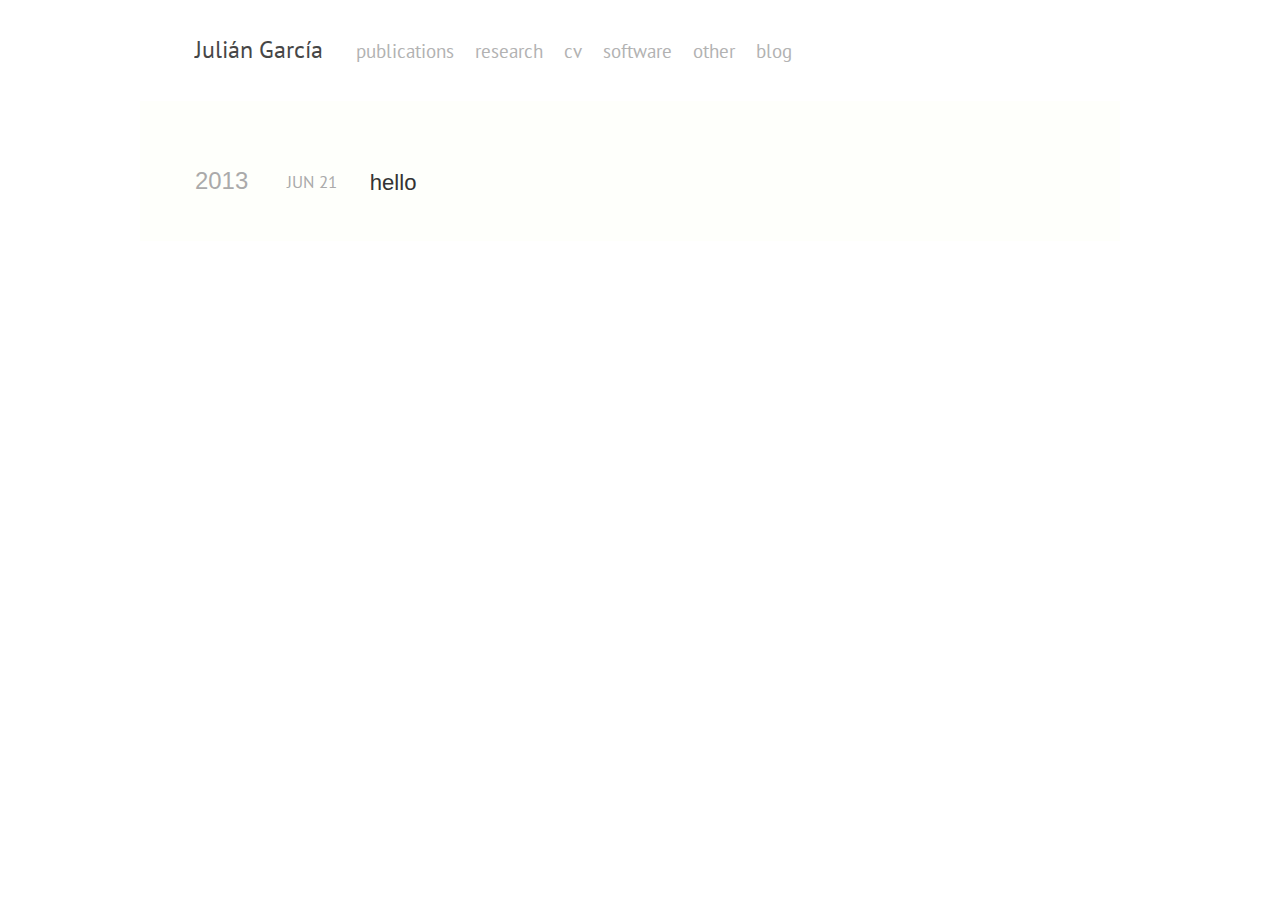
==== blog/index.html @ 1ee02f46 "Site updated at 2013-06-23 09:04:02 UTC" ====
<!DOCTYPE html>
<!--[if IEMobile 7 ]><html class="no-js iem7"><![endif]-->
<!--[if lt IE 9]><html class="no-js lte-ie8"><![endif]-->
<!--[if (gt IE 8)|(gt IEMobile 7)|!(IEMobile)|!(IE)]><!--><html class="no-js" lang="en"><!--<![endif]-->
<head>
  <meta charset="utf-8">
  <title>Juli&aacute;n Garc&iacute;a</title>
  <meta name="author" content="Juli&aacute;n Garc&iacute;a">

  
  <meta name="description" content=" 2013 hello
Jun 21 2013 ">
  

  <!-- http://t.co/dKP3o1e -->
  <meta name="HandheldFriendly" content="True">
  <meta name="MobileOptimized" content="320">
  <meta name="viewport" content="width=device-width, initial-scale=1">

  
  <link rel="canonical" href="http://juliangarcia.github.io/blog">
  <link href="/favicon.png" rel="icon">
  <link href="/stylesheets/screen.css" media="screen, projection" rel="stylesheet" type="text/css">
  <link href="/atom.xml" rel="alternate" title="Juli&aacute;n Garc&iacute;a" type="application/atom+xml">
  <script src="/javascripts/modernizr-2.0.js"></script>
  <script src="//ajax.googleapis.com/ajax/libs/jquery/1.9.1/jquery.min.js"></script>
  <script>!window.jQuery && document.write(unescape('%3Cscript src="./javascripts/lib/jquery.min.js"%3E%3C/script%3E'))</script>
  <script src="/javascripts/octopress.js" type="text/javascript"></script>
  <!--Fonts from Google"s Web font directory at http://google.com/webfonts -->
<link href="http://fonts.googleapis.com/css?family=PT+Serif:regular,italic,bold,bolditalic" rel="stylesheet" type="text/css">
<link href="http://fonts.googleapis.com/css?family=PT+Sans:regular,italic,bold,bolditalic" rel="stylesheet" type="text/css">

  

</head>

<body   >
  <header role="banner"><hgroup>
  <div id="header-inner">
    <span class="first"><a href="/">Juli&aacute;n Garc&iacute;a</a></span>
    <!-- <span><a href="/">home</a></span> -->
    <span><a href="/publications">publications</a></span>
    <span><a href="/research">research</a></span>
    <span><a href="/cv">cv</a></span>
    <span><a href="/software">software</a></span>
    <span><a href="/other">other</a></span>
    <span><a href="/blog">blog</a></span>
    <!-- <span class="last"><a href="/atom.xml" title="subscribe via RSS">rss</a></span> -->
  </div>
</hgroup>

</header>
  <div id="main">
    <div id="content">
      <div>

<article role="article">
<div id="blog-archives">
  

  
  
    
    <h2>2013</h2>
  
    <article>
      
<h1><a href="/blog/2013/06/21/hello/">hello</a></h1>
<time datetime="2013-06-21T23:09:00+02:00" pubdate><span class='month'>Jun</span> <span class='day'>21</span> <span class='year'>2013</span></time>


    </article>
  
</div>
</article>
</div>

<aside class="sidebar">
  
    
  
</aside>

    </div>
  </div>
  <footer role="contentinfo"><p>
  Copyright &copy; 2013 - Juli&aacute;n Garc&iacute;a -
  <span class="credit">Powered by <a href="http://octopress.org">Octopress</a></span>
</p>

</footer>
  

<script type="text/javascript">
      var disqus_shortname = 'juliangarciaresearch';
      
        
        var disqus_script = 'count.js';
      
    (function () {
      var dsq = document.createElement('script'); dsq.type = 'text/javascript'; dsq.async = true;
      dsq.src = 'http://' + disqus_shortname + '.disqus.com/' + disqus_script;
      (document.getElementsByTagName('head')[0] || document.getElementsByTagName('body')[0]).appendChild(dsq);
    }());
</script>







  <script type="text/javascript">
    (function(){
      var twitterWidgets = document.createElement('script');
      twitterWidgets.type = 'text/javascript';
      twitterWidgets.async = true;
      twitterWidgets.src = 'http://platform.twitter.com/widgets.js';
      document.getElementsByTagName('head')[0].appendChild(twitterWidgets);
    })();
  </script>





  <!-- Start of StatCounter Code for Default Guide -->
    <script type="text/javascript">
    var sc_project=9046962; 
    var sc_invisible=1; 
    var sc_security="64a6765c"; 
    var scJsHost = (("https:" == document.location.protocol) ?
    "https://secure." : "http://www.");
    document.write("<sc"+"ript type='text/javascript' src='" + scJsHost+
    "statcounter.com/counter/counter.js'></"+"script>");
    </script>
    <noscript><div class="statcounter"><a title="create counter"
    href="http://statcounter.com/free-hit-counter/" target="_blank"><img
    class="statcounter" src="http://c.statcounter.com/9046962/0/64a6765c/1/"
    alt="create counter"></a></div></noscript>
   <!-- End of StatCounter Code for Default Guide -->
</body>
</html>
---- stylesheets/screen.css ----
html,body,div,span,applet,object,iframe,h1,h2,h3,h4,h5,h6,p,blockquote,pre,a,abbr,acronym,address,big,cite,code,del,dfn,em,img,ins,kbd,q,s,samp,small,strike,strong,sub,sup,tt,var,b,u,i,center,dl,dt,dd,ol,ul,li,fieldset,form,label,legend,table,caption,tbody,tfoot,thead,tr,th,td,article,aside,canvas,details,embed,figure,figcaption,footer,header,hgroup,menu,nav,output,ruby,section,summary,time,mark,audio,video{margin:0;padding:0;border:0;font:inherit;font-size:100%;vertical-align:baseline}html{line-height:1}ol,ul{list-style:none}table{border-collapse:collapse;border-spacing:0}caption,th,td{text-align:left;font-weight:normal;vertical-align:middle}q,blockquote{quotes:none}q:before,q:after,blockquote:before,blockquote:after{content:"";content:none}a img{border:none}article,aside,details,figcaption,figure,footer,header,hgroup,menu,nav,section,summary{display:block}article,aside,details,figcaption,figure,footer,header,hgroup,menu,nav,section,summary{display:block}a{color:#1863a1}a:visited{color:#751590}a:focus{color:#0181eb}a:hover{color:#0181eb}a:active{color:#01579f}aside.sidebar a{color:#1863a1}aside.sidebar a:focus{color:#0181eb}aside.sidebar a:hover{color:#0181eb}aside.sidebar a:active{color:#01579f}a{-webkit-transition:color 0.3s;-moz-transition:color 0.3s;-o-transition:color 0.3s;transition:color 0.3s}html{background:#252525 url('/images/line-tile.png?1371883129') top left}body>div{background:#f2f2f2 url('/images/noise.png?1371883129') top left;border-bottom:1px solid #bfbfbf}body>div>div{background:#f8f8f8 url('/images/noise.png?1371883129') top left;border-right:1px solid #e0e0e0}.heading,body>header h1,h1,h2,h3,h4,h5,h6{font-family:"PT Serif","Georgia","Helvetica Neue",Arial,sans-serif}.sans,body>header h2,article header p.meta,article>footer,#content .blog-index footer,html .gist .gist-file .gist-meta,#blog-archives a.category,#blog-archives time,aside.sidebar section,body>footer{font-family:"PT Sans","Helvetica Neue",Arial,sans-serif}.serif,body,#content .blog-index a[rel=full-article]{font-family:"PT Serif",Georgia,Times,"Times New Roman",serif}.mono,pre,code,tt,p code,li code{font-family:Menlo,Monaco,"Andale Mono","lucida console","Courier New",monospace}body>header h1{font-size:2.2em;font-family:"PT Serif","Georgia","Helvetica Neue",Arial,sans-serif;font-weight:normal;line-height:1.2em;margin-bottom:0.6667em}body>header h2{font-family:"PT Serif","Georgia","Helvetica Neue",Arial,sans-serif}body{line-height:1.5em;color:#222}h1{font-size:2.2em;line-height:1.2em}@media only screen and (min-width: 992px){body{font-size:1.15em}h1{font-size:2.6em;line-height:1.2em}}h1,h2,h3,h4,h5,h6{text-rendering:optimizelegibility;margin-bottom:1em;font-weight:bold}h2,section h1{font-size:1.5em}h3,section h2,section section h1{font-size:1.3em}h4,section h3,section section h2,section section section h1{font-size:1em}h5,section h4,section section h3{font-size:.9em}h6,section h5,section section h4,section section section h3{font-size:.8em}p,article blockquote,ul,ol{margin-bottom:1.5em}ul{list-style-type:disc}ul ul{list-style-type:circle;margin-bottom:0px}ul ul ul{list-style-type:square;margin-bottom:0px}ol{list-style-type:decimal}ol ol{list-style-type:lower-alpha;margin-bottom:0px}ol ol ol{list-style-type:lower-roman;margin-bottom:0px}ul,ul ul,ul ol,ol,ol ul,ol ol{margin-left:1.3em}ul ul,ul ol,ol ul,ol ol{margin-bottom:0em}strong{font-weight:bold}em{font-style:italic}sup,sub{font-size:0.75em;position:relative;display:inline-block;padding:0 .2em;line-height:.8em}sup{top:-0.5em}sub{bottom:-0.5em}a[rev='footnote']{font-size:.75em;padding:0 .3em;line-height:1}q{font-style:italic}q:before{content:"\201C"}q:after{content:"\201D"}em,dfn{font-style:italic}strong,dfn{font-weight:bold}del,s{text-decoration:line-through}abbr,acronym{border-bottom:1px dotted;cursor:help}hr{margin-bottom:0.2em}small{font-size:.8em}big{font-size:1.2em}article blockquote{font-style:italic;position:relative;font-size:1.2em;line-height:1.5em;padding-left:1em;border-left:4px solid rgba(170,170,170,0.5)}article blockquote cite{font-style:italic}article blockquote cite a{color:#aaa !important;word-wrap:break-word}article blockquote cite:before{content:'\2014';padding-right:.3em;padding-left:.3em;color:#aaa}@media only screen and (min-width: 992px){article blockquote{padding-left:1.5em;border-left-width:4px}}.pullquote-right:before,.pullquote-left:before{padding:0;border:none;content:attr(data-pullquote);float:right;width:45%;margin:.5em 0 1em 1.5em;position:relative;top:7px;font-size:1.4em;line-height:1.45em}.pullquote-left:before{float:left;margin:.5em 1.5em 1em 0}.force-wrap,article a,aside.sidebar a{white-space:-moz-pre-wrap;white-space:-pre-wrap;white-space:-o-pre-wrap;white-space:pre-wrap;word-wrap:break-word}.group,body>header,body>nav,body>footer,body #content>article,body #content>div>article,body #content>div>section,body div.pagination,aside.sidebar,#main,#content,.sidebar{*zoom:1}.group:after,body>header:after,body>nav:after,body>footer:after,body #content>article:after,body #content>div>article:after,body #content>div>section:after,body div.pagination:after,aside.sidebar:after,#main:after,#content:after,.sidebar:after{content:"";display:table;clear:both}body{-webkit-text-size-adjust:none;max-width:1200px;position:relative;margin:0 auto}body>header,body>nav,body>footer,body #content>article,body #content>div>article,body #content>div>section{padding-left:18px;padding-right:18px}@media only screen and (min-width: 480px){body>header,body>nav,body>footer,body #content>article,body #content>div>article,body #content>div>section{padding-left:25px;padding-right:25px}}@media only screen and (min-width: 768px){body>header,body>nav,body>footer,body #content>article,body #content>div>article,body #content>div>section{padding-left:35px;padding-right:35px}}@media only screen and (min-width: 992px){body>header,body>nav,body>footer,body #content>article,body #content>div>article,body #content>div>section{padding-left:55px;padding-right:55px}}body div.pagination{margin-left:18px;margin-right:18px}@media only screen and (min-width: 480px){body div.pagination{margin-left:25px;margin-right:25px}}@media only screen and (min-width: 768px){body div.pagination{margin-left:35px;margin-right:35px}}@media only screen and (min-width: 992px){body div.pagination{margin-left:55px;margin-right:55px}}body>header{font-size:1em;padding-top:1.5em;padding-bottom:1.5em}#content{overflow:hidden}#content>div,#content>article{width:100%}aside.sidebar{float:none;padding:0 18px 1px;background-color:#f7f7f7;border-top:1px solid #e0e0e0}.flex-content,article img,article video,article .flash-video,aside.sidebar img{max-width:100%;height:auto}.basic-alignment.left,article img.left,article video.left,article .left.flash-video,aside.sidebar img.left{float:left;margin-right:1.5em}.basic-alignment.right,article img.right,article video.right,article .right.flash-video,aside.sidebar img.right{float:right;margin-left:1.5em}.basic-alignment.center,article img.center,article video.center,article .center.flash-video,aside.sidebar img.center{display:block;margin:0 auto 1.5em}.basic-alignment.left,article img.left,article video.left,article .left.flash-video,aside.sidebar img.left,.basic-alignment.right,article img.right,article video.right,article .right.flash-video,aside.sidebar img.right{margin-bottom:.8em}.toggle-sidebar,.no-sidebar .toggle-sidebar{display:none}@media only screen and (min-width: 750px){body.sidebar-footer aside.sidebar{float:none;width:auto;clear:left;margin:0;padding:0 35px 1px;background-color:#f7f7f7;border-top:1px solid #eaeaea}body.sidebar-footer aside.sidebar section.odd,body.sidebar-footer aside.sidebar section.even{float:left;width:48%}body.sidebar-footer aside.sidebar section.odd{margin-left:0}body.sidebar-footer aside.sidebar section.even{margin-left:4%}body.sidebar-footer aside.sidebar.thirds section{width:30%;margin-left:5%}body.sidebar-footer aside.sidebar.thirds section.first{margin-left:0;clear:both}}body.sidebar-footer #content{margin-right:0px}body.sidebar-footer .toggle-sidebar{display:none}@media only screen and (min-width: 550px){body>header{font-size:1em}}@media only screen and (min-width: 750px){aside.sidebar{float:none;width:auto;clear:left;margin:0;padding:0 35px 1px;background-color:#f7f7f7;border-top:1px solid #eaeaea}aside.sidebar section.odd,aside.sidebar section.even{float:left;width:48%}aside.sidebar section.odd{margin-left:0}aside.sidebar section.even{margin-left:4%}aside.sidebar.thirds section{width:30%;margin-left:5%}aside.sidebar.thirds section.first{margin-left:0;clear:both}}@media only screen and (min-width: 768px){body{-webkit-text-size-adjust:auto}body>header{font-size:1.2em}#main{padding:0;margin:0 auto}#content{overflow:visible;margin-right:240px;position:relative}.no-sidebar #content{margin-right:0;border-right:0}.collapse-sidebar #content{margin-right:20px}#content>div,#content>article{padding-top:17.5px;padding-bottom:17.5px;float:left}aside.sidebar{width:210px;padding:0 15px 15px;background:none;clear:none;float:left;margin:0 -100% 0 0}aside.sidebar section{width:auto;margin-left:0}aside.sidebar section.odd,aside.sidebar section.even{float:none;width:auto;margin-left:0}.collapse-sidebar aside.sidebar{float:none;width:auto;clear:left;margin:0;padding:0 35px 1px;background-color:#f7f7f7;border-top:1px solid #eaeaea}.collapse-sidebar aside.sidebar section.odd,.collapse-sidebar aside.sidebar section.even{float:left;width:48%}.collapse-sidebar aside.sidebar section.odd{margin-left:0}.collapse-sidebar aside.sidebar section.even{margin-left:4%}.collapse-sidebar aside.sidebar.thirds section{width:30%;margin-left:5%}.collapse-sidebar aside.sidebar.thirds section.first{margin-left:0;clear:both}}@media only screen and (min-width: 992px){body>header{font-size:1.3em}#content{margin-right:300px}#content>div,#content>article{padding-top:27.5px;padding-bottom:27.5px}aside.sidebar{width:260px;padding:1.2em 20px 20px}.collapse-sidebar aside.sidebar{padding-left:55px;padding-right:55px}}@media only screen and (min-width: 768px){ul,ol{margin-left:0}}body>header{background:#333}body>header h1{display:inline-block;margin:0}body>header h1 a,body>header h1 a:visited,body>header h1 a:hover{color:#f2f2f2;text-decoration:none}body>header h2{margin:.2em 0 0;font-size:1em;color:#aaa;font-weight:normal}body>nav{position:relative;background-color:#ccc;background:url('/images/noise.png?1371883129'),-webkit-gradient(linear, 50% 0%, 50% 100%, color-stop(0%, #e0e0e0), color-stop(50%, #cccccc), color-stop(100%, #b0b0b0));background:url('/images/noise.png?1371883129'),-webkit-linear-gradient(#e0e0e0,#cccccc,#b0b0b0);background:url('/images/noise.png?1371883129'),-moz-linear-gradient(#e0e0e0,#cccccc,#b0b0b0);background:url('/images/noise.png?1371883129'),-o-linear-gradient(#e0e0e0,#cccccc,#b0b0b0);background:url('/images/noise.png?1371883129'),linear-gradient(#e0e0e0,#cccccc,#b0b0b0);border-top:1px solid #f2f2f2;border-bottom:1px solid #8c8c8c;padding-top:.35em;padding-bottom:.35em}body>nav form{-webkit-background-clip:padding;-moz-background-clip:padding;background-clip:padding-box;margin:0;padding:0}body>nav form .search{padding:.3em .5em 0;font-size:.85em;font-family:"PT Sans","Helvetica Neue",Arial,sans-serif;line-height:1.1em;width:95%;-webkit-border-radius:0.5em;-moz-border-radius:0.5em;-ms-border-radius:0.5em;-o-border-radius:0.5em;border-radius:0.5em;-webkit-background-clip:padding;-moz-background-clip:padding;background-clip:padding-box;-webkit-box-shadow:#d1d1d1 0 1px;-moz-box-shadow:#d1d1d1 0 1px;box-shadow:#d1d1d1 0 1px;background-color:#f2f2f2;border:1px solid #b3b3b3;color:#888}body>nav form .search:focus{color:#444;border-color:#80b1df;-webkit-box-shadow:#80b1df 0 0 4px,#80b1df 0 0 3px inset;-moz-box-shadow:#80b1df 0 0 4px,#80b1df 0 0 3px inset;box-shadow:#80b1df 0 0 4px,#80b1df 0 0 3px inset;background-color:#fff;outline:none}body>nav fieldset[role=search]{float:right;width:48%}body>nav fieldset.mobile-nav{float:left;width:48%}body>nav fieldset.mobile-nav select{width:100%;font-size:.8em;border:1px solid #888}body>nav ul{display:none}@media only screen and (min-width: 550px){body>nav{font-size:.9em}body>nav ul{margin:0;padding:0;border:0;overflow:hidden;*zoom:1;float:left;display:block;padding-top:.15em}body>nav ul li{list-style-image:none;list-style-type:none;margin-left:0;white-space:nowrap;display:inline;float:left;padding-left:0;padding-right:0}body>nav ul li:first-child,body>nav ul li.first{padding-left:0}body>nav ul li:last-child{padding-right:0}body>nav ul li.last{padding-right:0}body>nav ul.subscription{margin-left:.8em;float:right}body>nav ul.subscription li:last-child a{padding-right:0}body>nav ul li{margin:0}body>nav a{color:#6b6b6b;font-family:"PT Sans","Helvetica Neue",Arial,sans-serif;text-shadow:#ebebeb 0 1px;float:left;text-decoration:none;font-size:1.1em;padding:.1em 0;line-height:1.5em}body>nav a:visited{color:#6b6b6b}body>nav a:hover{color:#2b2b2b}body>nav li+li{border-left:1px solid #b0b0b0;margin-left:.8em}body>nav li+li a{padding-left:.8em;border-left:1px solid #dedede}body>nav form{float:right;text-align:left;padding-left:.8em;width:175px}body>nav form .search{width:93%;font-size:.95em;line-height:1.2em}body>nav ul[data-subscription$=email]+form{width:97px}body>nav ul[data-subscription$=email]+form .search{width:91%}body>nav fieldset.mobile-nav{display:none}body>nav fieldset[role=search]{width:99%}}@media only screen and (min-width: 992px){body>nav form{width:215px}body>nav ul[data-subscription$=email]+form{width:147px}}.no-placeholder body>nav .search{background:#f2f2f2 url('/images/search.png?1371883130') 0.3em 0.25em no-repeat;text-indent:1.3em}@media only screen and (min-width: 550px){.maskImage body>nav ul[data-subscription$=email]+form{width:123px}}@media only screen and (min-width: 992px){.maskImage body>nav ul[data-subscription$=email]+form{width:173px}}.maskImage ul.subscription{position:relative;top:.2em}.maskImage ul.subscription li,.maskImage ul.subscription a{border:0;padding:0}.maskImage a[rel=subscribe-rss]{position:relative;top:0px;text-indent:-999999em;background-color:#dedede;border:0;padding:0}.maskImage a[rel=subscribe-rss],.maskImage a[rel=subscribe-rss]:after{-webkit-mask-image:url('/images/rss.png?1371883129');-moz-mask-image:url('/images/rss.png?1371883129');-ms-mask-image:url('/images/rss.png?1371883129');-o-mask-image:url('/images/rss.png?1371883129');mask-image:url('/images/rss.png?1371883129');-webkit-mask-repeat:no-repeat;-moz-mask-repeat:no-repeat;-ms-mask-repeat:no-repeat;-o-mask-repeat:no-repeat;mask-repeat:no-repeat;width:22px;height:22px}.maskImage a[rel=subscribe-rss]:after{content:"";position:absolute;top:-1px;left:0;background-color:#ababab}.maskImage a[rel=subscribe-rss]:hover:after{background-color:#9e9e9e}.maskImage a[rel=subscribe-email]{position:relative;top:0px;text-indent:-999999em;background-color:#dedede;border:0;padding:0}.maskImage a[rel=subscribe-email],.maskImage a[rel=subscribe-email]:after{-webkit-mask-image:url('/images/email.png?1371883129');-moz-mask-image:url('/images/email.png?1371883129');-ms-mask-image:url('/images/email.png?1371883129');-o-mask-image:url('/images/email.png?1371883129');mask-image:url('/images/email.png?1371883129');-webkit-mask-repeat:no-repeat;-moz-mask-repeat:no-repeat;-ms-mask-repeat:no-repeat;-o-mask-repeat:no-repeat;mask-repeat:no-repeat;width:28px;height:22px}.maskImage a[rel=subscribe-email]:after{content:"";position:absolute;top:-1px;left:0;background-color:#ababab}.maskImage a[rel=subscribe-email]:hover:after{background-color:#9e9e9e}article{padding-top:1em}article header{position:relative;padding-top:2em;padding-bottom:1em;margin-bottom:1em;background:url('[data-uri]') bottom left repeat-x}article header h1{margin:0}article header h1 a{text-decoration:none}article header h1 a:hover{text-decoration:underline}article header p{font-size:.9em;color:#aaa;margin:0}article header p.meta{text-transform:uppercase;position:absolute;top:0}@media only screen and (min-width: 768px){article header{margin-bottom:1.5em;padding-bottom:1em;background:url('[data-uri]') bottom left repeat-x}}article h2{padding-top:0.8em;background:url('[data-uri]') top left repeat-x}.entry-content article h2:first-child,article header+h2{padding-top:0}article h2:first-child,article header+h2{background:none}article .feature{padding-top:.5em;margin-bottom:1em;padding-bottom:1em;background:url('[data-uri]') bottom left repeat-x;font-size:2.0em;font-style:italic;line-height:1.3em}article img,article video,article .flash-video{-webkit-border-radius:0.3em;-moz-border-radius:0.3em;-ms-border-radius:0.3em;-o-border-radius:0.3em;border-radius:0.3em;-webkit-box-shadow:rgba(0,0,0,0.15) 0 1px 4px;-moz-box-shadow:rgba(0,0,0,0.15) 0 1px 4px;box-shadow:rgba(0,0,0,0.15) 0 1px 4px;-webkit-box-sizing:border-box;-moz-box-sizing:border-box;box-sizing:border-box;border:#fff 0.5em solid}article video,article .flash-video{margin:0 auto 1.5em}article video{display:block;width:100%}article .flash-video>div{position:relative;display:block;padding-bottom:56.25%;padding-top:1px;height:0;overflow:hidden}article .flash-video>div iframe,article .flash-video>div object,article .flash-video>div embed{position:absolute;top:0;left:0;width:100%;height:100%}article>footer{padding-bottom:2.5em;margin-top:2em}article>footer p.meta{margin-bottom:.8em;font-size:.85em;clear:both;overflow:hidden}.blog-index article+article{background:url('[data-uri]') top left repeat-x}#content .blog-index{padding-top:0;padding-bottom:0}#content .blog-index article{padding-top:2em}#content .blog-index article header{background:none;padding-bottom:0}#content .blog-index article h1{font-size:2.2em}#content .blog-index article h1 a{color:inherit}#content .blog-index article h1 a:hover{color:#0181eb}#content .blog-index a[rel=full-article]{background:#ebebeb;display:inline-block;padding:.4em .8em;margin-right:.5em;text-decoration:none;color:#666;-webkit-transition:background-color 0.5s;-moz-transition:background-color 0.5s;-o-transition:background-color 0.5s;transition:background-color 0.5s}#content .blog-index a[rel=full-article]:hover{background:#0181eb;text-shadow:none;color:#f8f8f8}#content .blog-index footer{margin-top:1em}.separator,article>footer .byline+time:before,article>footer time+time:before,article>footer .comments:before,article>footer .byline ~ .categories:before{content:"\2022 ";padding:0 .4em 0 .2em;display:inline-block}#content div.pagination{text-align:center;font-size:.95em;position:relative;background:url('[data-uri]') top left repeat-x;padding-top:1.5em;padding-bottom:1.5em}#content div.pagination a{text-decoration:none;color:#aaa}#content div.pagination a.prev{position:absolute;left:0}#content div.pagination a.next{position:absolute;right:0}#content div.pagination a:hover{color:#0181eb}#content div.pagination a[href*=archive]:before,#content div.pagination a[href*=archive]:after{content:'\2014';padding:0 .3em}p.meta+.sharing{padding-top:1em;padding-left:0;background:url('[data-uri]') top left repeat-x}#fb-root{display:none}.highlight,html .gist .gist-file .gist-syntax .gist-highlight{border:1px solid #05232b !important}.highlight table td.code,html .gist .gist-file .gist-syntax .gist-highlight table td.code{width:100%}.highlight .line-numbers,html .gist .gist-file .gist-syntax .highlight .line_numbers{text-align:right;font-size:13px;line-height:1.45em;background:#073642 url('/images/noise.png?1371883129') top left !important;border-right:1px solid #00232c !important;-webkit-box-shadow:#083e4b -1px 0 inset;-moz-box-shadow:#083e4b -1px 0 inset;box-shadow:#083e4b -1px 0 inset;text-shadow:#021014 0 -1px;padding:.8em !important;-webkit-border-radius:0;-moz-border-radius:0;-ms-border-radius:0;-o-border-radius:0;border-radius:0}.highlight .line-numbers span,html .gist .gist-file .gist-syntax .highlight .line_numbers span{color:#586e75 !important}figure.code,.gist-file,pre{-webkit-box-shadow:rgba(0,0,0,0.06) 0 0 10px;-moz-box-shadow:rgba(0,0,0,0.06) 0 0 10px;box-shadow:rgba(0,0,0,0.06) 0 0 10px}figure.code .highlight pre,.gist-file .highlight pre,pre .highlight pre{-webkit-box-shadow:none;-moz-box-shadow:none;box-shadow:none}.gist .highlight *::-moz-selection,figure.code .highlight *::-moz-selection{background:#386774;color:inherit;text-shadow:#002b36 0 1px}.gist .highlight *::-webkit-selection,figure.code .highlight *::-webkit-selection{background:#386774;color:inherit;text-shadow:#002b36 0 1px}.gist .highlight *::selection,figure.code .highlight *::selection{background:#386774;color:inherit;text-shadow:#002b36 0 1px}html .gist .gist-file{margin-bottom:1.8em;position:relative;border:none;padding-top:26px !important}html .gist .gist-file .highlight{margin-bottom:0}html .gist .gist-file .gist-syntax{border-bottom:0 !important;background:none !important}html .gist .gist-file .gist-syntax .gist-highlight{background:#002b36 !important}html .gist .gist-file .gist-syntax .highlight pre{padding:0}html .gist .gist-file .gist-meta{padding:.6em 0.8em;border:1px solid #083e4b !important;color:#586e75;font-size:.7em !important;background:#073642 url('/images/noise.png?1371883129') top left;line-height:1.5em}html .gist .gist-file .gist-meta a{color:#75878b !important;text-decoration:none}html .gist .gist-file .gist-meta a:hover{text-decoration:underline}html .gist .gist-file .gist-meta a:hover{color:#93a1a1 !important}html .gist .gist-file .gist-meta a[href*='#file']{position:absolute;top:0;left:0;right:-10px;color:#474747 !important}html .gist .gist-file .gist-meta a[href*='#file']:hover{color:#1863a1 !important}html .gist .gist-file .gist-meta a[href*=raw]{top:.4em}pre{background:#002b36 url('/images/noise.png?1371883129') top left;-webkit-border-radius:0.4em;-moz-border-radius:0.4em;-ms-border-radius:0.4em;-o-border-radius:0.4em;border-radius:0.4em;border:1px solid #05232b;line-height:1.45em;font-size:13px;margin-bottom:2.1em;padding:.8em 1em;color:#93a1a1;overflow:auto}h3.filename+pre{-moz-border-radius-topleft:0px;-webkit-border-top-left-radius:0px;border-top-left-radius:0px;-moz-border-radius-topright:0px;-webkit-border-top-right-radius:0px;border-top-right-radius:0px}p code,li code{display:inline-block;white-space:no-wrap;background:#fff;font-size:.8em;line-height:1.5em;color:#555;border:1px solid #ddd;-webkit-border-radius:0.4em;-moz-border-radius:0.4em;-ms-border-radius:0.4em;-o-border-radius:0.4em;border-radius:0.4em;padding:0 .3em;margin:-1px 0}p pre code,li pre code{font-size:1em !important;background:none;border:none}.pre-code,html .gist .gist-file .gist-syntax .highlight pre,.highlight code{font-family:Menlo,Monaco,"Andale Mono","lucida console","Courier New",monospace !important;overflow:scroll;overflow-y:hidden;display:block;padding:.8em;overflow-x:auto;line-height:1.45em;background:#002b36 url('/images/noise.png?1371883129') top left !important;color:#93a1a1 !important}.pre-code span,html .gist .gist-file .gist-syntax .highlight pre span,.highlight code span{color:#93a1a1 !important}.pre-code span,html .gist .gist-file .gist-syntax .highlight pre span,.highlight code span{font-style:normal !important;font-weight:normal !important}.pre-code .c,html .gist .gist-file .gist-syntax .highlight pre .c,.highlight code .c{color:#586e75 !important;font-style:italic !important}.pre-code .cm,html .gist .gist-file .gist-syntax .highlight pre .cm,.highlight code .cm{color:#586e75 !important;font-style:italic !important}.pre-code .cp,html .gist .gist-file .gist-syntax .highlight pre .cp,.highlight code .cp{color:#586e75 !important;font-style:italic !important}.pre-code .c1,html .gist .gist-file .gist-syntax .highlight pre .c1,.highlight code .c1{color:#586e75 !important;font-style:italic !important}.pre-code .cs,html .gist .gist-file .gist-syntax .highlight pre .cs,.highlight code .cs{color:#586e75 !important;font-weight:bold !important;font-style:italic !important}.pre-code .err,html .gist .gist-file .gist-syntax .highlight pre .err,.highlight code .err{color:#dc322f !important;background:none !important}.pre-code .k,html .gist .gist-file .gist-syntax .highlight pre .k,.highlight code .k{color:#cb4b16 !important}.pre-code .o,html .gist .gist-file .gist-syntax .highlight pre .o,.highlight code .o{color:#93a1a1 !important;font-weight:bold !important}.pre-code .p,html .gist .gist-file .gist-syntax .highlight pre .p,.highlight code .p{color:#93a1a1 !important}.pre-code .ow,html .gist .gist-file .gist-syntax .highlight pre .ow,.highlight code .ow{color:#2aa198 !important;font-weight:bold !important}.pre-code .gd,html .gist .gist-file .gist-syntax .highlight pre .gd,.highlight code .gd{color:#93a1a1 !important;background-color:#372c34 !important;display:inline-block}.pre-code .gd .x,html .gist .gist-file .gist-syntax .highlight pre .gd .x,.highlight code .gd .x{color:#93a1a1 !important;background-color:#4d2d33 !important;display:inline-block}.pre-code .ge,html .gist .gist-file .gist-syntax .highlight pre .ge,.highlight code .ge{color:#93a1a1 !important;font-style:italic !important}.pre-code .gh,html .gist .gist-file .gist-syntax .highlight pre .gh,.highlight code .gh{color:#586e75 !important}.pre-code .gi,html .gist .gist-file .gist-syntax .highlight pre .gi,.highlight code .gi{color:#93a1a1 !important;background-color:#1a412b !important;display:inline-block}.pre-code .gi .x,html .gist .gist-file .gist-syntax .highlight pre .gi .x,.highlight code .gi .x{color:#93a1a1 !important;background-color:#355720 !important;display:inline-block}.pre-code .gs,html .gist .gist-file .gist-syntax .highlight pre .gs,.highlight code .gs{color:#93a1a1 !important;font-weight:bold !important}.pre-code .gu,html .gist .gist-file .gist-syntax .highlight pre .gu,.highlight code .gu{color:#6c71c4 !important}.pre-code .kc,html .gist .gist-file .gist-syntax .highlight pre .kc,.highlight code .kc{color:#859900 !important;font-weight:bold !important}.pre-code .kd,html .gist .gist-file .gist-syntax .highlight pre .kd,.highlight code .kd{color:#268bd2 !important}.pre-code .kp,html .gist .gist-file .gist-syntax .highlight pre .kp,.highlight code .kp{color:#cb4b16 !important;font-weight:bold !important}.pre-code .kr,html .gist .gist-file .gist-syntax .highlight pre .kr,.highlight code .kr{color:#d33682 !important;font-weight:bold !important}.pre-code .kt,html .gist .gist-file .gist-syntax .highlight pre .kt,.highlight code .kt{color:#2aa198 !important}.pre-code .n,html .gist .gist-file .gist-syntax .highlight pre .n,.highlight code .n{color:#268bd2 !important}.pre-code .na,html .gist .gist-file .gist-syntax .highlight pre .na,.highlight code .na{color:#268bd2 !important}.pre-code .nb,html .gist .gist-file .gist-syntax .highlight pre .nb,.highlight code .nb{color:#859900 !important}.pre-code .nc,html .gist .gist-file .gist-syntax .highlight pre .nc,.highlight code .nc{color:#d33682 !important}.pre-code .no,html .gist .gist-file .gist-syntax .highlight pre .no,.highlight code .no{color:#b58900 !important}.pre-code .nl,html .gist .gist-file .gist-syntax .highlight pre .nl,.highlight code .nl{color:#859900 !important}.pre-code .ne,html .gist .gist-file .gist-syntax .highlight pre .ne,.highlight code .ne{color:#268bd2 !important;font-weight:bold !important}.pre-code .nf,html .gist .gist-file .gist-syntax .highlight pre .nf,.highlight code .nf{color:#268bd2 !important;font-weight:bold !important}.pre-code .nn,html .gist .gist-file .gist-syntax .highlight pre .nn,.highlight code .nn{color:#b58900 !important}.pre-code .nt,html .gist .gist-file .gist-syntax .highlight pre .nt,.highlight code .nt{color:#268bd2 !important;font-weight:bold !important}.pre-code .nx,html .gist .gist-file .gist-syntax .highlight pre .nx,.highlight code .nx{color:#b58900 !important}.pre-code .vg,html .gist .gist-file .gist-syntax .highlight pre .vg,.highlight code .vg{color:#268bd2 !important}.pre-code .vi,html .gist .gist-file .gist-syntax .highlight pre .vi,.highlight code .vi{color:#268bd2 !important}.pre-code .nv,html .gist .gist-file .gist-syntax .highlight pre .nv,.highlight code .nv{color:#268bd2 !important}.pre-code .mf,html .gist .gist-file .gist-syntax .highlight pre .mf,.highlight code .mf{color:#2aa198 !important}.pre-code .m,html .gist .gist-file .gist-syntax .highlight pre .m,.highlight code .m{color:#2aa198 !important}.pre-code .mh,html .gist .gist-file .gist-syntax .highlight pre .mh,.highlight code .mh{color:#2aa198 !important}.pre-code .mi,html .gist .gist-file .gist-syntax .highlight pre .mi,.highlight code .mi{color:#2aa198 !important}.pre-code .s,html .gist .gist-file .gist-syntax .highlight pre .s,.highlight code .s{color:#2aa198 !important}.pre-code .sd,html .gist .gist-file .gist-syntax .highlight pre .sd,.highlight code .sd{color:#2aa198 !important}.pre-code .s2,html .gist .gist-file .gist-syntax .highlight pre .s2,.highlight code .s2{color:#2aa198 !important}.pre-code .se,html .gist .gist-file .gist-syntax .highlight pre .se,.highlight code .se{color:#dc322f !important}.pre-code .si,html .gist .gist-file .gist-syntax .highlight pre .si,.highlight code .si{color:#268bd2 !important}.pre-code .sr,html .gist .gist-file .gist-syntax .highlight pre .sr,.highlight code .sr{color:#2aa198 !important}.pre-code .s1,html .gist .gist-file .gist-syntax .highlight pre .s1,.highlight code .s1{color:#2aa198 !important}.pre-code div .gd,html .gist .gist-file .gist-syntax .highlight pre div .gd,.highlight code div .gd,.pre-code div .gd .x,html .gist .gist-file .gist-syntax .highlight pre div .gd .x,.highlight code div .gd .x,.pre-code div .gi,html .gist .gist-file .gist-syntax .highlight pre div .gi,.highlight code div .gi,.pre-code div .gi .x,html .gist .gist-file .gist-syntax .highlight pre div .gi .x,.highlight code div .gi .x{display:inline-block;width:100%}.highlight,.gist-highlight{margin-bottom:1.8em;background:#002b36;overflow-y:hidden;overflow-x:auto}.highlight pre,.gist-highlight pre{background:none;-webkit-border-radius:0px;-moz-border-radius:0px;-ms-border-radius:0px;-o-border-radius:0px;border-radius:0px;border:none;padding:0;margin-bottom:0}pre::-webkit-scrollbar,.highlight::-webkit-scrollbar,.gist-highlight::-webkit-scrollbar{height:.5em;background:rgba(255,255,255,0.15)}pre::-webkit-scrollbar-thumb:horizontal,.highlight::-webkit-scrollbar-thumb:horizontal,.gist-highlight::-webkit-scrollbar-thumb:horizontal{background:rgba(255,255,255,0.2);-webkit-border-radius:4px;border-radius:4px}.highlight code{background:#000}figure.code{background:none;padding:0;border:0;margin-bottom:1.5em}figure.code pre{margin-bottom:0}figure.code figcaption{position:relative}figure.code .highlight{margin-bottom:0}.code-title,html .gist .gist-file .gist-meta a[href*='#file'],h3.filename,figure.code figcaption{text-align:center;font-size:13px;line-height:2em;text-shadow:#cbcccc 0 1px 0;color:#474747;font-weight:normal;margin-bottom:0;-moz-border-radius-topleft:5px;-webkit-border-top-left-radius:5px;border-top-left-radius:5px;-moz-border-radius-topright:5px;-webkit-border-top-right-radius:5px;border-top-right-radius:5px;font-family:"Helvetica Neue", Arial, "Lucida Grande", "Lucida Sans Unicode", Lucida, sans-serif;background:#aaa url('/images/code_bg.png?1371883129') top repeat-x;border:1px solid #565656;border-top-color:#cbcbcb;border-left-color:#a5a5a5;border-right-color:#a5a5a5;border-bottom:0}.download-source,html .gist .gist-file .gist-meta a[href*=raw],figure.code figcaption a{position:absolute;right:.8em;text-decoration:none;color:#666 !important;z-index:1;font-size:13px;text-shadow:#cbcccc 0 1px 0;padding-left:3em}.download-source:hover,html .gist .gist-file .gist-meta a[href*=raw]:hover,figure.code figcaption a:hover{text-decoration:underline}#archive #content>div,#archive #content>div>article{padding-top:0}#blog-archives{color:#aaa}#blog-archives article{padding:1em 0 1em;position:relative;background:url('[data-uri]') bottom left repeat-x}#blog-archives article:last-child{background:none}#blog-archives article footer{padding:0;margin:0}#blog-archives h1{color:#222;margin-bottom:.3em}#blog-archives h2{display:none}#blog-archives h1{font-size:1.5em}#blog-archives h1 a{text-decoration:none;color:inherit;font-weight:normal;display:inline-block}#blog-archives h1 a:hover{text-decoration:underline}#blog-archives h1 a:hover{color:#0181eb}#blog-archives a.category,#blog-archives time{color:#aaa}#blog-archives .entry-content{display:none}#blog-archives time{font-size:.9em;line-height:1.2em}#blog-archives time .month,#blog-archives time .day{display:inline-block}#blog-archives time .month{text-transform:uppercase}#blog-archives p{margin-bottom:1em}#blog-archives a,#blog-archives .entry-content a{color:inherit}#blog-archives a:hover,#blog-archives .entry-content a:hover{color:#0181eb}#blog-archives a:hover{color:#0181eb}@media only screen and (min-width: 550px){#blog-archives article{margin-left:5em}#blog-archives h2{margin-bottom:.3em;font-weight:normal;display:inline-block;position:relative;top:-1px;float:left}#blog-archives h2:first-child{padding-top:.75em}#blog-archives time{position:absolute;text-align:right;left:0em;top:1.8em}#blog-archives .year{display:none}#blog-archives article{padding-left:4.5em;padding-bottom:.7em}#blog-archives a.category{line-height:1.1em}}#content>.category article{margin-left:0;padding-left:6.8em}#content>.category .year{display:inline}.side-shadow-border,aside.sidebar section h1,aside.sidebar li{-webkit-box-shadow:#fff 0 1px;-moz-box-shadow:#fff 0 1px;box-shadow:#fff 0 1px}aside.sidebar{overflow:hidden;color:#4b4b4b;text-shadow:#fff 0 1px}aside.sidebar section{font-size:.8em;line-height:1.4em;margin-bottom:1.5em}aside.sidebar section h1{margin:1.5em 0 0;padding-bottom:.2em;border-bottom:1px solid #e0e0e0}aside.sidebar section h1+p{padding-top:.4em}aside.sidebar img{-webkit-border-radius:0.3em;-moz-border-radius:0.3em;-ms-border-radius:0.3em;-o-border-radius:0.3em;border-radius:0.3em;-webkit-box-shadow:rgba(0,0,0,0.15) 0 1px 4px;-moz-box-shadow:rgba(0,0,0,0.15) 0 1px 4px;box-shadow:rgba(0,0,0,0.15) 0 1px 4px;-webkit-box-sizing:border-box;-moz-box-sizing:border-box;box-sizing:border-box;border:#fff 0.3em solid}aside.sidebar ul{margin-bottom:0.5em;margin-left:0}aside.sidebar li{list-style:none;padding:.5em 0;margin:0;border-bottom:1px solid #e0e0e0}aside.sidebar li p:last-child{margin-bottom:0}aside.sidebar a{color:inherit;-webkit-transition:color 0.5s;-moz-transition:color 0.5s;-o-transition:color 0.5s;transition:color 0.5s}aside.sidebar:hover a{color:#1863a1}aside.sidebar:hover a:hover{color:#0181eb}.aside-alt-link,#pinboard_linkroll .pin-tag{color:#7e7e7e}.aside-alt-link:hover,#pinboard_linkroll .pin-tag:hover{color:#0181eb}@media only screen and (min-width: 768px){.toggle-sidebar{outline:none;position:absolute;right:-10px;top:0;bottom:0;display:inline-block;text-decoration:none;color:#cecece;width:9px;cursor:pointer}.toggle-sidebar:hover{background:#e9e9e9;background:-webkit-gradient(linear, 0% 50%, 100% 50%, color-stop(0%, rgba(224,224,224,0.5)), color-stop(100%, rgba(224,224,224,0)));background:-webkit-linear-gradient(left, rgba(224,224,224,0.5),rgba(224,224,224,0));background:-moz-linear-gradient(left, rgba(224,224,224,0.5),rgba(224,224,224,0));background:-o-linear-gradient(left, rgba(224,224,224,0.5),rgba(224,224,224,0));background:linear-gradient(left, rgba(224,224,224,0.5),rgba(224,224,224,0))}.toggle-sidebar:after{position:absolute;right:-11px;top:0;width:20px;font-size:1.2em;line-height:1.1em;padding-bottom:.15em;-moz-border-radius-bottomright:0.3em;-webkit-border-bottom-right-radius:0.3em;border-bottom-right-radius:0.3em;text-align:center;background:#f8f8f8 url('/images/noise.png?1371883129') top left;border-bottom:1px solid #e0e0e0;border-right:1px solid #e0e0e0;content:"\00BB";text-indent:-1px}.collapse-sidebar .toggle-sidebar{text-indent:0px;right:-20px;width:19px}.collapse-sidebar .toggle-sidebar:hover{background:#e9e9e9}.collapse-sidebar .toggle-sidebar:after{border-left:1px solid #e0e0e0;text-shadow:#fff 0 1px;content:"\00AB";left:0px;right:0;text-align:center;text-indent:0;border:0;border-right-width:0;background:none}}.googleplus h1{-moz-box-shadow:none !important;-webkit-box-shadow:none !important;-o-box-shadow:none !important;box-shadow:none !important;border-bottom:0px none !important}.googleplus a{text-decoration:none;white-space:normal !important;line-height:32px}.googleplus a img{float:left;margin-right:0.5em;border:0 none}.googleplus-hidden{position:absolute;top:-1000em;left:-1000em}#pinboard_linkroll .pin-title,#pinboard_linkroll .pin-description{display:block;margin-bottom:.5em}#pinboard_linkroll .pin-tag{text-decoration:none}#pinboard_linkroll .pin-tag:hover{text-decoration:underline}#pinboard_linkroll .pin-tag:after{content:','}#pinboard_linkroll .pin-tag:last-child:after{content:''}.delicious-posts a.delicious-link{margin-bottom:.5em;display:block}.delicious-posts p{font-size:1em}body>footer{font-size:.8em;color:#888;text-shadow:#d9d9d9 0 1px;background-color:#ccc;background:url('/images/noise.png?1371883129'),-webkit-gradient(linear, 50% 0%, 50% 100%, color-stop(0%, #e0e0e0), color-stop(50%, #cccccc), color-stop(100%, #b0b0b0));background:url('/images/noise.png?1371883129'),-webkit-linear-gradient(#e0e0e0,#cccccc,#b0b0b0);background:url('/images/noise.png?1371883129'),-moz-linear-gradient(#e0e0e0,#cccccc,#b0b0b0);background:url('/images/noise.png?1371883129'),-o-linear-gradient(#e0e0e0,#cccccc,#b0b0b0);background:url('/images/noise.png?1371883129'),linear-gradient(#e0e0e0,#cccccc,#b0b0b0);border-top:1px solid #f2f2f2;position:relative;padding-top:1em;padding-bottom:1em;margin-bottom:3em;-moz-border-radius-bottomleft:0.4em;-webkit-border-bottom-left-radius:0.4em;border-bottom-left-radius:0.4em;-moz-border-radius-bottomright:0.4em;-webkit-border-bottom-right-radius:0.4em;border-bottom-right-radius:0.4em;z-index:1}body>footer a{color:#6b6b6b}body>footer a:visited{color:#6b6b6b}body>footer a:hover{color:#484848}body>footer p:last-child{margin-bottom:0}html{background:transparent;overflow-y:scroll}#content{background:#FEFFFB}body{max-width:1000px}body>header{opacity:0.9;background:transparent;color:#222}body>header h1{font-family:"PT Serif","Georgia","Helvetica Neue",Arial,sans-serif;font-size:1.4em;display:block;text-align:right;font-size:2.2em}body>header h1 a,body>header h1 a:visited,body>header h1 a:hover{color:#222;text-decoration:none}body>footer{background:transparent;color:transparent;border:none;text-shadow:none}body>footer a{color:transparent}body>footer a:hover{color:transparent}body>footer a:visited{color:transparent}body>div>div{background:transparent;border-right:none}body>div{background:transparent;border:none}#header-inner{position:relative}#header-inner span{font-size:0.8em;font-family:"PT Sans","Helvetica Neue",Arial,sans-serif;margin-right:15px}#header-inner span.first{margin-right:27px;font-size:1em}#header-inner span.first a{color:#333}#header-inner span.last{margin-right:0}#header-inner span a{color:#aaaaaa;text-decoration:none}#header-inner span a:hover{color:#f27405}#span-title{font-size:1.2em;position:absolute;right:0}#span-title a{color:#222}.heading,body>header h1,h1,h2,h3,h4,h5,h6,body>header h1,h1,h2,h3,h4,h5,h6{font-family:"Droid Sans","Helvetica Neue",Arial,sans-serif}#blog-archives time{top:1.57em}#blog-archives time .month{text-transform:UPPERCASE}#blog-archives h1{font-size:1.2em;margin-bottom:0.1em}#blog-archives h1 a{color:#333}#blog-archives h1 a:hover{color:#f27405;text-decoration:none}#blog-archives h2{font-size:1.3em}#blog-archives h2:first-child{padding-top:0.85em}article>footer{display:none}p code,li code{background:#D1D1D1;border:1px solid #C8C8C8;border-radius:0;color:#333;font-size:0.75em;line-height:1.5em;margin:-1px 0;padding:0 0.2em}.pre-code,html .gist .gist-file .gist-syntax .highlight pre,.highlight code,html .gist .gist-file .gist-syntax .highlight pre,.highlight code{background:url("/images/noise.png?1370647968") repeat scroll left top rgba(10,0,0,0.6) !important}.pre-code span,html .gist .gist-file .gist-syntax .highlight pre span,.highlight code span,html .gist .gist-file .gist-syntax .highlight pre span,.highlight code span,html .gist .gist-file .gist-syntax .highlight pre span,.highlight code span{font-family:"DejaVu Sans Mono",Menlo,Monaco,"Andale Mono","Courier New",monospace;font-size:1em}h1{font-size:1.2em;line-height:1.5em}h2.name{color:blue;padding-left:20px}highlight .line-numbers span,html .gist .gist-file .gist-syntax .highlight .line_numbers span{color:#586E75 !important;font-family:"DejaVu Sans Mono"}aside.sidebar a{text-decoration:none}.collapse-sidebar aside.sidebar{display:none}ul,ol{margin-left:2em}
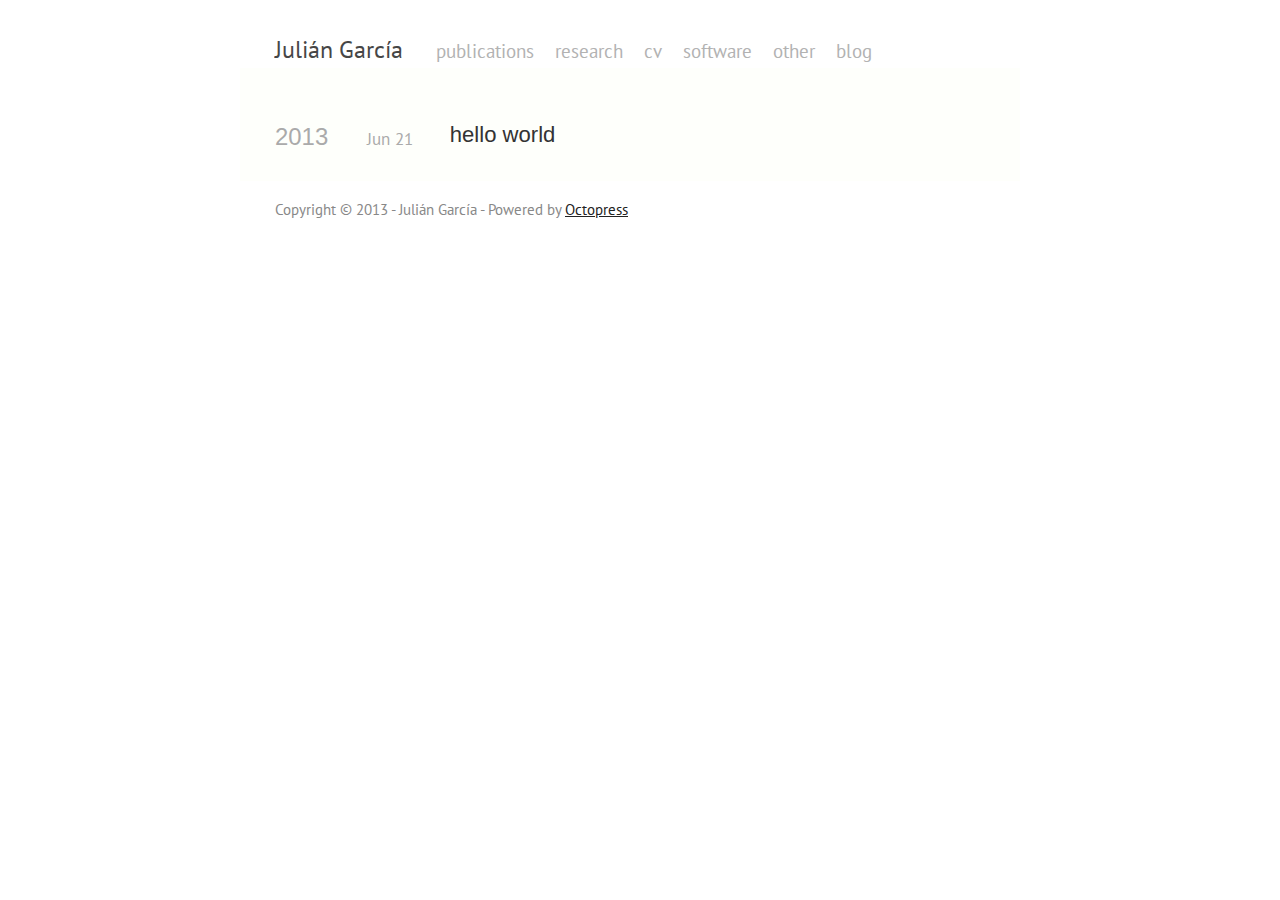
==== commit 6e2bf74a: "Site updated at 2013-06-23 11:09:12 UTC" ====
--- a/blog/index.html
+++ b/blog/index.html
@@ -9,7 +9,7 @@
   <meta name="author" content="Juli&aacute;n Garc&iacute;a">
 
   
-  <meta name="description" content=" 2013 hello
+  <meta name="description" content=" 2013 hello world
 Jun 21 2013 ">
   
 
@@ -66,7 +66,7 @@
   
     <article>
       
-<h1><a href="/blog/2013/06/21/hello/">hello</a></h1>
+<h1><a href="/blog/2013/06/21/hello/">hello world</a></h1>
 <time datetime="2013-06-21T23:09:00+02:00" pubdate><span class='month'>Jun</span> <span class='day'>21</span> <span class='year'>2013</span></time>
 
 
--- a/stylesheets/screen.css
+++ b/stylesheets/screen.css
@@ -1 +1 @@
-html,body,div,span,applet,object,iframe,h1,h2,h3,h4,h5,h6,p,blockquote,pre,a,abbr,acronym,address,big,cite,code,del,dfn,em,img,ins,kbd,q,s,samp,small,strike,strong,sub,sup,tt,var,b,u,i,center,dl,dt,dd,ol,ul,li,fieldset,form,label,legend,table,caption,tbody,tfoot,thead,tr,th,td,article,aside,canvas,details,embed,figure,figcaption,footer,header,hgroup,menu,nav,output,ruby,section,summary,time,mark,audio,video{margin:0;padding:0;border:0;font:inherit;font-size:100%;vertical-align:baseline}html{line-height:1}ol,ul{list-style:none}table{border-collapse:collapse;border-spacing:0}caption,th,td{text-align:left;font-weight:normal;vertical-align:middle}q,blockquote{quotes:none}q:before,q:after,blockquote:before,blockquote:after{content:"";content:none}a img{border:none}article,aside,details,figcaption,figure,footer,header,hgroup,menu,nav,section,summary{display:block}article,aside,details,figcaption,figure,footer,header,hgroup,menu,nav,section,summary{display:block}a{color:#1863a1}a:visited{color:#751590}a:focus{color:#0181eb}a:hover{color:#0181eb}a:active{color:#01579f}aside.sidebar a{color:#1863a1}aside.sidebar a:focus{color:#0181eb}aside.sidebar a:hover{color:#0181eb}aside.sidebar a:active{color:#01579f}a{-webkit-transition:color 0.3s;-moz-transition:color 0.3s;-o-transition:color 0.3s;transition:color 0.3s}html{background:#252525 url('/images/line-tile.png?1371883129') top left}body>div{background:#f2f2f2 url('/images/noise.png?1371883129') top left;border-bottom:1px solid #bfbfbf}body>div>div{background:#f8f8f8 url('/images/noise.png?1371883129') top left;border-right:1px solid #e0e0e0}.heading,body>header h1,h1,h2,h3,h4,h5,h6{font-family:"PT Serif","Georgia","Helvetica Neue",Arial,sans-serif}.sans,body>header h2,article header p.meta,article>footer,#content .blog-index footer,html .gist .gist-file .gist-meta,#blog-archives a.category,#blog-archives time,aside.sidebar section,body>footer{font-family:"PT Sans","Helvetica Neue",Arial,sans-serif}.serif,body,#content .blog-index a[rel=full-article]{font-family:"PT Serif",Georgia,Times,"Times New Roman",serif}.mono,pre,code,tt,p code,li code{font-family:Menlo,Monaco,"Andale Mono","lucida console","Courier New",monospace}body>header h1{font-size:2.2em;font-family:"PT Serif","Georgia","Helvetica Neue",Arial,sans-serif;font-weight:normal;line-height:1.2em;margin-bottom:0.6667em}body>header h2{font-family:"PT Serif","Georgia","Helvetica Neue",Arial,sans-serif}body{line-height:1.5em;color:#222}h1{font-size:2.2em;line-height:1.2em}@media only screen and (min-width: 992px){body{font-size:1.15em}h1{font-size:2.6em;line-height:1.2em}}h1,h2,h3,h4,h5,h6{text-rendering:optimizelegibility;margin-bottom:1em;font-weight:bold}h2,section h1{font-size:1.5em}h3,section h2,section section h1{font-size:1.3em}h4,section h3,section section h2,section section section h1{font-size:1em}h5,section h4,section section h3{font-size:.9em}h6,section h5,section section h4,section section section h3{font-size:.8em}p,article blockquote,ul,ol{margin-bottom:1.5em}ul{list-style-type:disc}ul ul{list-style-type:circle;margin-bottom:0px}ul ul ul{list-style-type:square;margin-bottom:0px}ol{list-style-type:decimal}ol ol{list-style-type:lower-alpha;margin-bottom:0px}ol ol ol{list-style-type:lower-roman;margin-bottom:0px}ul,ul ul,ul ol,ol,ol ul,ol ol{margin-left:1.3em}ul ul,ul ol,ol ul,ol ol{margin-bottom:0em}strong{font-weight:bold}em{font-style:italic}sup,sub{font-size:0.75em;position:relative;display:inline-block;padding:0 .2em;line-height:.8em}sup{top:-0.5em}sub{bottom:-0.5em}a[rev='footnote']{font-size:.75em;padding:0 .3em;line-height:1}q{font-style:italic}q:before{content:"\201C"}q:after{content:"\201D"}em,dfn{font-style:italic}strong,dfn{font-weight:bold}del,s{text-decoration:line-through}abbr,acronym{border-bottom:1px dotted;cursor:help}hr{margin-bottom:0.2em}small{font-size:.8em}big{font-size:1.2em}article blockquote{font-style:italic;position:relative;font-size:1.2em;line-height:1.5em;padding-left:1em;border-left:4px solid rgba(170,170,170,0.5)}article blockquote cite{font-style:italic}article blockquote cite a{color:#aaa !important;word-wrap:break-word}article blockquote cite:before{content:'\2014';padding-right:.3em;padding-left:.3em;color:#aaa}@media only screen and (min-width: 992px){article blockquote{padding-left:1.5em;border-left-width:4px}}.pullquote-right:before,.pullquote-left:before{padding:0;border:none;content:attr(data-pullquote);float:right;width:45%;margin:.5em 0 1em 1.5em;position:relative;top:7px;font-size:1.4em;line-height:1.45em}.pullquote-left:before{float:left;margin:.5em 1.5em 1em 0}.force-wrap,article a,aside.sidebar a{white-space:-moz-pre-wrap;white-space:-pre-wrap;white-space:-o-pre-wrap;white-space:pre-wrap;word-wrap:break-word}.group,body>header,body>nav,body>footer,body #content>article,body #content>div>article,body #content>div>section,body div.pagination,aside.sidebar,#main,#content,.sidebar{*zoom:1}.group:after,body>header:after,body>nav:after,body>footer:after,body #content>article:after,body #content>div>article:after,body #content>div>section:after,body div.pagination:after,aside.sidebar:after,#main:after,#content:after,.sidebar:after{content:"";display:table;clear:both}body{-webkit-text-size-adjust:none;max-width:1200px;position:relative;margin:0 auto}body>header,body>nav,body>footer,body #content>article,body #content>div>article,body #content>div>section{padding-left:18px;padding-right:18px}@media only screen and (min-width: 480px){body>header,body>nav,body>footer,body #content>article,body #content>div>article,body #content>div>section{padding-left:25px;padding-right:25px}}@media only screen and (min-width: 768px){body>header,body>nav,body>footer,body #content>article,body #content>div>article,body #content>div>section{padding-left:35px;padding-right:35px}}@media only screen and (min-width: 992px){body>header,body>nav,body>footer,body #content>article,body #content>div>article,body #content>div>section{padding-left:55px;padding-right:55px}}body div.pagination{margin-left:18px;margin-right:18px}@media only screen and (min-width: 480px){body div.pagination{margin-left:25px;margin-right:25px}}@media only screen and (min-width: 768px){body div.pagination{margin-left:35px;margin-right:35px}}@media only screen and (min-width: 992px){body div.pagination{margin-left:55px;margin-right:55px}}body>header{font-size:1em;padding-top:1.5em;padding-bottom:1.5em}#content{overflow:hidden}#content>div,#content>article{width:100%}aside.sidebar{float:none;padding:0 18px 1px;background-color:#f7f7f7;border-top:1px solid #e0e0e0}.flex-content,article img,article video,article .flash-video,aside.sidebar img{max-width:100%;height:auto}.basic-alignment.left,article img.left,article video.left,article .left.flash-video,aside.sidebar img.left{float:left;margin-right:1.5em}.basic-alignment.right,article img.right,article video.right,article .right.flash-video,aside.sidebar img.right{float:right;margin-left:1.5em}.basic-alignment.center,article img.center,article video.center,article .center.flash-video,aside.sidebar img.center{display:block;margin:0 auto 1.5em}.basic-alignment.left,article img.left,article video.left,article .left.flash-video,aside.sidebar img.left,.basic-alignment.right,article img.right,article video.right,article .right.flash-video,aside.sidebar img.right{margin-bottom:.8em}.toggle-sidebar,.no-sidebar .toggle-sidebar{display:none}@media only screen and (min-width: 750px){body.sidebar-footer aside.sidebar{float:none;width:auto;clear:left;margin:0;padding:0 35px 1px;background-color:#f7f7f7;border-top:1px solid #eaeaea}body.sidebar-footer aside.sidebar section.odd,body.sidebar-footer aside.sidebar section.even{float:left;width:48%}body.sidebar-footer aside.sidebar section.odd{margin-left:0}body.sidebar-footer aside.sidebar section.even{margin-left:4%}body.sidebar-footer aside.sidebar.thirds section{width:30%;margin-left:5%}body.sidebar-footer aside.sidebar.thirds section.first{margin-left:0;clear:both}}body.sidebar-footer #content{margin-right:0px}body.sidebar-footer .toggle-sidebar{display:none}@media only screen and (min-width: 550px){body>header{font-size:1em}}@media only screen and (min-width: 750px){aside.sidebar{float:none;width:auto;clear:left;margin:0;padding:0 35px 1px;background-color:#f7f7f7;border-top:1px solid #eaeaea}aside.sidebar section.odd,aside.sidebar section.even{float:left;width:48%}aside.sidebar section.odd{margin-left:0}aside.sidebar section.even{margin-left:4%}aside.sidebar.thirds section{width:30%;margin-left:5%}aside.sidebar.thirds section.first{margin-left:0;clear:both}}@media only screen and (min-width: 768px){body{-webkit-text-size-adjust:auto}body>header{font-size:1.2em}#main{padding:0;margin:0 auto}#content{overflow:visible;margin-right:240px;position:relative}.no-sidebar #content{margin-right:0;border-right:0}.collapse-sidebar #content{margin-right:20px}#content>div,#content>article{padding-top:17.5px;padding-bottom:17.5px;float:left}aside.sidebar{width:210px;padding:0 15px 15px;background:none;clear:none;float:left;margin:0 -100% 0 0}aside.sidebar section{width:auto;margin-left:0}aside.sidebar section.odd,aside.sidebar section.even{float:none;width:auto;margin-left:0}.collapse-sidebar aside.sidebar{float:none;width:auto;clear:left;margin:0;padding:0 35px 1px;background-color:#f7f7f7;border-top:1px solid #eaeaea}.collapse-sidebar aside.sidebar section.odd,.collapse-sidebar aside.sidebar section.even{float:left;width:48%}.collapse-sidebar aside.sidebar section.odd{margin-left:0}.collapse-sidebar aside.sidebar section.even{margin-left:4%}.collapse-sidebar aside.sidebar.thirds section{width:30%;margin-left:5%}.collapse-sidebar aside.sidebar.thirds section.first{margin-left:0;clear:both}}@media only screen and (min-width: 992px){body>header{font-size:1.3em}#content{margin-right:300px}#content>div,#content>article{padding-top:27.5px;padding-bottom:27.5px}aside.sidebar{width:260px;padding:1.2em 20px 20px}.collapse-sidebar aside.sidebar{padding-left:55px;padding-right:55px}}@media only screen and (min-width: 768px){ul,ol{margin-left:0}}body>header{background:#333}body>header h1{display:inline-block;margin:0}body>header h1 a,body>header h1 a:visited,body>header h1 a:hover{color:#f2f2f2;text-decoration:none}body>header h2{margin:.2em 0 0;font-size:1em;color:#aaa;font-weight:normal}body>nav{position:relative;background-color:#ccc;background:url('/images/noise.png?1371883129'),-webkit-gradient(linear, 50% 0%, 50% 100%, color-stop(0%, #e0e0e0), color-stop(50%, #cccccc), color-stop(100%, #b0b0b0));background:url('/images/noise.png?1371883129'),-webkit-linear-gradient(#e0e0e0,#cccccc,#b0b0b0);background:url('/images/noise.png?1371883129'),-moz-linear-gradient(#e0e0e0,#cccccc,#b0b0b0);background:url('/images/noise.png?1371883129'),-o-linear-gradient(#e0e0e0,#cccccc,#b0b0b0);background:url('/images/noise.png?1371883129'),linear-gradient(#e0e0e0,#cccccc,#b0b0b0);border-top:1px solid #f2f2f2;border-bottom:1px solid #8c8c8c;padding-top:.35em;padding-bottom:.35em}body>nav form{-webkit-background-clip:padding;-moz-background-clip:padding;background-clip:padding-box;margin:0;padding:0}body>nav form .search{padding:.3em .5em 0;font-size:.85em;font-family:"PT Sans","Helvetica Neue",Arial,sans-serif;line-height:1.1em;width:95%;-webkit-border-radius:0.5em;-moz-border-radius:0.5em;-ms-border-radius:0.5em;-o-border-radius:0.5em;border-radius:0.5em;-webkit-background-clip:padding;-moz-background-clip:padding;background-clip:padding-box;-webkit-box-shadow:#d1d1d1 0 1px;-moz-box-shadow:#d1d1d1 0 1px;box-shadow:#d1d1d1 0 1px;background-color:#f2f2f2;border:1px solid #b3b3b3;color:#888}body>nav form .search:focus{color:#444;border-color:#80b1df;-webkit-box-shadow:#80b1df 0 0 4px,#80b1df 0 0 3px inset;-moz-box-shadow:#80b1df 0 0 4px,#80b1df 0 0 3px inset;box-shadow:#80b1df 0 0 4px,#80b1df 0 0 3px inset;background-color:#fff;outline:none}body>nav fieldset[role=search]{float:right;width:48%}body>nav fieldset.mobile-nav{float:left;width:48%}body>nav fieldset.mobile-nav select{width:100%;font-size:.8em;border:1px solid #888}body>nav ul{display:none}@media only screen and (min-width: 550px){body>nav{font-size:.9em}body>nav ul{margin:0;padding:0;border:0;overflow:hidden;*zoom:1;float:left;display:block;padding-top:.15em}body>nav ul li{list-style-image:none;list-style-type:none;margin-left:0;white-space:nowrap;display:inline;float:left;padding-left:0;padding-right:0}body>nav ul li:first-child,body>nav ul li.first{padding-left:0}body>nav ul li:last-child{padding-right:0}body>nav ul li.last{padding-right:0}body>nav ul.subscription{margin-left:.8em;float:right}body>nav ul.subscription li:last-child a{padding-right:0}body>nav ul li{margin:0}body>nav a{color:#6b6b6b;font-family:"PT Sans","Helvetica Neue",Arial,sans-serif;text-shadow:#ebebeb 0 1px;float:left;text-decoration:none;font-size:1.1em;padding:.1em 0;line-height:1.5em}body>nav a:visited{color:#6b6b6b}body>nav a:hover{color:#2b2b2b}body>nav li+li{border-left:1px solid #b0b0b0;margin-left:.8em}body>nav li+li a{padding-left:.8em;border-left:1px solid #dedede}body>nav form{float:right;text-align:left;padding-left:.8em;width:175px}body>nav form .search{width:93%;font-size:.95em;line-height:1.2em}body>nav ul[data-subscription$=email]+form{width:97px}body>nav ul[data-subscription$=email]+form .search{width:91%}body>nav fieldset.mobile-nav{display:none}body>nav fieldset[role=search]{width:99%}}@media only screen and (min-width: 992px){body>nav form{width:215px}body>nav ul[data-subscription$=email]+form{width:147px}}.no-placeholder body>nav .search{background:#f2f2f2 url('/images/search.png?1371883130') 0.3em 0.25em no-repeat;text-indent:1.3em}@media only screen and (min-width: 550px){.maskImage body>nav ul[data-subscription$=email]+form{width:123px}}@media only screen and (min-width: 992px){.maskImage body>nav ul[data-subscription$=email]+form{width:173px}}.maskImage ul.subscription{position:relative;top:.2em}.maskImage ul.subscription li,.maskImage ul.subscription a{border:0;padding:0}.maskImage a[rel=subscribe-rss]{position:relative;top:0px;text-indent:-999999em;background-color:#dedede;border:0;padding:0}.maskImage a[rel=subscribe-rss],.maskImage a[rel=subscribe-rss]:after{-webkit-mask-image:url('/images/rss.png?1371883129');-moz-mask-image:url('/images/rss.png?1371883129');-ms-mask-image:url('/images/rss.png?1371883129');-o-mask-image:url('/images/rss.png?1371883129');mask-image:url('/images/rss.png?1371883129');-webkit-mask-repeat:no-repeat;-moz-mask-repeat:no-repeat;-ms-mask-repeat:no-repeat;-o-mask-repeat:no-repeat;mask-repeat:no-repeat;width:22px;height:22px}.maskImage a[rel=subscribe-rss]:after{content:"";position:absolute;top:-1px;left:0;background-color:#ababab}.maskImage a[rel=subscribe-rss]:hover:after{background-color:#9e9e9e}.maskImage a[rel=subscribe-email]{position:relative;top:0px;text-indent:-999999em;background-color:#dedede;border:0;padding:0}.maskImage a[rel=subscribe-email],.maskImage a[rel=subscribe-email]:after{-webkit-mask-image:url('/images/email.png?1371883129');-moz-mask-image:url('/images/email.png?1371883129');-ms-mask-image:url('/images/email.png?1371883129');-o-mask-image:url('/images/email.png?1371883129');mask-image:url('/images/email.png?1371883129');-webkit-mask-repeat:no-repeat;-moz-mask-repeat:no-repeat;-ms-mask-repeat:no-repeat;-o-mask-repeat:no-repeat;mask-repeat:no-repeat;width:28px;height:22px}.maskImage a[rel=subscribe-email]:after{content:"";position:absolute;top:-1px;left:0;background-color:#ababab}.maskImage a[rel=subscribe-email]:hover:after{background-color:#9e9e9e}article{padding-top:1em}article header{position:relative;padding-top:2em;padding-bottom:1em;margin-bottom:1em;background:url('[data-uri]') bottom left repeat-x}article header h1{margin:0}article header h1 a{text-decoration:none}article header h1 a:hover{text-decoration:underline}article header p{font-size:.9em;color:#aaa;margin:0}article header p.meta{text-transform:uppercase;position:absolute;top:0}@media only screen and (min-width: 768px){article header{margin-bottom:1.5em;padding-bottom:1em;background:url('[data-uri]') bottom left repeat-x}}article h2{padding-top:0.8em;background:url('[data-uri]') top left repeat-x}.entry-content article h2:first-child,article header+h2{padding-top:0}article h2:first-child,article header+h2{background:none}article .feature{padding-top:.5em;margin-bottom:1em;padding-bottom:1em;background:url('[data-uri]') bottom left repeat-x;font-size:2.0em;font-style:italic;line-height:1.3em}article img,article video,article .flash-video{-webkit-border-radius:0.3em;-moz-border-radius:0.3em;-ms-border-radius:0.3em;-o-border-radius:0.3em;border-radius:0.3em;-webkit-box-shadow:rgba(0,0,0,0.15) 0 1px 4px;-moz-box-shadow:rgba(0,0,0,0.15) 0 1px 4px;box-shadow:rgba(0,0,0,0.15) 0 1px 4px;-webkit-box-sizing:border-box;-moz-box-sizing:border-box;box-sizing:border-box;border:#fff 0.5em solid}article video,article .flash-video{margin:0 auto 1.5em}article video{display:block;width:100%}article .flash-video>div{position:relative;display:block;padding-bottom:56.25%;padding-top:1px;height:0;overflow:hidden}article .flash-video>div iframe,article .flash-video>div object,article .flash-video>div embed{position:absolute;top:0;left:0;width:100%;height:100%}article>footer{padding-bottom:2.5em;margin-top:2em}article>footer p.meta{margin-bottom:.8em;font-size:.85em;clear:both;overflow:hidden}.blog-index article+article{background:url('[data-uri]') top left repeat-x}#content .blog-index{padding-top:0;padding-bottom:0}#content .blog-index article{padding-top:2em}#content .blog-index article header{background:none;padding-bottom:0}#content .blog-index article h1{font-size:2.2em}#content .blog-index article h1 a{color:inherit}#content .blog-index article h1 a:hover{color:#0181eb}#content .blog-index a[rel=full-article]{background:#ebebeb;display:inline-block;padding:.4em .8em;margin-right:.5em;text-decoration:none;color:#666;-webkit-transition:background-color 0.5s;-moz-transition:background-color 0.5s;-o-transition:background-color 0.5s;transition:background-color 0.5s}#content .blog-index a[rel=full-article]:hover{background:#0181eb;text-shadow:none;color:#f8f8f8}#content .blog-index footer{margin-top:1em}.separator,article>footer .byline+time:before,article>footer time+time:before,article>footer .comments:before,article>footer .byline ~ .categories:before{content:"\2022 ";padding:0 .4em 0 .2em;display:inline-block}#content div.pagination{text-align:center;font-size:.95em;position:relative;background:url('[data-uri]') top left repeat-x;padding-top:1.5em;padding-bottom:1.5em}#content div.pagination a{text-decoration:none;color:#aaa}#content div.pagination a.prev{position:absolute;left:0}#content div.pagination a.next{position:absolute;right:0}#content div.pagination a:hover{color:#0181eb}#content div.pagination a[href*=archive]:before,#content div.pagination a[href*=archive]:after{content:'\2014';padding:0 .3em}p.meta+.sharing{padding-top:1em;padding-left:0;background:url('[data-uri]') top left repeat-x}#fb-root{display:none}.highlight,html .gist .gist-file .gist-syntax .gist-highlight{border:1px solid #05232b !important}.highlight table td.code,html .gist .gist-file .gist-syntax .gist-highlight table td.code{width:100%}.highlight .line-numbers,html .gist .gist-file .gist-syntax .highlight .line_numbers{text-align:right;font-size:13px;line-height:1.45em;background:#073642 url('/images/noise.png?1371883129') top left !important;border-right:1px solid #00232c !important;-webkit-box-shadow:#083e4b -1px 0 inset;-moz-box-shadow:#083e4b -1px 0 inset;box-shadow:#083e4b -1px 0 inset;text-shadow:#021014 0 -1px;padding:.8em !important;-webkit-border-radius:0;-moz-border-radius:0;-ms-border-radius:0;-o-border-radius:0;border-radius:0}.highlight .line-numbers span,html .gist .gist-file .gist-syntax .highlight .line_numbers span{color:#586e75 !important}figure.code,.gist-file,pre{-webkit-box-shadow:rgba(0,0,0,0.06) 0 0 10px;-moz-box-shadow:rgba(0,0,0,0.06) 0 0 10px;box-shadow:rgba(0,0,0,0.06) 0 0 10px}figure.code .highlight pre,.gist-file .highlight pre,pre .highlight pre{-webkit-box-shadow:none;-moz-box-shadow:none;box-shadow:none}.gist .highlight *::-moz-selection,figure.code .highlight *::-moz-selection{background:#386774;color:inherit;text-shadow:#002b36 0 1px}.gist .highlight *::-webkit-selection,figure.code .highlight *::-webkit-selection{background:#386774;color:inherit;text-shadow:#002b36 0 1px}.gist .highlight *::selection,figure.code .highlight *::selection{background:#386774;color:inherit;text-shadow:#002b36 0 1px}html .gist .gist-file{margin-bottom:1.8em;position:relative;border:none;padding-top:26px !important}html .gist .gist-file .highlight{margin-bottom:0}html .gist .gist-file .gist-syntax{border-bottom:0 !important;background:none !important}html .gist .gist-file .gist-syntax .gist-highlight{background:#002b36 !important}html .gist .gist-file .gist-syntax .highlight pre{padding:0}html .gist .gist-file .gist-meta{padding:.6em 0.8em;border:1px solid #083e4b !important;color:#586e75;font-size:.7em !important;background:#073642 url('/images/noise.png?1371883129') top left;line-height:1.5em}html .gist .gist-file .gist-meta a{color:#75878b !important;text-decoration:none}html .gist .gist-file .gist-meta a:hover{text-decoration:underline}html .gist .gist-file .gist-meta a:hover{color:#93a1a1 !important}html .gist .gist-file .gist-meta a[href*='#file']{position:absolute;top:0;left:0;right:-10px;color:#474747 !important}html .gist .gist-file .gist-meta a[href*='#file']:hover{color:#1863a1 !important}html .gist .gist-file .gist-meta a[href*=raw]{top:.4em}pre{background:#002b36 url('/images/noise.png?1371883129') top left;-webkit-border-radius:0.4em;-moz-border-radius:0.4em;-ms-border-radius:0.4em;-o-border-radius:0.4em;border-radius:0.4em;border:1px solid #05232b;line-height:1.45em;font-size:13px;margin-bottom:2.1em;padding:.8em 1em;color:#93a1a1;overflow:auto}h3.filename+pre{-moz-border-radius-topleft:0px;-webkit-border-top-left-radius:0px;border-top-left-radius:0px;-moz-border-radius-topright:0px;-webkit-border-top-right-radius:0px;border-top-right-radius:0px}p code,li code{display:inline-block;white-space:no-wrap;background:#fff;font-size:.8em;line-height:1.5em;color:#555;border:1px solid #ddd;-webkit-border-radius:0.4em;-moz-border-radius:0.4em;-ms-border-radius:0.4em;-o-border-radius:0.4em;border-radius:0.4em;padding:0 .3em;margin:-1px 0}p pre code,li pre code{font-size:1em !important;background:none;border:none}.pre-code,html .gist .gist-file .gist-syntax .highlight pre,.highlight code{font-family:Menlo,Monaco,"Andale Mono","lucida console","Courier New",monospace !important;overflow:scroll;overflow-y:hidden;display:block;padding:.8em;overflow-x:auto;line-height:1.45em;background:#002b36 url('/images/noise.png?1371883129') top left !important;color:#93a1a1 !important}.pre-code span,html .gist .gist-file .gist-syntax .highlight pre span,.highlight code span{color:#93a1a1 !important}.pre-code span,html .gist .gist-file .gist-syntax .highlight pre span,.highlight code span{font-style:normal !important;font-weight:normal !important}.pre-code .c,html .gist .gist-file .gist-syntax .highlight pre .c,.highlight code .c{color:#586e75 !important;font-style:italic !important}.pre-code .cm,html .gist .gist-file .gist-syntax .highlight pre .cm,.highlight code .cm{color:#586e75 !important;font-style:italic !important}.pre-code .cp,html .gist .gist-file .gist-syntax .highlight pre .cp,.highlight code .cp{color:#586e75 !important;font-style:italic !important}.pre-code .c1,html .gist .gist-file .gist-syntax .highlight pre .c1,.highlight code .c1{color:#586e75 !important;font-style:italic !important}.pre-code .cs,html .gist .gist-file .gist-syntax .highlight pre .cs,.highlight code .cs{color:#586e75 !important;font-weight:bold !important;font-style:italic !important}.pre-code .err,html .gist .gist-file .gist-syntax .highlight pre .err,.highlight code .err{color:#dc322f !important;background:none !important}.pre-code .k,html .gist .gist-file .gist-syntax .highlight pre .k,.highlight code .k{color:#cb4b16 !important}.pre-code .o,html .gist .gist-file .gist-syntax .highlight pre .o,.highlight code .o{color:#93a1a1 !important;font-weight:bold !important}.pre-code .p,html .gist .gist-file .gist-syntax .highlight pre .p,.highlight code .p{color:#93a1a1 !important}.pre-code .ow,html .gist .gist-file .gist-syntax .highlight pre .ow,.highlight code .ow{color:#2aa198 !important;font-weight:bold !important}.pre-code .gd,html .gist .gist-file .gist-syntax .highlight pre .gd,.highlight code .gd{color:#93a1a1 !important;background-color:#372c34 !important;display:inline-block}.pre-code .gd .x,html .gist .gist-file .gist-syntax .highlight pre .gd .x,.highlight code .gd .x{color:#93a1a1 !important;background-color:#4d2d33 !important;display:inline-block}.pre-code .ge,html .gist .gist-file .gist-syntax .highlight pre .ge,.highlight code .ge{color:#93a1a1 !important;font-style:italic !important}.pre-code .gh,html .gist .gist-file .gist-syntax .highlight pre .gh,.highlight code .gh{color:#586e75 !important}.pre-code .gi,html .gist .gist-file .gist-syntax .highlight pre .gi,.highlight code .gi{color:#93a1a1 !important;background-color:#1a412b !important;display:inline-block}.pre-code .gi .x,html .gist .gist-file .gist-syntax .highlight pre .gi .x,.highlight code .gi .x{color:#93a1a1 !important;background-color:#355720 !important;display:inline-block}.pre-code .gs,html .gist .gist-file .gist-syntax .highlight pre .gs,.highlight code .gs{color:#93a1a1 !important;font-weight:bold !important}.pre-code .gu,html .gist .gist-file .gist-syntax .highlight pre .gu,.highlight code .gu{color:#6c71c4 !important}.pre-code .kc,html .gist .gist-file .gist-syntax .highlight pre .kc,.highlight code .kc{color:#859900 !important;font-weight:bold !important}.pre-code .kd,html .gist .gist-file .gist-syntax .highlight pre .kd,.highlight code .kd{color:#268bd2 !important}.pre-code .kp,html .gist .gist-file .gist-syntax .highlight pre .kp,.highlight code .kp{color:#cb4b16 !important;font-weight:bold !important}.pre-code .kr,html .gist .gist-file .gist-syntax .highlight pre .kr,.highlight code .kr{color:#d33682 !important;font-weight:bold !important}.pre-code .kt,html .gist .gist-file .gist-syntax .highlight pre .kt,.highlight code .kt{color:#2aa198 !important}.pre-code .n,html .gist .gist-file .gist-syntax .highlight pre .n,.highlight code .n{color:#268bd2 !important}.pre-code .na,html .gist .gist-file .gist-syntax .highlight pre .na,.highlight code .na{color:#268bd2 !important}.pre-code .nb,html .gist .gist-file .gist-syntax .highlight pre .nb,.highlight code .nb{color:#859900 !important}.pre-code .nc,html .gist .gist-file .gist-syntax .highlight pre .nc,.highlight code .nc{color:#d33682 !important}.pre-code .no,html .gist .gist-file .gist-syntax .highlight pre .no,.highlight code .no{color:#b58900 !important}.pre-code .nl,html .gist .gist-file .gist-syntax .highlight pre .nl,.highlight code .nl{color:#859900 !important}.pre-code .ne,html .gist .gist-file .gist-syntax .highlight pre .ne,.highlight code .ne{color:#268bd2 !important;font-weight:bold !important}.pre-code .nf,html .gist .gist-file .gist-syntax .highlight pre .nf,.highlight code .nf{color:#268bd2 !important;font-weight:bold !important}.pre-code .nn,html .gist .gist-file .gist-syntax .highlight pre .nn,.highlight code .nn{color:#b58900 !important}.pre-code .nt,html .gist .gist-file .gist-syntax .highlight pre .nt,.highlight code .nt{color:#268bd2 !important;font-weight:bold !important}.pre-code .nx,html .gist .gist-file .gist-syntax .highlight pre .nx,.highlight code .nx{color:#b58900 !important}.pre-code .vg,html .gist .gist-file .gist-syntax .highlight pre .vg,.highlight code .vg{color:#268bd2 !important}.pre-code .vi,html .gist .gist-file .gist-syntax .highlight pre .vi,.highlight code .vi{color:#268bd2 !important}.pre-code .nv,html .gist .gist-file .gist-syntax .highlight pre .nv,.highlight code .nv{color:#268bd2 !important}.pre-code .mf,html .gist .gist-file .gist-syntax .highlight pre .mf,.highlight code .mf{color:#2aa198 !important}.pre-code .m,html .gist .gist-file .gist-syntax .highlight pre .m,.highlight code .m{color:#2aa198 !important}.pre-code .mh,html .gist .gist-file .gist-syntax .highlight pre .mh,.highlight code .mh{color:#2aa198 !important}.pre-code .mi,html .gist .gist-file .gist-syntax .highlight pre .mi,.highlight code .mi{color:#2aa198 !important}.pre-code .s,html .gist .gist-file .gist-syntax .highlight pre .s,.highlight code .s{color:#2aa198 !important}.pre-code .sd,html .gist .gist-file .gist-syntax .highlight pre .sd,.highlight code .sd{color:#2aa198 !important}.pre-code .s2,html .gist .gist-file .gist-syntax .highlight pre .s2,.highlight code .s2{color:#2aa198 !important}.pre-code .se,html .gist .gist-file .gist-syntax .highlight pre .se,.highlight code .se{color:#dc322f !important}.pre-code .si,html .gist .gist-file .gist-syntax .highlight pre .si,.highlight code .si{color:#268bd2 !important}.pre-code .sr,html .gist .gist-file .gist-syntax .highlight pre .sr,.highlight code .sr{color:#2aa198 !important}.pre-code .s1,html .gist .gist-file .gist-syntax .highlight pre .s1,.highlight code .s1{color:#2aa198 !important}.pre-code div .gd,html .gist .gist-file .gist-syntax .highlight pre div .gd,.highlight code div .gd,.pre-code div .gd .x,html .gist .gist-file .gist-syntax .highlight pre div .gd .x,.highlight code div .gd .x,.pre-code div .gi,html .gist .gist-file .gist-syntax .highlight pre div .gi,.highlight code div .gi,.pre-code div .gi .x,html .gist .gist-file .gist-syntax .highlight pre div .gi .x,.highlight code div .gi .x{display:inline-block;width:100%}.highlight,.gist-highlight{margin-bottom:1.8em;background:#002b36;overflow-y:hidden;overflow-x:auto}.highlight pre,.gist-highlight pre{background:none;-webkit-border-radius:0px;-moz-border-radius:0px;-ms-border-radius:0px;-o-border-radius:0px;border-radius:0px;border:none;padding:0;margin-bottom:0}pre::-webkit-scrollbar,.highlight::-webkit-scrollbar,.gist-highlight::-webkit-scrollbar{height:.5em;background:rgba(255,255,255,0.15)}pre::-webkit-scrollbar-thumb:horizontal,.highlight::-webkit-scrollbar-thumb:horizontal,.gist-highlight::-webkit-scrollbar-thumb:horizontal{background:rgba(255,255,255,0.2);-webkit-border-radius:4px;border-radius:4px}.highlight code{background:#000}figure.code{background:none;padding:0;border:0;margin-bottom:1.5em}figure.code pre{margin-bottom:0}figure.code figcaption{position:relative}figure.code .highlight{margin-bottom:0}.code-title,html .gist .gist-file .gist-meta a[href*='#file'],h3.filename,figure.code figcaption{text-align:center;font-size:13px;line-height:2em;text-shadow:#cbcccc 0 1px 0;color:#474747;font-weight:normal;margin-bottom:0;-moz-border-radius-topleft:5px;-webkit-border-top-left-radius:5px;border-top-left-radius:5px;-moz-border-radius-topright:5px;-webkit-border-top-right-radius:5px;border-top-right-radius:5px;font-family:"Helvetica Neue", Arial, "Lucida Grande", "Lucida Sans Unicode", Lucida, sans-serif;background:#aaa url('/images/code_bg.png?1371883129') top repeat-x;border:1px solid #565656;border-top-color:#cbcbcb;border-left-color:#a5a5a5;border-right-color:#a5a5a5;border-bottom:0}.download-source,html .gist .gist-file .gist-meta a[href*=raw],figure.code figcaption a{position:absolute;right:.8em;text-decoration:none;color:#666 !important;z-index:1;font-size:13px;text-shadow:#cbcccc 0 1px 0;padding-left:3em}.download-source:hover,html .gist .gist-file .gist-meta a[href*=raw]:hover,figure.code figcaption a:hover{text-decoration:underline}#archive #content>div,#archive #content>div>article{padding-top:0}#blog-archives{color:#aaa}#blog-archives article{padding:1em 0 1em;position:relative;background:url('[data-uri]') bottom left repeat-x}#blog-archives article:last-child{background:none}#blog-archives article footer{padding:0;margin:0}#blog-archives h1{color:#222;margin-bottom:.3em}#blog-archives h2{display:none}#blog-archives h1{font-size:1.5em}#blog-archives h1 a{text-decoration:none;color:inherit;font-weight:normal;display:inline-block}#blog-archives h1 a:hover{text-decoration:underline}#blog-archives h1 a:hover{color:#0181eb}#blog-archives a.category,#blog-archives time{color:#aaa}#blog-archives .entry-content{display:none}#blog-archives time{font-size:.9em;line-height:1.2em}#blog-archives time .month,#blog-archives time .day{display:inline-block}#blog-archives time .month{text-transform:uppercase}#blog-archives p{margin-bottom:1em}#blog-archives a,#blog-archives .entry-content a{color:inherit}#blog-archives a:hover,#blog-archives .entry-content a:hover{color:#0181eb}#blog-archives a:hover{color:#0181eb}@media only screen and (min-width: 550px){#blog-archives article{margin-left:5em}#blog-archives h2{margin-bottom:.3em;font-weight:normal;display:inline-block;position:relative;top:-1px;float:left}#blog-archives h2:first-child{padding-top:.75em}#blog-archives time{position:absolute;text-align:right;left:0em;top:1.8em}#blog-archives .year{display:none}#blog-archives article{padding-left:4.5em;padding-bottom:.7em}#blog-archives a.category{line-height:1.1em}}#content>.category article{margin-left:0;padding-left:6.8em}#content>.category .year{display:inline}.side-shadow-border,aside.sidebar section h1,aside.sidebar li{-webkit-box-shadow:#fff 0 1px;-moz-box-shadow:#fff 0 1px;box-shadow:#fff 0 1px}aside.sidebar{overflow:hidden;color:#4b4b4b;text-shadow:#fff 0 1px}aside.sidebar section{font-size:.8em;line-height:1.4em;margin-bottom:1.5em}aside.sidebar section h1{margin:1.5em 0 0;padding-bottom:.2em;border-bottom:1px solid #e0e0e0}aside.sidebar section h1+p{padding-top:.4em}aside.sidebar img{-webkit-border-radius:0.3em;-moz-border-radius:0.3em;-ms-border-radius:0.3em;-o-border-radius:0.3em;border-radius:0.3em;-webkit-box-shadow:rgba(0,0,0,0.15) 0 1px 4px;-moz-box-shadow:rgba(0,0,0,0.15) 0 1px 4px;box-shadow:rgba(0,0,0,0.15) 0 1px 4px;-webkit-box-sizing:border-box;-moz-box-sizing:border-box;box-sizing:border-box;border:#fff 0.3em solid}aside.sidebar ul{margin-bottom:0.5em;margin-left:0}aside.sidebar li{list-style:none;padding:.5em 0;margin:0;border-bottom:1px solid #e0e0e0}aside.sidebar li p:last-child{margin-bottom:0}aside.sidebar a{color:inherit;-webkit-transition:color 0.5s;-moz-transition:color 0.5s;-o-transition:color 0.5s;transition:color 0.5s}aside.sidebar:hover a{color:#1863a1}aside.sidebar:hover a:hover{color:#0181eb}.aside-alt-link,#pinboard_linkroll .pin-tag{color:#7e7e7e}.aside-alt-link:hover,#pinboard_linkroll .pin-tag:hover{color:#0181eb}@media only screen and (min-width: 768px){.toggle-sidebar{outline:none;position:absolute;right:-10px;top:0;bottom:0;display:inline-block;text-decoration:none;color:#cecece;width:9px;cursor:pointer}.toggle-sidebar:hover{background:#e9e9e9;background:-webkit-gradient(linear, 0% 50%, 100% 50%, color-stop(0%, rgba(224,224,224,0.5)), color-stop(100%, rgba(224,224,224,0)));background:-webkit-linear-gradient(left, rgba(224,224,224,0.5),rgba(224,224,224,0));background:-moz-linear-gradient(left, rgba(224,224,224,0.5),rgba(224,224,224,0));background:-o-linear-gradient(left, rgba(224,224,224,0.5),rgba(224,224,224,0));background:linear-gradient(left, rgba(224,224,224,0.5),rgba(224,224,224,0))}.toggle-sidebar:after{position:absolute;right:-11px;top:0;width:20px;font-size:1.2em;line-height:1.1em;padding-bottom:.15em;-moz-border-radius-bottomright:0.3em;-webkit-border-bottom-right-radius:0.3em;border-bottom-right-radius:0.3em;text-align:center;background:#f8f8f8 url('/images/noise.png?1371883129') top left;border-bottom:1px solid #e0e0e0;border-right:1px solid #e0e0e0;content:"\00BB";text-indent:-1px}.collapse-sidebar .toggle-sidebar{text-indent:0px;right:-20px;width:19px}.collapse-sidebar .toggle-sidebar:hover{background:#e9e9e9}.collapse-sidebar .toggle-sidebar:after{border-left:1px solid #e0e0e0;text-shadow:#fff 0 1px;content:"\00AB";left:0px;right:0;text-align:center;text-indent:0;border:0;border-right-width:0;background:none}}.googleplus h1{-moz-box-shadow:none !important;-webkit-box-shadow:none !important;-o-box-shadow:none !important;box-shadow:none !important;border-bottom:0px none !important}.googleplus a{text-decoration:none;white-space:normal !important;line-height:32px}.googleplus a img{float:left;margin-right:0.5em;border:0 none}.googleplus-hidden{position:absolute;top:-1000em;left:-1000em}#pinboard_linkroll .pin-title,#pinboard_linkroll .pin-description{display:block;margin-bottom:.5em}#pinboard_linkroll .pin-tag{text-decoration:none}#pinboard_linkroll .pin-tag:hover{text-decoration:underline}#pinboard_linkroll .pin-tag:after{content:','}#pinboard_linkroll .pin-tag:last-child:after{content:''}.delicious-posts a.delicious-link{margin-bottom:.5em;display:block}.delicious-posts p{font-size:1em}body>footer{font-size:.8em;color:#888;text-shadow:#d9d9d9 0 1px;background-color:#ccc;background:url('/images/noise.png?1371883129'),-webkit-gradient(linear, 50% 0%, 50% 100%, color-stop(0%, #e0e0e0), color-stop(50%, #cccccc), color-stop(100%, #b0b0b0));background:url('/images/noise.png?1371883129'),-webkit-linear-gradient(#e0e0e0,#cccccc,#b0b0b0);background:url('/images/noise.png?1371883129'),-moz-linear-gradient(#e0e0e0,#cccccc,#b0b0b0);background:url('/images/noise.png?1371883129'),-o-linear-gradient(#e0e0e0,#cccccc,#b0b0b0);background:url('/images/noise.png?1371883129'),linear-gradient(#e0e0e0,#cccccc,#b0b0b0);border-top:1px solid #f2f2f2;position:relative;padding-top:1em;padding-bottom:1em;margin-bottom:3em;-moz-border-radius-bottomleft:0.4em;-webkit-border-bottom-left-radius:0.4em;border-bottom-left-radius:0.4em;-moz-border-radius-bottomright:0.4em;-webkit-border-bottom-right-radius:0.4em;border-bottom-right-radius:0.4em;z-index:1}body>footer a{color:#6b6b6b}body>footer a:visited{color:#6b6b6b}body>footer a:hover{color:#484848}body>footer p:last-child{margin-bottom:0}html{background:transparent;overflow-y:scroll}#content{background:#FEFFFB}body{max-width:1000px}body>header{opacity:0.9;background:transparent;color:#222}body>header h1{font-family:"PT Serif","Georgia","Helvetica Neue",Arial,sans-serif;font-size:1.4em;display:block;text-align:right;font-size:2.2em}body>header h1 a,body>header h1 a:visited,body>header h1 a:hover{color:#222;text-decoration:none}body>footer{background:transparent;color:transparent;border:none;text-shadow:none}body>footer a{color:transparent}body>footer a:hover{color:transparent}body>footer a:visited{color:transparent}body>div>div{background:transparent;border-right:none}body>div{background:transparent;border:none}#header-inner{position:relative}#header-inner span{font-size:0.8em;font-family:"PT Sans","Helvetica Neue",Arial,sans-serif;margin-right:15px}#header-inner span.first{margin-right:27px;font-size:1em}#header-inner span.first a{color:#333}#header-inner span.last{margin-right:0}#header-inner span a{color:#aaaaaa;text-decoration:none}#header-inner span a:hover{color:#f27405}#span-title{font-size:1.2em;position:absolute;right:0}#span-title a{color:#222}.heading,body>header h1,h1,h2,h3,h4,h5,h6,body>header h1,h1,h2,h3,h4,h5,h6{font-family:"Droid Sans","Helvetica Neue",Arial,sans-serif}#blog-archives time{top:1.57em}#blog-archives time .month{text-transform:UPPERCASE}#blog-archives h1{font-size:1.2em;margin-bottom:0.1em}#blog-archives h1 a{color:#333}#blog-archives h1 a:hover{color:#f27405;text-decoration:none}#blog-archives h2{font-size:1.3em}#blog-archives h2:first-child{padding-top:0.85em}article>footer{display:none}p code,li code{background:#D1D1D1;border:1px solid #C8C8C8;border-radius:0;color:#333;font-size:0.75em;line-height:1.5em;margin:-1px 0;padding:0 0.2em}.pre-code,html .gist .gist-file .gist-syntax .highlight pre,.highlight code,html .gist .gist-file .gist-syntax .highlight pre,.highlight code{background:url("/images/noise.png?1370647968") repeat scroll left top rgba(10,0,0,0.6) !important}.pre-code span,html .gist .gist-file .gist-syntax .highlight pre span,.highlight code span,html .gist .gist-file .gist-syntax .highlight pre span,.highlight code span,html .gist .gist-file .gist-syntax .highlight pre span,.highlight code span{font-family:"DejaVu Sans Mono",Menlo,Monaco,"Andale Mono","Courier New",monospace;font-size:1em}h1{font-size:1.2em;line-height:1.5em}h2.name{color:blue;padding-left:20px}highlight .line-numbers span,html .gist .gist-file .gist-syntax .highlight .line_numbers span{color:#586E75 !important;font-family:"DejaVu Sans Mono"}aside.sidebar a{text-decoration:none}.collapse-sidebar aside.sidebar{display:none}ul,ol{margin-left:2em}
+html,body,div,span,applet,object,iframe,h1,h2,h3,h4,h5,h6,p,blockquote,pre,a,abbr,acronym,address,big,cite,code,del,dfn,em,img,ins,kbd,q,s,samp,small,strike,strong,sub,sup,tt,var,b,u,i,center,dl,dt,dd,ol,ul,li,fieldset,form,label,legend,table,caption,tbody,tfoot,thead,tr,th,td,article,aside,canvas,details,embed,figure,figcaption,footer,header,hgroup,menu,nav,output,ruby,section,summary,time,mark,audio,video{margin:0;padding:0;border:0;font:inherit;font-size:100%;vertical-align:baseline}html{line-height:1}ol,ul{list-style:none}table{border-collapse:collapse;border-spacing:0}caption,th,td{text-align:left;font-weight:normal;vertical-align:middle}q,blockquote{quotes:none}q:before,q:after,blockquote:before,blockquote:after{content:"";content:none}a img{border:none}article,aside,details,figcaption,figure,footer,header,hgroup,menu,nav,section,summary{display:block}article,aside,details,figcaption,figure,footer,header,hgroup,menu,nav,section,summary{display:block}a{color:#1863a1}a:visited{color:#751590}a:focus{color:#0181eb}a:hover{color:#0181eb}a:active{color:#01579f}aside.sidebar a{color:#1863a1}aside.sidebar a:focus{color:#0181eb}aside.sidebar a:hover{color:#0181eb}aside.sidebar a:active{color:#01579f}a{-webkit-transition:color 0.3s;-moz-transition:color 0.3s;-o-transition:color 0.3s;transition:color 0.3s}html{background:#252525 url('/images/line-tile.png?1371883129') top left}body>div{background:#f2f2f2 url('/images/noise.png?1371883129') top left;border-bottom:1px solid #bfbfbf}body>div>div{background:#f8f8f8 url('/images/noise.png?1371883129') top left;border-right:1px solid #e0e0e0}.heading,body>header h1,h1,h2,h3,h4,h5,h6{font-family:"PT Serif","Georgia","Helvetica Neue",Arial,sans-serif}.sans,body>header h2,article header p.meta,article>footer,#content .blog-index footer,html .gist .gist-file .gist-meta,#blog-archives a.category,#blog-archives time,aside.sidebar section,body>footer{font-family:"PT Sans","Helvetica Neue",Arial,sans-serif}.serif,body,#content .blog-index a[rel=full-article]{font-family:"PT Serif",Georgia,Times,"Times New Roman",serif}.mono,pre,code,tt,p code,li code{font-family:Menlo,Monaco,"Andale Mono","lucida console","Courier New",monospace}body>header h1{font-size:2.2em;font-family:"PT Serif","Georgia","Helvetica Neue",Arial,sans-serif;font-weight:normal;line-height:1.2em;margin-bottom:0.6667em}body>header h2{font-family:"PT Serif","Georgia","Helvetica Neue",Arial,sans-serif}body{line-height:1.5em;color:#222}h1{font-size:2.2em;line-height:1.2em}@media only screen and (min-width: 992px){body{font-size:1.15em}h1{font-size:2.6em;line-height:1.2em}}h1,h2,h3,h4,h5,h6{text-rendering:optimizelegibility;margin-bottom:1em;font-weight:bold}h2,section h1{font-size:1.5em}h3,section h2,section section h1{font-size:1.3em}h4,section h3,section section h2,section section section h1{font-size:1em}h5,section h4,section section h3{font-size:.9em}h6,section h5,section section h4,section section section h3{font-size:.8em}p,article blockquote,ul,ol{margin-bottom:1.5em}ul{list-style-type:disc}ul ul{list-style-type:circle;margin-bottom:0px}ul ul ul{list-style-type:square;margin-bottom:0px}ol{list-style-type:decimal}ol ol{list-style-type:lower-alpha;margin-bottom:0px}ol ol ol{list-style-type:lower-roman;margin-bottom:0px}ul,ul ul,ul ol,ol,ol ul,ol ol{margin-left:1.3em}ul ul,ul ol,ol ul,ol ol{margin-bottom:0em}strong{font-weight:bold}em{font-style:italic}sup,sub{font-size:0.75em;position:relative;display:inline-block;padding:0 .2em;line-height:.8em}sup{top:-0.5em}sub{bottom:-0.5em}a[rev='footnote']{font-size:.75em;padding:0 .3em;line-height:1}q{font-style:italic}q:before{content:"\201C"}q:after{content:"\201D"}em,dfn{font-style:italic}strong,dfn{font-weight:bold}del,s{text-decoration:line-through}abbr,acronym{border-bottom:1px dotted;cursor:help}hr{margin-bottom:0.2em}small{font-size:.8em}big{font-size:1.2em}article blockquote{font-style:italic;position:relative;font-size:1.2em;line-height:1.5em;padding-left:1em;border-left:4px solid rgba(170,170,170,0.5)}article blockquote cite{font-style:italic}article blockquote cite a{color:#aaa !important;word-wrap:break-word}article blockquote cite:before{content:'\2014';padding-right:.3em;padding-left:.3em;color:#aaa}@media only screen and (min-width: 992px){article blockquote{padding-left:1.5em;border-left-width:4px}}.pullquote-right:before,.pullquote-left:before{padding:0;border:none;content:attr(data-pullquote);float:right;width:45%;margin:.5em 0 1em 1.5em;position:relative;top:7px;font-size:1.4em;line-height:1.45em}.pullquote-left:before{float:left;margin:.5em 1.5em 1em 0}.force-wrap,article a,aside.sidebar a{white-space:-moz-pre-wrap;white-space:-pre-wrap;white-space:-o-pre-wrap;white-space:pre-wrap;word-wrap:break-word}.group,body>header,body>nav,body>footer,body #content>article,body #content>div>article,body #content>div>section,body div.pagination,aside.sidebar,#main,#content,.sidebar{*zoom:1}.group:after,body>header:after,body>nav:after,body>footer:after,body #content>article:after,body #content>div>article:after,body #content>div>section:after,body div.pagination:after,aside.sidebar:after,#main:after,#content:after,.sidebar:after{content:"";display:table;clear:both}body{-webkit-text-size-adjust:none;max-width:1200px;position:relative;margin:0 auto}body>header,body>nav,body>footer,body #content>article,body #content>div>article,body #content>div>section{padding-left:18px;padding-right:18px}@media only screen and (min-width: 480px){body>header,body>nav,body>footer,body #content>article,body #content>div>article,body #content>div>section{padding-left:25px;padding-right:25px}}@media only screen and (min-width: 768px){body>header,body>nav,body>footer,body #content>article,body #content>div>article,body #content>div>section{padding-left:35px;padding-right:35px}}@media only screen and (min-width: 992px){body>header,body>nav,body>footer,body #content>article,body #content>div>article,body #content>div>section{padding-left:35px;padding-right:35px}}body div.pagination{margin-left:18px;margin-right:18px}@media only screen and (min-width: 480px){body div.pagination{margin-left:25px;margin-right:25px}}@media only screen and (min-width: 768px){body div.pagination{margin-left:35px;margin-right:35px}}@media only screen and (min-width: 992px){body div.pagination{margin-left:35px;margin-right:35px}}body>header{font-size:1em;padding-top:1.5em;padding-bottom:0.1em}#content{overflow:hidden}#content>div,#content>article{width:100%}aside.sidebar{float:none;padding:0 18px 1px;background-color:#f7f7f7;border-top:1px solid #e0e0e0}.flex-content,article img,article video,article .flash-video,aside.sidebar img{max-width:100%;height:auto}.basic-alignment.left,article img.left,article video.left,article .left.flash-video,aside.sidebar img.left{float:left;margin-right:1.5em}.basic-alignment.right,article img.right,article video.right,article .right.flash-video,aside.sidebar img.right{float:right;margin-left:1.5em}.basic-alignment.center,article img.center,article video.center,article .center.flash-video,aside.sidebar img.center{display:block;margin:0 auto 1.5em}.basic-alignment.left,article img.left,article video.left,article .left.flash-video,aside.sidebar img.left,.basic-alignment.right,article img.right,article video.right,article .right.flash-video,aside.sidebar img.right{margin-bottom:.8em}.toggle-sidebar,.no-sidebar .toggle-sidebar{display:none}@media only screen and (min-width: 750px){body.sidebar-footer aside.sidebar{float:none;width:auto;clear:left;margin:0;padding:0 35px 1px;background-color:#f7f7f7;border-top:1px solid #eaeaea}body.sidebar-footer aside.sidebar section.odd,body.sidebar-footer aside.sidebar section.even{float:left;width:48%}body.sidebar-footer aside.sidebar section.odd{margin-left:0}body.sidebar-footer aside.sidebar section.even{margin-left:4%}body.sidebar-footer aside.sidebar.thirds section{width:30%;margin-left:5%}body.sidebar-footer aside.sidebar.thirds section.first{margin-left:0;clear:both}}body.sidebar-footer #content{margin-right:0px}body.sidebar-footer .toggle-sidebar{display:none}@media only screen and (min-width: 550px){body>header{font-size:1em}}@media only screen and (min-width: 750px){aside.sidebar{float:none;width:auto;clear:left;margin:0;padding:0 35px 1px;background-color:#f7f7f7;border-top:1px solid #eaeaea}aside.sidebar section.odd,aside.sidebar section.even{float:left;width:48%}aside.sidebar section.odd{margin-left:0}aside.sidebar section.even{margin-left:4%}aside.sidebar.thirds section{width:30%;margin-left:5%}aside.sidebar.thirds section.first{margin-left:0;clear:both}}@media only screen and (min-width: 768px){body{-webkit-text-size-adjust:auto}body>header{font-size:1.2em}#main{padding:0;margin:0 auto}#content{overflow:visible;margin-right:240px;position:relative}.no-sidebar #content{margin-right:0;border-right:0}.collapse-sidebar #content{margin-right:20px}#content>div,#content>article{padding-top:17.5px;padding-bottom:17.5px;float:left}aside.sidebar{width:210px;padding:0 15px 15px;background:none;clear:none;float:left;margin:0 -100% 0 0}aside.sidebar section{width:auto;margin-left:0}aside.sidebar section.odd,aside.sidebar section.even{float:none;width:auto;margin-left:0}.collapse-sidebar aside.sidebar{float:none;width:auto;clear:left;margin:0;padding:0 35px 1px;background-color:#f7f7f7;border-top:1px solid #eaeaea}.collapse-sidebar aside.sidebar section.odd,.collapse-sidebar aside.sidebar section.even{float:left;width:48%}.collapse-sidebar aside.sidebar section.odd{margin-left:0}.collapse-sidebar aside.sidebar section.even{margin-left:4%}.collapse-sidebar aside.sidebar.thirds section{width:30%;margin-left:5%}.collapse-sidebar aside.sidebar.thirds section.first{margin-left:0;clear:both}}@media only screen and (min-width: 992px){body>header{font-size:1.3em}#content{margin-right:300px}#content>div,#content>article{padding-top:17.5px;padding-bottom:17.5px}aside.sidebar{width:260px;padding:1.2em 20px 20px}.collapse-sidebar aside.sidebar{padding-left:35px;padding-right:35px}}@media only screen and (min-width: 768px){ul,ol{margin-left:0}}body>header{background:#333}body>header h1{display:inline-block;margin:0}body>header h1 a,body>header h1 a:visited,body>header h1 a:hover{color:#f2f2f2;text-decoration:none}body>header h2{margin:.2em 0 0;font-size:1em;color:#aaa;font-weight:normal}body>nav{position:relative;background-color:#ccc;background:url('/images/noise.png?1371883129'),-webkit-gradient(linear, 50% 0%, 50% 100%, color-stop(0%, #e0e0e0), color-stop(50%, #cccccc), color-stop(100%, #b0b0b0));background:url('/images/noise.png?1371883129'),-webkit-linear-gradient(#e0e0e0,#cccccc,#b0b0b0);background:url('/images/noise.png?1371883129'),-moz-linear-gradient(#e0e0e0,#cccccc,#b0b0b0);background:url('/images/noise.png?1371883129'),-o-linear-gradient(#e0e0e0,#cccccc,#b0b0b0);background:url('/images/noise.png?1371883129'),linear-gradient(#e0e0e0,#cccccc,#b0b0b0);border-top:1px solid #f2f2f2;border-bottom:1px solid #8c8c8c;padding-top:.35em;padding-bottom:.35em}body>nav form{-webkit-background-clip:padding;-moz-background-clip:padding;background-clip:padding-box;margin:0;padding:0}body>nav form .search{padding:.3em .5em 0;font-size:.85em;font-family:"PT Sans","Helvetica Neue",Arial,sans-serif;line-height:1.1em;width:95%;-webkit-border-radius:0.5em;-moz-border-radius:0.5em;-ms-border-radius:0.5em;-o-border-radius:0.5em;border-radius:0.5em;-webkit-background-clip:padding;-moz-background-clip:padding;background-clip:padding-box;-webkit-box-shadow:#d1d1d1 0 1px;-moz-box-shadow:#d1d1d1 0 1px;box-shadow:#d1d1d1 0 1px;background-color:#f2f2f2;border:1px solid #b3b3b3;color:#888}body>nav form .search:focus{color:#444;border-color:#80b1df;-webkit-box-shadow:#80b1df 0 0 4px,#80b1df 0 0 3px inset;-moz-box-shadow:#80b1df 0 0 4px,#80b1df 0 0 3px inset;box-shadow:#80b1df 0 0 4px,#80b1df 0 0 3px inset;background-color:#fff;outline:none}body>nav fieldset[role=search]{float:right;width:48%}body>nav fieldset.mobile-nav{float:left;width:48%}body>nav fieldset.mobile-nav select{width:100%;font-size:.8em;border:1px solid #888}body>nav ul{display:none}@media only screen and (min-width: 550px){body>nav{font-size:.9em}body>nav ul{margin:0;padding:0;border:0;overflow:hidden;*zoom:1;float:left;display:block;padding-top:.15em}body>nav ul li{list-style-image:none;list-style-type:none;margin-left:0;white-space:nowrap;display:inline;float:left;padding-left:0;padding-right:0}body>nav ul li:first-child,body>nav ul li.first{padding-left:0}body>nav ul li:last-child{padding-right:0}body>nav ul li.last{padding-right:0}body>nav ul.subscription{margin-left:.8em;float:right}body>nav ul.subscription li:last-child a{padding-right:0}body>nav ul li{margin:0}body>nav a{color:#6b6b6b;font-family:"PT Sans","Helvetica Neue",Arial,sans-serif;text-shadow:#ebebeb 0 1px;float:left;text-decoration:none;font-size:1.1em;padding:.1em 0;line-height:1.5em}body>nav a:visited{color:#6b6b6b}body>nav a:hover{color:#2b2b2b}body>nav li+li{border-left:1px solid #b0b0b0;margin-left:.8em}body>nav li+li a{padding-left:.8em;border-left:1px solid #dedede}body>nav form{float:right;text-align:left;padding-left:.8em;width:175px}body>nav form .search{width:93%;font-size:.95em;line-height:1.2em}body>nav ul[data-subscription$=email]+form{width:97px}body>nav ul[data-subscription$=email]+form .search{width:91%}body>nav fieldset.mobile-nav{display:none}body>nav fieldset[role=search]{width:99%}}@media only screen and (min-width: 992px){body>nav form{width:235px}body>nav ul[data-subscription$=email]+form{width:167px}}.no-placeholder body>nav .search{background:#f2f2f2 url('/images/search.png?1371883130') 0.3em 0.25em no-repeat;text-indent:1.3em}@media only screen and (min-width: 550px){.maskImage body>nav ul[data-subscription$=email]+form{width:123px}}@media only screen and (min-width: 992px){.maskImage body>nav ul[data-subscription$=email]+form{width:193px}}.maskImage ul.subscription{position:relative;top:.2em}.maskImage ul.subscription li,.maskImage ul.subscription a{border:0;padding:0}.maskImage a[rel=subscribe-rss]{position:relative;top:0px;text-indent:-999999em;background-color:#dedede;border:0;padding:0}.maskImage a[rel=subscribe-rss],.maskImage a[rel=subscribe-rss]:after{-webkit-mask-image:url('/images/rss.png?1371883129');-moz-mask-image:url('/images/rss.png?1371883129');-ms-mask-image:url('/images/rss.png?1371883129');-o-mask-image:url('/images/rss.png?1371883129');mask-image:url('/images/rss.png?1371883129');-webkit-mask-repeat:no-repeat;-moz-mask-repeat:no-repeat;-ms-mask-repeat:no-repeat;-o-mask-repeat:no-repeat;mask-repeat:no-repeat;width:22px;height:22px}.maskImage a[rel=subscribe-rss]:after{content:"";position:absolute;top:-1px;left:0;background-color:#ababab}.maskImage a[rel=subscribe-rss]:hover:after{background-color:#9e9e9e}.maskImage a[rel=subscribe-email]{position:relative;top:0px;text-indent:-999999em;background-color:#dedede;border:0;padding:0}.maskImage a[rel=subscribe-email],.maskImage a[rel=subscribe-email]:after{-webkit-mask-image:url('/images/email.png?1371883129');-moz-mask-image:url('/images/email.png?1371883129');-ms-mask-image:url('/images/email.png?1371883129');-o-mask-image:url('/images/email.png?1371883129');mask-image:url('/images/email.png?1371883129');-webkit-mask-repeat:no-repeat;-moz-mask-repeat:no-repeat;-ms-mask-repeat:no-repeat;-o-mask-repeat:no-repeat;mask-repeat:no-repeat;width:28px;height:22px}.maskImage a[rel=subscribe-email]:after{content:"";position:absolute;top:-1px;left:0;background-color:#ababab}.maskImage a[rel=subscribe-email]:hover:after{background-color:#9e9e9e}article{padding-top:1em}article header{position:relative;padding-top:2em;padding-bottom:1em;margin-bottom:1em;background:url('[data-uri]') bottom left repeat-x}article header h1{margin:0}article header h1 a{text-decoration:none}article header h1 a:hover{text-decoration:underline}article header p{font-size:.9em;color:#aaa;margin:0}article header p.meta{text-transform:uppercase;position:absolute;top:0}@media only screen and (min-width: 768px){article header{margin-bottom:1.5em;padding-bottom:1em;background:url('[data-uri]') bottom left repeat-x}}article h2{padding-top:0.8em;background:url('[data-uri]') top left repeat-x}.entry-content article h2:first-child,article header+h2{padding-top:0}article h2:first-child,article header+h2{background:none}article .feature{padding-top:.5em;margin-bottom:1em;padding-bottom:1em;background:url('[data-uri]') bottom left repeat-x;font-size:2.0em;font-style:italic;line-height:1.3em}article img,article video,article .flash-video{-webkit-border-radius:0.3em;-moz-border-radius:0.3em;-ms-border-radius:0.3em;-o-border-radius:0.3em;border-radius:0.3em;-webkit-box-shadow:rgba(0,0,0,0.15) 0 1px 4px;-moz-box-shadow:rgba(0,0,0,0.15) 0 1px 4px;box-shadow:rgba(0,0,0,0.15) 0 1px 4px;-webkit-box-sizing:border-box;-moz-box-sizing:border-box;box-sizing:border-box;border:#fff 0.5em solid}article video,article .flash-video{margin:0 auto 1.5em}article video{display:block;width:100%}article .flash-video>div{position:relative;display:block;padding-bottom:56.25%;padding-top:1px;height:0;overflow:hidden}article .flash-video>div iframe,article .flash-video>div object,article .flash-video>div embed{position:absolute;top:0;left:0;width:100%;height:100%}article>footer{padding-bottom:2.5em;margin-top:2em}article>footer p.meta{margin-bottom:.8em;font-size:.85em;clear:both;overflow:hidden}.blog-index article+article{background:url('[data-uri]') top left repeat-x}#content .blog-index{padding-top:0;padding-bottom:0}#content .blog-index article{padding-top:2em}#content .blog-index article header{background:none;padding-bottom:0}#content .blog-index article h1{font-size:2.2em}#content .blog-index article h1 a{color:inherit}#content .blog-index article h1 a:hover{color:#0181eb}#content .blog-index a[rel=full-article]{background:#ebebeb;display:inline-block;padding:.4em .8em;margin-right:.5em;text-decoration:none;color:#666;-webkit-transition:background-color 0.5s;-moz-transition:background-color 0.5s;-o-transition:background-color 0.5s;transition:background-color 0.5s}#content .blog-index a[rel=full-article]:hover{background:#0181eb;text-shadow:none;color:#f8f8f8}#content .blog-index footer{margin-top:1em}.separator,article>footer .byline+time:before,article>footer time+time:before,article>footer .comments:before,article>footer .byline ~ .categories:before{content:"\2022 ";padding:0 .4em 0 .2em;display:inline-block}#content div.pagination{text-align:center;font-size:.95em;position:relative;background:url('[data-uri]') top left repeat-x;padding-top:1.5em;padding-bottom:1.5em}#content div.pagination a{text-decoration:none;color:#aaa}#content div.pagination a.prev{position:absolute;left:0}#content div.pagination a.next{position:absolute;right:0}#content div.pagination a:hover{color:#0181eb}#content div.pagination a[href*=archive]:before,#content div.pagination a[href*=archive]:after{content:'\2014';padding:0 .3em}p.meta+.sharing{padding-top:1em;padding-left:0;background:url('[data-uri]') top left repeat-x}#fb-root{display:none}.highlight,html .gist .gist-file .gist-syntax .gist-highlight{border:1px solid #05232b !important}.highlight table td.code,html .gist .gist-file .gist-syntax .gist-highlight table td.code{width:100%}.highlight .line-numbers,html .gist .gist-file .gist-syntax .highlight .line_numbers{text-align:right;font-size:13px;line-height:1.45em;background:#073642 url('/images/noise.png?1371883129') top left !important;border-right:1px solid #00232c !important;-webkit-box-shadow:#083e4b -1px 0 inset;-moz-box-shadow:#083e4b -1px 0 inset;box-shadow:#083e4b -1px 0 inset;text-shadow:#021014 0 -1px;padding:.8em !important;-webkit-border-radius:0;-moz-border-radius:0;-ms-border-radius:0;-o-border-radius:0;border-radius:0}.highlight .line-numbers span,html .gist .gist-file .gist-syntax .highlight .line_numbers span{color:#586e75 !important}figure.code,.gist-file,pre{-webkit-box-shadow:rgba(0,0,0,0.06) 0 0 10px;-moz-box-shadow:rgba(0,0,0,0.06) 0 0 10px;box-shadow:rgba(0,0,0,0.06) 0 0 10px}figure.code .highlight pre,.gist-file .highlight pre,pre .highlight pre{-webkit-box-shadow:none;-moz-box-shadow:none;box-shadow:none}.gist .highlight *::-moz-selection,figure.code .highlight *::-moz-selection{background:#386774;color:inherit;text-shadow:#002b36 0 1px}.gist .highlight *::-webkit-selection,figure.code .highlight *::-webkit-selection{background:#386774;color:inherit;text-shadow:#002b36 0 1px}.gist .highlight *::selection,figure.code .highlight *::selection{background:#386774;color:inherit;text-shadow:#002b36 0 1px}html .gist .gist-file{margin-bottom:1.8em;position:relative;border:none;padding-top:26px !important}html .gist .gist-file .highlight{margin-bottom:0}html .gist .gist-file .gist-syntax{border-bottom:0 !important;background:none !important}html .gist .gist-file .gist-syntax .gist-highlight{background:#002b36 !important}html .gist .gist-file .gist-syntax .highlight pre{padding:0}html .gist .gist-file .gist-meta{padding:.6em 0.8em;border:1px solid #083e4b !important;color:#586e75;font-size:.7em !important;background:#073642 url('/images/noise.png?1371883129') top left;line-height:1.5em}html .gist .gist-file .gist-meta a{color:#75878b !important;text-decoration:none}html .gist .gist-file .gist-meta a:hover{text-decoration:underline}html .gist .gist-file .gist-meta a:hover{color:#93a1a1 !important}html .gist .gist-file .gist-meta a[href*='#file']{position:absolute;top:0;left:0;right:-10px;color:#474747 !important}html .gist .gist-file .gist-meta a[href*='#file']:hover{color:#1863a1 !important}html .gist .gist-file .gist-meta a[href*=raw]{top:.4em}pre{background:#002b36 url('/images/noise.png?1371883129') top left;-webkit-border-radius:0.4em;-moz-border-radius:0.4em;-ms-border-radius:0.4em;-o-border-radius:0.4em;border-radius:0.4em;border:1px solid #05232b;line-height:1.45em;font-size:13px;margin-bottom:2.1em;padding:.8em 1em;color:#93a1a1;overflow:auto}h3.filename+pre{-moz-border-radius-topleft:0px;-webkit-border-top-left-radius:0px;border-top-left-radius:0px;-moz-border-radius-topright:0px;-webkit-border-top-right-radius:0px;border-top-right-radius:0px}p code,li code{display:inline-block;white-space:no-wrap;background:#fff;font-size:.8em;line-height:1.5em;color:#555;border:1px solid #ddd;-webkit-border-radius:0.4em;-moz-border-radius:0.4em;-ms-border-radius:0.4em;-o-border-radius:0.4em;border-radius:0.4em;padding:0 .3em;margin:-1px 0}p pre code,li pre code{font-size:1em !important;background:none;border:none}.pre-code,html .gist .gist-file .gist-syntax .highlight pre,.highlight code{font-family:Menlo,Monaco,"Andale Mono","lucida console","Courier New",monospace !important;overflow:scroll;overflow-y:hidden;display:block;padding:.8em;overflow-x:auto;line-height:1.45em;background:#002b36 url('/images/noise.png?1371883129') top left !important;color:#93a1a1 !important}.pre-code span,html .gist .gist-file .gist-syntax .highlight pre span,.highlight code span{color:#93a1a1 !important}.pre-code span,html .gist .gist-file .gist-syntax .highlight pre span,.highlight code span{font-style:normal !important;font-weight:normal !important}.pre-code .c,html .gist .gist-file .gist-syntax .highlight pre .c,.highlight code .c{color:#586e75 !important;font-style:italic !important}.pre-code .cm,html .gist .gist-file .gist-syntax .highlight pre .cm,.highlight code .cm{color:#586e75 !important;font-style:italic !important}.pre-code .cp,html .gist .gist-file .gist-syntax .highlight pre .cp,.highlight code .cp{color:#586e75 !important;font-style:italic !important}.pre-code .c1,html .gist .gist-file .gist-syntax .highlight pre .c1,.highlight code .c1{color:#586e75 !important;font-style:italic !important}.pre-code .cs,html .gist .gist-file .gist-syntax .highlight pre .cs,.highlight code .cs{color:#586e75 !important;font-weight:bold !important;font-style:italic !important}.pre-code .err,html .gist .gist-file .gist-syntax .highlight pre .err,.highlight code .err{color:#dc322f !important;background:none !important}.pre-code .k,html .gist .gist-file .gist-syntax .highlight pre .k,.highlight code .k{color:#cb4b16 !important}.pre-code .o,html .gist .gist-file .gist-syntax .highlight pre .o,.highlight code .o{color:#93a1a1 !important;font-weight:bold !important}.pre-code .p,html .gist .gist-file .gist-syntax .highlight pre .p,.highlight code .p{color:#93a1a1 !important}.pre-code .ow,html .gist .gist-file .gist-syntax .highlight pre .ow,.highlight code .ow{color:#2aa198 !important;font-weight:bold !important}.pre-code .gd,html .gist .gist-file .gist-syntax .highlight pre .gd,.highlight code .gd{color:#93a1a1 !important;background-color:#372c34 !important;display:inline-block}.pre-code .gd .x,html .gist .gist-file .gist-syntax .highlight pre .gd .x,.highlight code .gd .x{color:#93a1a1 !important;background-color:#4d2d33 !important;display:inline-block}.pre-code .ge,html .gist .gist-file .gist-syntax .highlight pre .ge,.highlight code .ge{color:#93a1a1 !important;font-style:italic !important}.pre-code .gh,html .gist .gist-file .gist-syntax .highlight pre .gh,.highlight code .gh{color:#586e75 !important}.pre-code .gi,html .gist .gist-file .gist-syntax .highlight pre .gi,.highlight code .gi{color:#93a1a1 !important;background-color:#1a412b !important;display:inline-block}.pre-code .gi .x,html .gist .gist-file .gist-syntax .highlight pre .gi .x,.highlight code .gi .x{color:#93a1a1 !important;background-color:#355720 !important;display:inline-block}.pre-code .gs,html .gist .gist-file .gist-syntax .highlight pre .gs,.highlight code .gs{color:#93a1a1 !important;font-weight:bold !important}.pre-code .gu,html .gist .gist-file .gist-syntax .highlight pre .gu,.highlight code .gu{color:#6c71c4 !important}.pre-code .kc,html .gist .gist-file .gist-syntax .highlight pre .kc,.highlight code .kc{color:#859900 !important;font-weight:bold !important}.pre-code .kd,html .gist .gist-file .gist-syntax .highlight pre .kd,.highlight code .kd{color:#268bd2 !important}.pre-code .kp,html .gist .gist-file .gist-syntax .highlight pre .kp,.highlight code .kp{color:#cb4b16 !important;font-weight:bold !important}.pre-code .kr,html .gist .gist-file .gist-syntax .highlight pre .kr,.highlight code .kr{color:#d33682 !important;font-weight:bold !important}.pre-code .kt,html .gist .gist-file .gist-syntax .highlight pre .kt,.highlight code .kt{color:#2aa198 !important}.pre-code .n,html .gist .gist-file .gist-syntax .highlight pre .n,.highlight code .n{color:#268bd2 !important}.pre-code .na,html .gist .gist-file .gist-syntax .highlight pre .na,.highlight code .na{color:#268bd2 !important}.pre-code .nb,html .gist .gist-file .gist-syntax .highlight pre .nb,.highlight code .nb{color:#859900 !important}.pre-code .nc,html .gist .gist-file .gist-syntax .highlight pre .nc,.highlight code .nc{color:#d33682 !important}.pre-code .no,html .gist .gist-file .gist-syntax .highlight pre .no,.highlight code .no{color:#b58900 !important}.pre-code .nl,html .gist .gist-file .gist-syntax .highlight pre .nl,.highlight code .nl{color:#859900 !important}.pre-code .ne,html .gist .gist-file .gist-syntax .highlight pre .ne,.highlight code .ne{color:#268bd2 !important;font-weight:bold !important}.pre-code .nf,html .gist .gist-file .gist-syntax .highlight pre .nf,.highlight code .nf{color:#268bd2 !important;font-weight:bold !important}.pre-code .nn,html .gist .gist-file .gist-syntax .highlight pre .nn,.highlight code .nn{color:#b58900 !important}.pre-code .nt,html .gist .gist-file .gist-syntax .highlight pre .nt,.highlight code .nt{color:#268bd2 !important;font-weight:bold !important}.pre-code .nx,html .gist .gist-file .gist-syntax .highlight pre .nx,.highlight code .nx{color:#b58900 !important}.pre-code .vg,html .gist .gist-file .gist-syntax .highlight pre .vg,.highlight code .vg{color:#268bd2 !important}.pre-code .vi,html .gist .gist-file .gist-syntax .highlight pre .vi,.highlight code .vi{color:#268bd2 !important}.pre-code .nv,html .gist .gist-file .gist-syntax .highlight pre .nv,.highlight code .nv{color:#268bd2 !important}.pre-code .mf,html .gist .gist-file .gist-syntax .highlight pre .mf,.highlight code .mf{color:#2aa198 !important}.pre-code .m,html .gist .gist-file .gist-syntax .highlight pre .m,.highlight code .m{color:#2aa198 !important}.pre-code .mh,html .gist .gist-file .gist-syntax .highlight pre .mh,.highlight code .mh{color:#2aa198 !important}.pre-code .mi,html .gist .gist-file .gist-syntax .highlight pre .mi,.highlight code .mi{color:#2aa198 !important}.pre-code .s,html .gist .gist-file .gist-syntax .highlight pre .s,.highlight code .s{color:#2aa198 !important}.pre-code .sd,html .gist .gist-file .gist-syntax .highlight pre .sd,.highlight code .sd{color:#2aa198 !important}.pre-code .s2,html .gist .gist-file .gist-syntax .highlight pre .s2,.highlight code .s2{color:#2aa198 !important}.pre-code .se,html .gist .gist-file .gist-syntax .highlight pre .se,.highlight code .se{color:#dc322f !important}.pre-code .si,html .gist .gist-file .gist-syntax .highlight pre .si,.highlight code .si{color:#268bd2 !important}.pre-code .sr,html .gist .gist-file .gist-syntax .highlight pre .sr,.highlight code .sr{color:#2aa198 !important}.pre-code .s1,html .gist .gist-file .gist-syntax .highlight pre .s1,.highlight code .s1{color:#2aa198 !important}.pre-code div .gd,html .gist .gist-file .gist-syntax .highlight pre div .gd,.highlight code div .gd,.pre-code div .gd .x,html .gist .gist-file .gist-syntax .highlight pre div .gd .x,.highlight code div .gd .x,.pre-code div .gi,html .gist .gist-file .gist-syntax .highlight pre div .gi,.highlight code div .gi,.pre-code div .gi .x,html .gist .gist-file .gist-syntax .highlight pre div .gi .x,.highlight code div .gi .x{display:inline-block;width:100%}.highlight,.gist-highlight{margin-bottom:1.8em;background:#002b36;overflow-y:hidden;overflow-x:auto}.highlight pre,.gist-highlight pre{background:none;-webkit-border-radius:0px;-moz-border-radius:0px;-ms-border-radius:0px;-o-border-radius:0px;border-radius:0px;border:none;padding:0;margin-bottom:0}pre::-webkit-scrollbar,.highlight::-webkit-scrollbar,.gist-highlight::-webkit-scrollbar{height:.5em;background:rgba(255,255,255,0.15)}pre::-webkit-scrollbar-thumb:horizontal,.highlight::-webkit-scrollbar-thumb:horizontal,.gist-highlight::-webkit-scrollbar-thumb:horizontal{background:rgba(255,255,255,0.2);-webkit-border-radius:4px;border-radius:4px}.highlight code{background:#000}figure.code{background:none;padding:0;border:0;margin-bottom:1.5em}figure.code pre{margin-bottom:0}figure.code figcaption{position:relative}figure.code .highlight{margin-bottom:0}.code-title,html .gist .gist-file .gist-meta a[href*='#file'],h3.filename,figure.code figcaption{text-align:center;font-size:13px;line-height:2em;text-shadow:#cbcccc 0 1px 0;color:#474747;font-weight:normal;margin-bottom:0;-moz-border-radius-topleft:5px;-webkit-border-top-left-radius:5px;border-top-left-radius:5px;-moz-border-radius-topright:5px;-webkit-border-top-right-radius:5px;border-top-right-radius:5px;font-family:"Helvetica Neue", Arial, "Lucida Grande", "Lucida Sans Unicode", Lucida, sans-serif;background:#aaa url('/images/code_bg.png?1371883129') top repeat-x;border:1px solid #565656;border-top-color:#cbcbcb;border-left-color:#a5a5a5;border-right-color:#a5a5a5;border-bottom:0}.download-source,html .gist .gist-file .gist-meta a[href*=raw],figure.code figcaption a{position:absolute;right:.8em;text-decoration:none;color:#666 !important;z-index:1;font-size:13px;text-shadow:#cbcccc 0 1px 0;padding-left:3em}.download-source:hover,html .gist .gist-file .gist-meta a[href*=raw]:hover,figure.code figcaption a:hover{text-decoration:underline}#archive #content>div,#archive #content>div>article{padding-top:0}#blog-archives{color:#aaa}#blog-archives article{padding:1em 0 1em;position:relative;background:url('[data-uri]') bottom left repeat-x}#blog-archives article:last-child{background:none}#blog-archives article footer{padding:0;margin:0}#blog-archives h1{color:#222;margin-bottom:.3em}#blog-archives h2{display:none}#blog-archives h1{font-size:1.5em}#blog-archives h1 a{text-decoration:none;color:inherit;font-weight:normal;display:inline-block}#blog-archives h1 a:hover{text-decoration:underline}#blog-archives h1 a:hover{color:#0181eb}#blog-archives a.category,#blog-archives time{color:#aaa}#blog-archives .entry-content{display:none}#blog-archives time{font-size:.9em;line-height:1.2em}#blog-archives time .month,#blog-archives time .day{display:inline-block}#blog-archives time .month{text-transform:uppercase}#blog-archives p{margin-bottom:1em}#blog-archives a,#blog-archives .entry-content a{color:inherit}#blog-archives a:hover,#blog-archives .entry-content a:hover{color:#0181eb}#blog-archives a:hover{color:#0181eb}@media only screen and (min-width: 550px){#blog-archives article{margin-left:5em}#blog-archives h2{margin-bottom:.3em;font-weight:normal;display:inline-block;position:relative;top:-1px;float:left}#blog-archives h2:first-child{padding-top:.75em}#blog-archives time{position:absolute;text-align:right;left:0em;top:1.8em}#blog-archives .year{display:none}#blog-archives article{padding-left:4.5em;padding-bottom:.7em}#blog-archives a.category{line-height:1.1em}}#content>.category article{margin-left:0;padding-left:6.8em}#content>.category .year{display:inline}.side-shadow-border,aside.sidebar section h1,aside.sidebar li{-webkit-box-shadow:#fff 0 1px;-moz-box-shadow:#fff 0 1px;box-shadow:#fff 0 1px}aside.sidebar{overflow:hidden;color:#4b4b4b;text-shadow:#fff 0 1px}aside.sidebar section{font-size:.8em;line-height:1.4em;margin-bottom:1.5em}aside.sidebar section h1{margin:1.5em 0 0;padding-bottom:.2em;border-bottom:1px solid #e0e0e0}aside.sidebar section h1+p{padding-top:.4em}aside.sidebar img{-webkit-border-radius:0.3em;-moz-border-radius:0.3em;-ms-border-radius:0.3em;-o-border-radius:0.3em;border-radius:0.3em;-webkit-box-shadow:rgba(0,0,0,0.15) 0 1px 4px;-moz-box-shadow:rgba(0,0,0,0.15) 0 1px 4px;box-shadow:rgba(0,0,0,0.15) 0 1px 4px;-webkit-box-sizing:border-box;-moz-box-sizing:border-box;box-sizing:border-box;border:#fff 0.3em solid}aside.sidebar ul{margin-bottom:0.5em;margin-left:0}aside.sidebar li{list-style:none;padding:.5em 0;margin:0;border-bottom:1px solid #e0e0e0}aside.sidebar li p:last-child{margin-bottom:0}aside.sidebar a{color:inherit;-webkit-transition:color 0.5s;-moz-transition:color 0.5s;-o-transition:color 0.5s;transition:color 0.5s}aside.sidebar:hover a{color:#1863a1}aside.sidebar:hover a:hover{color:#0181eb}.aside-alt-link,#pinboard_linkroll .pin-tag{color:#7e7e7e}.aside-alt-link:hover,#pinboard_linkroll .pin-tag:hover{color:#0181eb}@media only screen and (min-width: 768px){.toggle-sidebar{outline:none;position:absolute;right:-10px;top:0;bottom:0;display:inline-block;text-decoration:none;color:#cecece;width:9px;cursor:pointer}.toggle-sidebar:hover{background:#e9e9e9;background:-webkit-gradient(linear, 0% 50%, 100% 50%, color-stop(0%, rgba(224,224,224,0.5)), color-stop(100%, rgba(224,224,224,0)));background:-webkit-linear-gradient(left, rgba(224,224,224,0.5),rgba(224,224,224,0));background:-moz-linear-gradient(left, rgba(224,224,224,0.5),rgba(224,224,224,0));background:-o-linear-gradient(left, rgba(224,224,224,0.5),rgba(224,224,224,0));background:linear-gradient(left, rgba(224,224,224,0.5),rgba(224,224,224,0))}.toggle-sidebar:after{position:absolute;right:-11px;top:0;width:20px;font-size:1.2em;line-height:1.1em;padding-bottom:.15em;-moz-border-radius-bottomright:0.3em;-webkit-border-bottom-right-radius:0.3em;border-bottom-right-radius:0.3em;text-align:center;background:#f8f8f8 url('/images/noise.png?1371883129') top left;border-bottom:1px solid #e0e0e0;border-right:1px solid #e0e0e0;content:"\00BB";text-indent:-1px}.collapse-sidebar .toggle-sidebar{text-indent:0px;right:-20px;width:19px}.collapse-sidebar .toggle-sidebar:hover{background:#e9e9e9}.collapse-sidebar .toggle-sidebar:after{border-left:1px solid #e0e0e0;text-shadow:#fff 0 1px;content:"\00AB";left:0px;right:0;text-align:center;text-indent:0;border:0;border-right-width:0;background:none}}.googleplus h1{-moz-box-shadow:none !important;-webkit-box-shadow:none !important;-o-box-shadow:none !important;box-shadow:none !important;border-bottom:0px none !important}.googleplus a{text-decoration:none;white-space:normal !important;line-height:32px}.googleplus a img{float:left;margin-right:0.5em;border:0 none}.googleplus-hidden{position:absolute;top:-1000em;left:-1000em}#pinboard_linkroll .pin-title,#pinboard_linkroll .pin-description{display:block;margin-bottom:.5em}#pinboard_linkroll .pin-tag{text-decoration:none}#pinboard_linkroll .pin-tag:hover{text-decoration:underline}#pinboard_linkroll .pin-tag:after{content:','}#pinboard_linkroll .pin-tag:last-child:after{content:''}.delicious-posts a.delicious-link{margin-bottom:.5em;display:block}.delicious-posts p{font-size:1em}body>footer{font-size:.8em;color:#888;text-shadow:#d9d9d9 0 1px;background-color:#ccc;background:url('/images/noise.png?1371883129'),-webkit-gradient(linear, 50% 0%, 50% 100%, color-stop(0%, #e0e0e0), color-stop(50%, #cccccc), color-stop(100%, #b0b0b0));background:url('/images/noise.png?1371883129'),-webkit-linear-gradient(#e0e0e0,#cccccc,#b0b0b0);background:url('/images/noise.png?1371883129'),-moz-linear-gradient(#e0e0e0,#cccccc,#b0b0b0);background:url('/images/noise.png?1371883129'),-o-linear-gradient(#e0e0e0,#cccccc,#b0b0b0);background:url('/images/noise.png?1371883129'),linear-gradient(#e0e0e0,#cccccc,#b0b0b0);border-top:1px solid #f2f2f2;position:relative;padding-top:1em;padding-bottom:1em;margin-bottom:3em;-moz-border-radius-bottomleft:0.4em;-webkit-border-bottom-left-radius:0.4em;border-bottom-left-radius:0.4em;-moz-border-radius-bottomright:0.4em;-webkit-border-bottom-right-radius:0.4em;border-bottom-right-radius:0.4em;z-index:1}body>footer a{color:#6b6b6b}body>footer a:visited{color:#6b6b6b}body>footer a:hover{color:#484848}body>footer p:last-child{margin-bottom:0}html{background:transparent;overflow-y:scroll}#content{background:#FEFFFB}body{max-width:800px}body>header{opacity:0.9;background:transparent;color:#222}body>header h1{font-family:"PT Serif","Georgia","Helvetica Neue",Arial,sans-serif;font-size:1.4em;display:block;text-align:right;font-size:2.0em}body>header h1 a,body>header h1 a:visited,body>header h1 a:hover{color:#222;text-decoration:none}body>footer{background:transparent;color:fgcolor1;border:none;text-shadow:none}body>footer a{color:#222}body>footer a:hover{color:transparent}body>footer a:visited{color:transparent}body>div>div{background:transparent;border-right:none}body>div{background:transparent;border:none}#header-inner{position:relative}#header-inner span{font-size:0.8em;font-family:"PT Sans","Helvetica Neue",Arial,sans-serif;margin-right:15px}#header-inner span.first{margin-right:27px;font-size:1em}#header-inner span.first a{color:#333}#header-inner span.last{margin-right:0}#header-inner span a{color:#aaaaaa;text-decoration:none}#header-inner span a:hover{color:#f27405}#span-title{font-size:1.2em;position:absolute;right:0}#span-title a{color:#222}.heading,body>header h1,h1,h2,h3,h4,h5,h6,body>header h1,h1,h2,h3,h4,h5,h6{font-family:"Droid Sans","Helvetica Neue",Arial,sans-serif}#blog-archives time{top:1.57em}#blog-archives time .month{text-transform:capitalize}#blog-archives h1{font-size:1.2em;margin-bottom:0.1em}#blog-archives h1 a{color:#333}#blog-archives h1 a:hover{color:#f27405;text-decoration:none}#blog-archives h2{font-size:1.3em}#blog-archives h2:first-child{padding-top:0.85em}article>footer{display:none}p code,li code{background:#D1D1D1;border:1px solid #C8C8C8;border-radius:0;color:#333;font-size:0.75em;line-height:1.5em;margin:-1px 0;padding:0 0.2em}.pre-code,html .gist .gist-file .gist-syntax .highlight pre,.highlight code,html .gist .gist-file .gist-syntax .highlight pre,.highlight code{background:url("/images/noise.png?1370647968") repeat scroll left top rgba(10,0,0,0.6) !important}.pre-code span,html .gist .gist-file .gist-syntax .highlight pre span,.highlight code span,html .gist .gist-file .gist-syntax .highlight pre span,.highlight code span,html .gist .gist-file .gist-syntax .highlight pre span,.highlight code span{font-family:"DejaVu Sans Mono",Menlo,Monaco,"Andale Mono","Courier New",monospace;font-size:1em}h1{font-size:1.2em;line-height:1.2em}h2.name{color:blue;padding-left:20px}highlight .line-numbers span,html .gist .gist-file .gist-syntax .highlight .line_numbers span{color:#586E75 !important;font-family:"DejaVu Sans Mono"}aside.sidebar a{text-decoration:none}.collapse-sidebar aside.sidebar{display:none}ul,ol{margin-left:2em}
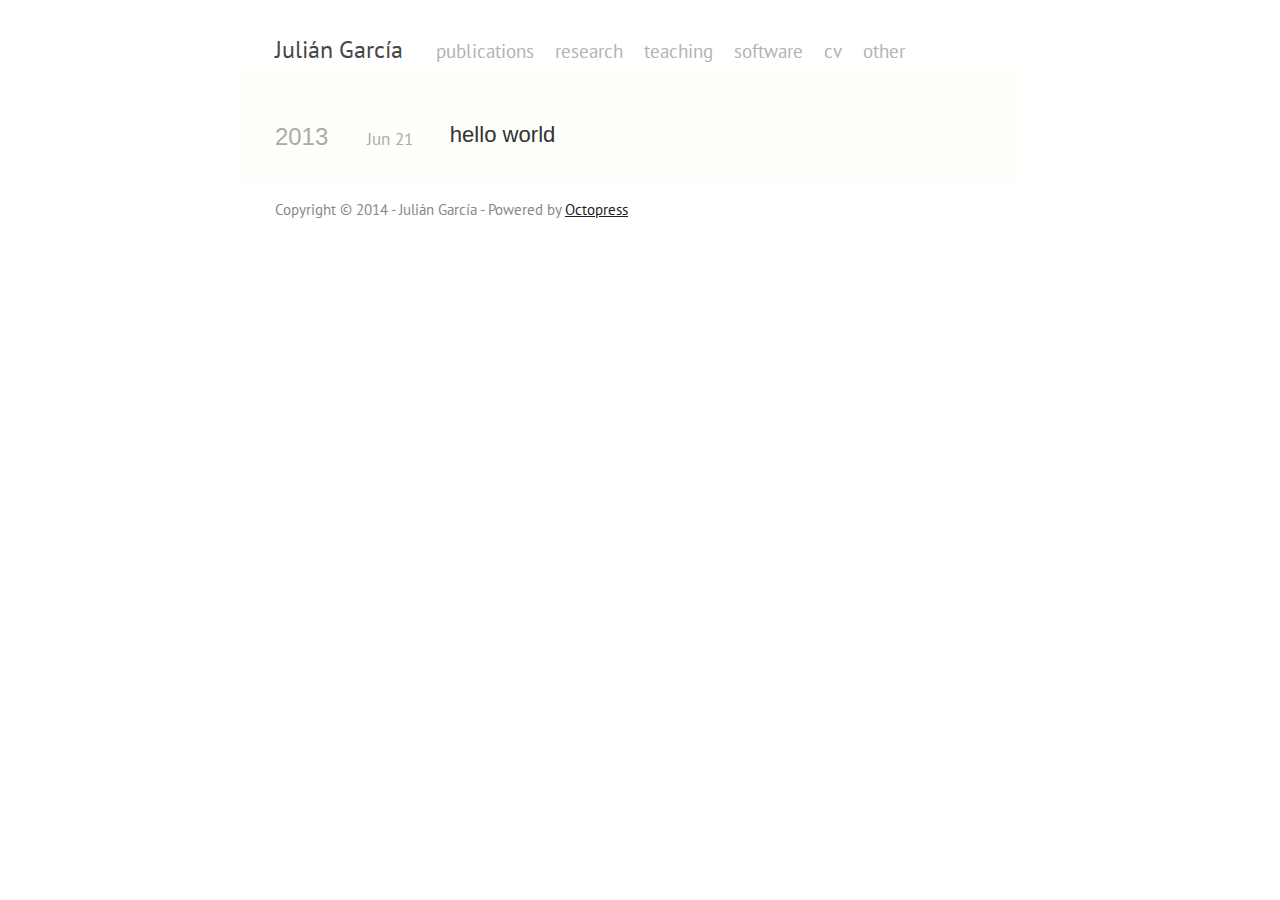
==== commit 929789dd: "Site updated at 2014-02-17 07:28:47 UTC" ====
--- a/blog/index.html
+++ b/blog/index.html
@@ -19,7 +19,7 @@
   <meta name="viewport" content="width=device-width, initial-scale=1">
 
   
-  <link rel="canonical" href="http://juliangarcia.github.io/blog">
+  <link rel="canonical" href="http://garciajulian.com/blog">
   <link href="/favicon.png" rel="icon">
   <link href="/stylesheets/screen.css" media="screen, projection" rel="stylesheet" type="text/css">
   <link href="/atom.xml" rel="alternate" title="Juli&aacute;n Garc&iacute;a" type="application/atom+xml">
@@ -42,11 +42,12 @@
     <!-- <span><a href="/">home</a></span> -->
     <span><a href="/publications">publications</a></span>
     <span><a href="/research">research</a></span>
+    <span><a href="/teaching">teaching</a></span>
+    <span><a href="/software">software</a></span>
     <span><a href="/cv">cv</a></span>
-    <span><a href="/software">software</a></span>
     <span><a href="/other">other</a></span>
-    <span><a href="/blog">blog</a></span>
-    <!-- <span class="last"><a href="/atom.xml" title="subscribe via RSS">rss</a></span> -->
+    <!--<span><a href="/blog">blog</a></span>
+     <span class="last"><a href="/atom.xml" title="subscribe via RSS">rss</a></span> -->
   </div>
 </hgroup>
 
@@ -67,7 +68,7 @@
     <article>
       
 <h1><a href="/blog/2013/06/21/hello/">hello world</a></h1>
-<time datetime="2013-06-21T23:09:00+02:00" pubdate><span class='month'>Jun</span> <span class='day'>21</span> <span class='year'>2013</span></time>
+<time datetime="2013-06-21T23:09:00+10:00" pubdate><span class='month'>Jun</span> <span class='day'>21</span> <span class='year'>2013</span></time>
 
 
     </article>
@@ -85,7 +86,7 @@
     </div>
   </div>
   <footer role="contentinfo"><p>
-  Copyright &copy; 2013 - Juli&aacute;n Garc&iacute;a -
+  Copyright &copy; 2014 - Juli&aacute;n Garc&iacute;a -
   <span class="credit">Powered by <a href="http://octopress.org">Octopress</a></span>
 </p>
 
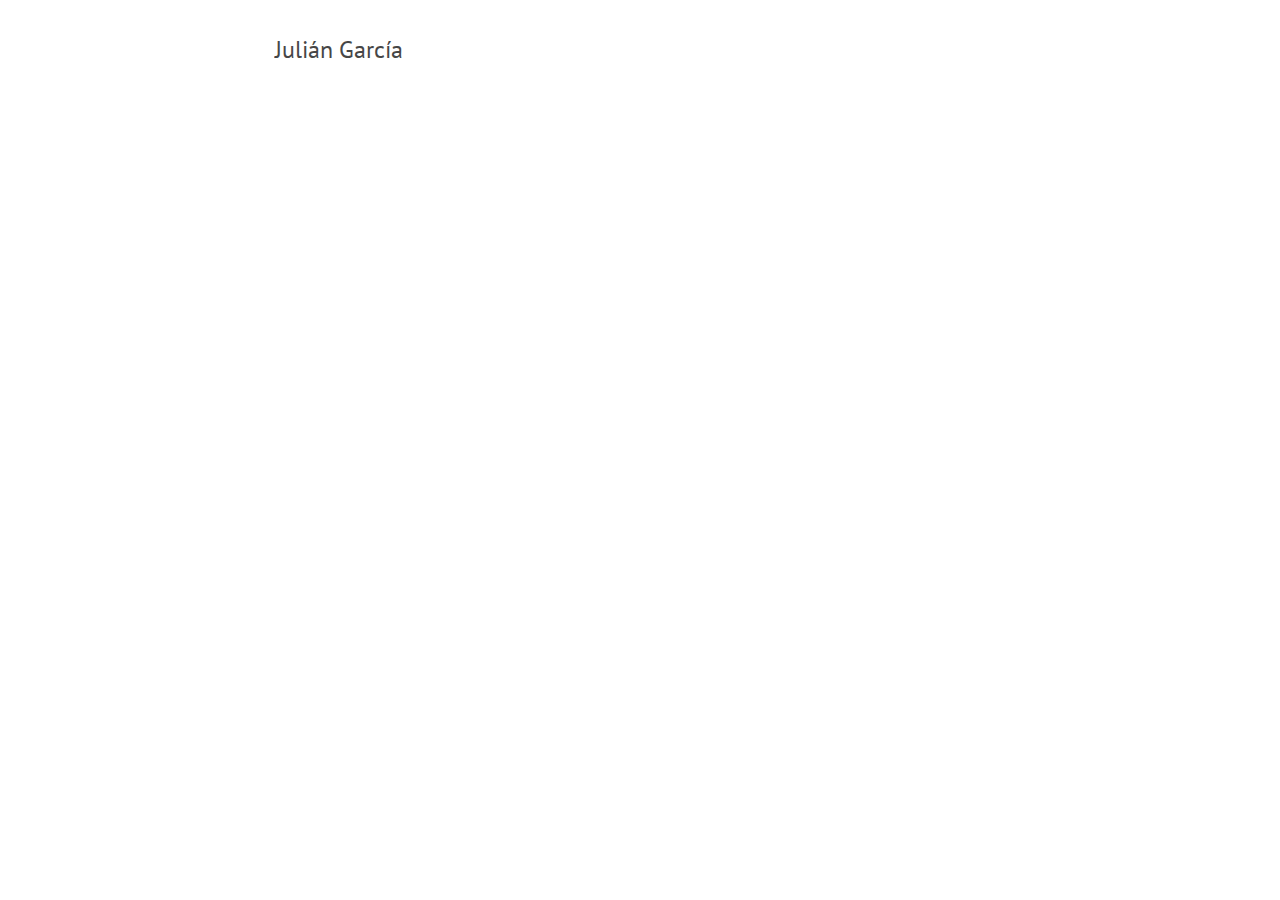
==== commit 8214dc52: "Site updated at 2014-09-10 02:33:50 UTC" ====
--- a/blog/index.html
+++ b/blog/index.html
@@ -39,7 +39,7 @@
   <header role="banner"><hgroup>
   <div id="header-inner">
     <span class="first"><a href="/">Juli&aacute;n Garc&iacute;a</a></span>
-    <!-- <span><a href="/">home</a></span> -->
+    <!-- <span><a href="/">home</a></span> &#8211;>
     <span><a href="/publications">publications</a></span>
     <span><a href="/research">research</a></span>
     <span><a href="/teaching">teaching</a></span>
@@ -47,7 +47,7 @@
     <span><a href="/cv">cv</a></span>
     <span><a href="/other">other</a></span>
     <!--<span><a href="/blog">blog</a></span>
-     <span class="last"><a href="/atom.xml" title="subscribe via RSS">rss</a></span> -->
+     <span class="last"><a href="/atom.xml" title="subscribe via RSS">rss</a></span> &#8211;>
   </div>
 </hgroup>
 
--- a/stylesheets/screen.css
+++ b/stylesheets/screen.css
@@ -1 +1 @@
-html,body,div,span,applet,object,iframe,h1,h2,h3,h4,h5,h6,p,blockquote,pre,a,abbr,acronym,address,big,cite,code,del,dfn,em,img,ins,kbd,q,s,samp,small,strike,strong,sub,sup,tt,var,b,u,i,center,dl,dt,dd,ol,ul,li,fieldset,form,label,legend,table,caption,tbody,tfoot,thead,tr,th,td,article,aside,canvas,details,embed,figure,figcaption,footer,header,hgroup,menu,nav,output,ruby,section,summary,time,mark,audio,video{margin:0;padding:0;border:0;font:inherit;font-size:100%;vertical-align:baseline}html{line-height:1}ol,ul{list-style:none}table{border-collapse:collapse;border-spacing:0}caption,th,td{text-align:left;font-weight:normal;vertical-align:middle}q,blockquote{quotes:none}q:before,q:after,blockquote:before,blockquote:after{content:"";content:none}a img{border:none}article,aside,details,figcaption,figure,footer,header,hgroup,menu,nav,section,summary{display:block}article,aside,details,figcaption,figure,footer,header,hgroup,menu,nav,section,summary{display:block}a{color:#1863a1}a:visited{color:#751590}a:focus{color:#0181eb}a:hover{color:#0181eb}a:active{color:#01579f}aside.sidebar a{color:#1863a1}aside.sidebar a:focus{color:#0181eb}aside.sidebar a:hover{color:#0181eb}aside.sidebar a:active{color:#01579f}a{-webkit-transition:color 0.3s;-moz-transition:color 0.3s;-o-transition:color 0.3s;transition:color 0.3s}html{background:#252525 url('/images/line-tile.png?1371883129') top left}body>div{background:#f2f2f2 url('/images/noise.png?1371883129') top left;border-bottom:1px solid #bfbfbf}body>div>div{background:#f8f8f8 url('/images/noise.png?1371883129') top left;border-right:1px solid #e0e0e0}.heading,body>header h1,h1,h2,h3,h4,h5,h6{font-family:"PT Serif","Georgia","Helvetica Neue",Arial,sans-serif}.sans,body>header h2,article header p.meta,article>footer,#content .blog-index footer,html .gist .gist-file .gist-meta,#blog-archives a.category,#blog-archives time,aside.sidebar section,body>footer{font-family:"PT Sans","Helvetica Neue",Arial,sans-serif}.serif,body,#content .blog-index a[rel=full-article]{font-family:"PT Serif",Georgia,Times,"Times New Roman",serif}.mono,pre,code,tt,p code,li code{font-family:Menlo,Monaco,"Andale Mono","lucida console","Courier New",monospace}body>header h1{font-size:2.2em;font-family:"PT Serif","Georgia","Helvetica Neue",Arial,sans-serif;font-weight:normal;line-height:1.2em;margin-bottom:0.6667em}body>header h2{font-family:"PT Serif","Georgia","Helvetica Neue",Arial,sans-serif}body{line-height:1.5em;color:#222}h1{font-size:2.2em;line-height:1.2em}@media only screen and (min-width: 992px){body{font-size:1.15em}h1{font-size:2.6em;line-height:1.2em}}h1,h2,h3,h4,h5,h6{text-rendering:optimizelegibility;margin-bottom:1em;font-weight:bold}h2,section h1{font-size:1.5em}h3,section h2,section section h1{font-size:1.3em}h4,section h3,section section h2,section section section h1{font-size:1em}h5,section h4,section section h3{font-size:.9em}h6,section h5,section section h4,section section section h3{font-size:.8em}p,article blockquote,ul,ol{margin-bottom:1.5em}ul{list-style-type:disc}ul ul{list-style-type:circle;margin-bottom:0px}ul ul ul{list-style-type:square;margin-bottom:0px}ol{list-style-type:decimal}ol ol{list-style-type:lower-alpha;margin-bottom:0px}ol ol ol{list-style-type:lower-roman;margin-bottom:0px}ul,ul ul,ul ol,ol,ol ul,ol ol{margin-left:1.3em}ul ul,ul ol,ol ul,ol ol{margin-bottom:0em}strong{font-weight:bold}em{font-style:italic}sup,sub{font-size:0.75em;position:relative;display:inline-block;padding:0 .2em;line-height:.8em}sup{top:-0.5em}sub{bottom:-0.5em}a[rev='footnote']{font-size:.75em;padding:0 .3em;line-height:1}q{font-style:italic}q:before{content:"\201C"}q:after{content:"\201D"}em,dfn{font-style:italic}strong,dfn{font-weight:bold}del,s{text-decoration:line-through}abbr,acronym{border-bottom:1px dotted;cursor:help}hr{margin-bottom:0.2em}small{font-size:.8em}big{font-size:1.2em}article blockquote{font-style:italic;position:relative;font-size:1.2em;line-height:1.5em;padding-left:1em;border-left:4px solid rgba(170,170,170,0.5)}article blockquote cite{font-style:italic}article blockquote cite a{color:#aaa !important;word-wrap:break-word}article blockquote cite:before{content:'\2014';padding-right:.3em;padding-left:.3em;color:#aaa}@media only screen and (min-width: 992px){article blockquote{padding-left:1.5em;border-left-width:4px}}.pullquote-right:before,.pullquote-left:before{padding:0;border:none;content:attr(data-pullquote);float:right;width:45%;margin:.5em 0 1em 1.5em;position:relative;top:7px;font-size:1.4em;line-height:1.45em}.pullquote-left:before{float:left;margin:.5em 1.5em 1em 0}.force-wrap,article a,aside.sidebar a{white-space:-moz-pre-wrap;white-space:-pre-wrap;white-space:-o-pre-wrap;white-space:pre-wrap;word-wrap:break-word}.group,body>header,body>nav,body>footer,body #content>article,body #content>div>article,body #content>div>section,body div.pagination,aside.sidebar,#main,#content,.sidebar{*zoom:1}.group:after,body>header:after,body>nav:after,body>footer:after,body #content>article:after,body #content>div>article:after,body #content>div>section:after,body div.pagination:after,aside.sidebar:after,#main:after,#content:after,.sidebar:after{content:"";display:table;clear:both}body{-webkit-text-size-adjust:none;max-width:1200px;position:relative;margin:0 auto}body>header,body>nav,body>footer,body #content>article,body #content>div>article,body #content>div>section{padding-left:18px;padding-right:18px}@media only screen and (min-width: 480px){body>header,body>nav,body>footer,body #content>article,body #content>div>article,body #content>div>section{padding-left:25px;padding-right:25px}}@media only screen and (min-width: 768px){body>header,body>nav,body>footer,body #content>article,body #content>div>article,body #content>div>section{padding-left:35px;padding-right:35px}}@media only screen and (min-width: 992px){body>header,body>nav,body>footer,body #content>article,body #content>div>article,body #content>div>section{padding-left:35px;padding-right:35px}}body div.pagination{margin-left:18px;margin-right:18px}@media only screen and (min-width: 480px){body div.pagination{margin-left:25px;margin-right:25px}}@media only screen and (min-width: 768px){body div.pagination{margin-left:35px;margin-right:35px}}@media only screen and (min-width: 992px){body div.pagination{margin-left:35px;margin-right:35px}}body>header{font-size:1em;padding-top:1.5em;padding-bottom:0.1em}#content{overflow:hidden}#content>div,#content>article{width:100%}aside.sidebar{float:none;padding:0 18px 1px;background-color:#f7f7f7;border-top:1px solid #e0e0e0}.flex-content,article img,article video,article .flash-video,aside.sidebar img{max-width:100%;height:auto}.basic-alignment.left,article img.left,article video.left,article .left.flash-video,aside.sidebar img.left{float:left;margin-right:1.5em}.basic-alignment.right,article img.right,article video.right,article .right.flash-video,aside.sidebar img.right{float:right;margin-left:1.5em}.basic-alignment.center,article img.center,article video.center,article .center.flash-video,aside.sidebar img.center{display:block;margin:0 auto 1.5em}.basic-alignment.left,article img.left,article video.left,article .left.flash-video,aside.sidebar img.left,.basic-alignment.right,article img.right,article video.right,article .right.flash-video,aside.sidebar img.right{margin-bottom:.8em}.toggle-sidebar,.no-sidebar .toggle-sidebar{display:none}@media only screen and (min-width: 750px){body.sidebar-footer aside.sidebar{float:none;width:auto;clear:left;margin:0;padding:0 35px 1px;background-color:#f7f7f7;border-top:1px solid #eaeaea}body.sidebar-footer aside.sidebar section.odd,body.sidebar-footer aside.sidebar section.even{float:left;width:48%}body.sidebar-footer aside.sidebar section.odd{margin-left:0}body.sidebar-footer aside.sidebar section.even{margin-left:4%}body.sidebar-footer aside.sidebar.thirds section{width:30%;margin-left:5%}body.sidebar-footer aside.sidebar.thirds section.first{margin-left:0;clear:both}}body.sidebar-footer #content{margin-right:0px}body.sidebar-footer .toggle-sidebar{display:none}@media only screen and (min-width: 550px){body>header{font-size:1em}}@media only screen and (min-width: 750px){aside.sidebar{float:none;width:auto;clear:left;margin:0;padding:0 35px 1px;background-color:#f7f7f7;border-top:1px solid #eaeaea}aside.sidebar section.odd,aside.sidebar section.even{float:left;width:48%}aside.sidebar section.odd{margin-left:0}aside.sidebar section.even{margin-left:4%}aside.sidebar.thirds section{width:30%;margin-left:5%}aside.sidebar.thirds section.first{margin-left:0;clear:both}}@media only screen and (min-width: 768px){body{-webkit-text-size-adjust:auto}body>header{font-size:1.2em}#main{padding:0;margin:0 auto}#content{overflow:visible;margin-right:240px;position:relative}.no-sidebar #content{margin-right:0;border-right:0}.collapse-sidebar #content{margin-right:20px}#content>div,#content>article{padding-top:17.5px;padding-bottom:17.5px;float:left}aside.sidebar{width:210px;padding:0 15px 15px;background:none;clear:none;float:left;margin:0 -100% 0 0}aside.sidebar section{width:auto;margin-left:0}aside.sidebar section.odd,aside.sidebar section.even{float:none;width:auto;margin-left:0}.collapse-sidebar aside.sidebar{float:none;width:auto;clear:left;margin:0;padding:0 35px 1px;background-color:#f7f7f7;border-top:1px solid #eaeaea}.collapse-sidebar aside.sidebar section.odd,.collapse-sidebar aside.sidebar section.even{float:left;width:48%}.collapse-sidebar aside.sidebar section.odd{margin-left:0}.collapse-sidebar aside.sidebar section.even{margin-left:4%}.collapse-sidebar aside.sidebar.thirds section{width:30%;margin-left:5%}.collapse-sidebar aside.sidebar.thirds section.first{margin-left:0;clear:both}}@media only screen and (min-width: 992px){body>header{font-size:1.3em}#content{margin-right:300px}#content>div,#content>article{padding-top:17.5px;padding-bottom:17.5px}aside.sidebar{width:260px;padding:1.2em 20px 20px}.collapse-sidebar aside.sidebar{padding-left:35px;padding-right:35px}}@media only screen and (min-width: 768px){ul,ol{margin-left:0}}body>header{background:#333}body>header h1{display:inline-block;margin:0}body>header h1 a,body>header h1 a:visited,body>header h1 a:hover{color:#f2f2f2;text-decoration:none}body>header h2{margin:.2em 0 0;font-size:1em;color:#aaa;font-weight:normal}body>nav{position:relative;background-color:#ccc;background:url('/images/noise.png?1371883129'),-webkit-gradient(linear, 50% 0%, 50% 100%, color-stop(0%, #e0e0e0), color-stop(50%, #cccccc), color-stop(100%, #b0b0b0));background:url('/images/noise.png?1371883129'),-webkit-linear-gradient(#e0e0e0,#cccccc,#b0b0b0);background:url('/images/noise.png?1371883129'),-moz-linear-gradient(#e0e0e0,#cccccc,#b0b0b0);background:url('/images/noise.png?1371883129'),-o-linear-gradient(#e0e0e0,#cccccc,#b0b0b0);background:url('/images/noise.png?1371883129'),linear-gradient(#e0e0e0,#cccccc,#b0b0b0);border-top:1px solid #f2f2f2;border-bottom:1px solid #8c8c8c;padding-top:.35em;padding-bottom:.35em}body>nav form{-webkit-background-clip:padding;-moz-background-clip:padding;background-clip:padding-box;margin:0;padding:0}body>nav form .search{padding:.3em .5em 0;font-size:.85em;font-family:"PT Sans","Helvetica Neue",Arial,sans-serif;line-height:1.1em;width:95%;-webkit-border-radius:0.5em;-moz-border-radius:0.5em;-ms-border-radius:0.5em;-o-border-radius:0.5em;border-radius:0.5em;-webkit-background-clip:padding;-moz-background-clip:padding;background-clip:padding-box;-webkit-box-shadow:#d1d1d1 0 1px;-moz-box-shadow:#d1d1d1 0 1px;box-shadow:#d1d1d1 0 1px;background-color:#f2f2f2;border:1px solid #b3b3b3;color:#888}body>nav form .search:focus{color:#444;border-color:#80b1df;-webkit-box-shadow:#80b1df 0 0 4px,#80b1df 0 0 3px inset;-moz-box-shadow:#80b1df 0 0 4px,#80b1df 0 0 3px inset;box-shadow:#80b1df 0 0 4px,#80b1df 0 0 3px inset;background-color:#fff;outline:none}body>nav fieldset[role=search]{float:right;width:48%}body>nav fieldset.mobile-nav{float:left;width:48%}body>nav fieldset.mobile-nav select{width:100%;font-size:.8em;border:1px solid #888}body>nav ul{display:none}@media only screen and (min-width: 550px){body>nav{font-size:.9em}body>nav ul{margin:0;padding:0;border:0;overflow:hidden;*zoom:1;float:left;display:block;padding-top:.15em}body>nav ul li{list-style-image:none;list-style-type:none;margin-left:0;white-space:nowrap;display:inline;float:left;padding-left:0;padding-right:0}body>nav ul li:first-child,body>nav ul li.first{padding-left:0}body>nav ul li:last-child{padding-right:0}body>nav ul li.last{padding-right:0}body>nav ul.subscription{margin-left:.8em;float:right}body>nav ul.subscription li:last-child a{padding-right:0}body>nav ul li{margin:0}body>nav a{color:#6b6b6b;font-family:"PT Sans","Helvetica Neue",Arial,sans-serif;text-shadow:#ebebeb 0 1px;float:left;text-decoration:none;font-size:1.1em;padding:.1em 0;line-height:1.5em}body>nav a:visited{color:#6b6b6b}body>nav a:hover{color:#2b2b2b}body>nav li+li{border-left:1px solid #b0b0b0;margin-left:.8em}body>nav li+li a{padding-left:.8em;border-left:1px solid #dedede}body>nav form{float:right;text-align:left;padding-left:.8em;width:175px}body>nav form .search{width:93%;font-size:.95em;line-height:1.2em}body>nav ul[data-subscription$=email]+form{width:97px}body>nav ul[data-subscription$=email]+form .search{width:91%}body>nav fieldset.mobile-nav{display:none}body>nav fieldset[role=search]{width:99%}}@media only screen and (min-width: 992px){body>nav form{width:235px}body>nav ul[data-subscription$=email]+form{width:167px}}.no-placeholder body>nav .search{background:#f2f2f2 url('/images/search.png?1371883130') 0.3em 0.25em no-repeat;text-indent:1.3em}@media only screen and (min-width: 550px){.maskImage body>nav ul[data-subscription$=email]+form{width:123px}}@media only screen and (min-width: 992px){.maskImage body>nav ul[data-subscription$=email]+form{width:193px}}.maskImage ul.subscription{position:relative;top:.2em}.maskImage ul.subscription li,.maskImage ul.subscription a{border:0;padding:0}.maskImage a[rel=subscribe-rss]{position:relative;top:0px;text-indent:-999999em;background-color:#dedede;border:0;padding:0}.maskImage a[rel=subscribe-rss],.maskImage a[rel=subscribe-rss]:after{-webkit-mask-image:url('/images/rss.png?1371883129');-moz-mask-image:url('/images/rss.png?1371883129');-ms-mask-image:url('/images/rss.png?1371883129');-o-mask-image:url('/images/rss.png?1371883129');mask-image:url('/images/rss.png?1371883129');-webkit-mask-repeat:no-repeat;-moz-mask-repeat:no-repeat;-ms-mask-repeat:no-repeat;-o-mask-repeat:no-repeat;mask-repeat:no-repeat;width:22px;height:22px}.maskImage a[rel=subscribe-rss]:after{content:"";position:absolute;top:-1px;left:0;background-color:#ababab}.maskImage a[rel=subscribe-rss]:hover:after{background-color:#9e9e9e}.maskImage a[rel=subscribe-email]{position:relative;top:0px;text-indent:-999999em;background-color:#dedede;border:0;padding:0}.maskImage a[rel=subscribe-email],.maskImage a[rel=subscribe-email]:after{-webkit-mask-image:url('/images/email.png?1371883129');-moz-mask-image:url('/images/email.png?1371883129');-ms-mask-image:url('/images/email.png?1371883129');-o-mask-image:url('/images/email.png?1371883129');mask-image:url('/images/email.png?1371883129');-webkit-mask-repeat:no-repeat;-moz-mask-repeat:no-repeat;-ms-mask-repeat:no-repeat;-o-mask-repeat:no-repeat;mask-repeat:no-repeat;width:28px;height:22px}.maskImage a[rel=subscribe-email]:after{content:"";position:absolute;top:-1px;left:0;background-color:#ababab}.maskImage a[rel=subscribe-email]:hover:after{background-color:#9e9e9e}article{padding-top:1em}article header{position:relative;padding-top:2em;padding-bottom:1em;margin-bottom:1em;background:url('[data-uri]') bottom left repeat-x}article header h1{margin:0}article header h1 a{text-decoration:none}article header h1 a:hover{text-decoration:underline}article header p{font-size:.9em;color:#aaa;margin:0}article header p.meta{text-transform:uppercase;position:absolute;top:0}@media only screen and (min-width: 768px){article header{margin-bottom:1.5em;padding-bottom:1em;background:url('[data-uri]') bottom left repeat-x}}article h2{padding-top:0.8em;background:url('[data-uri]') top left repeat-x}.entry-content article h2:first-child,article header+h2{padding-top:0}article h2:first-child,article header+h2{background:none}article .feature{padding-top:.5em;margin-bottom:1em;padding-bottom:1em;background:url('[data-uri]') bottom left repeat-x;font-size:2.0em;font-style:italic;line-height:1.3em}article img,article video,article .flash-video{-webkit-border-radius:0.3em;-moz-border-radius:0.3em;-ms-border-radius:0.3em;-o-border-radius:0.3em;border-radius:0.3em;-webkit-box-shadow:rgba(0,0,0,0.15) 0 1px 4px;-moz-box-shadow:rgba(0,0,0,0.15) 0 1px 4px;box-shadow:rgba(0,0,0,0.15) 0 1px 4px;-webkit-box-sizing:border-box;-moz-box-sizing:border-box;box-sizing:border-box;border:#fff 0.5em solid}article video,article .flash-video{margin:0 auto 1.5em}article video{display:block;width:100%}article .flash-video>div{position:relative;display:block;padding-bottom:56.25%;padding-top:1px;height:0;overflow:hidden}article .flash-video>div iframe,article .flash-video>div object,article .flash-video>div embed{position:absolute;top:0;left:0;width:100%;height:100%}article>footer{padding-bottom:2.5em;margin-top:2em}article>footer p.meta{margin-bottom:.8em;font-size:.85em;clear:both;overflow:hidden}.blog-index article+article{background:url('[data-uri]') top left repeat-x}#content .blog-index{padding-top:0;padding-bottom:0}#content .blog-index article{padding-top:2em}#content .blog-index article header{background:none;padding-bottom:0}#content .blog-index article h1{font-size:2.2em}#content .blog-index article h1 a{color:inherit}#content .blog-index article h1 a:hover{color:#0181eb}#content .blog-index a[rel=full-article]{background:#ebebeb;display:inline-block;padding:.4em .8em;margin-right:.5em;text-decoration:none;color:#666;-webkit-transition:background-color 0.5s;-moz-transition:background-color 0.5s;-o-transition:background-color 0.5s;transition:background-color 0.5s}#content .blog-index a[rel=full-article]:hover{background:#0181eb;text-shadow:none;color:#f8f8f8}#content .blog-index footer{margin-top:1em}.separator,article>footer .byline+time:before,article>footer time+time:before,article>footer .comments:before,article>footer .byline ~ .categories:before{content:"\2022 ";padding:0 .4em 0 .2em;display:inline-block}#content div.pagination{text-align:center;font-size:.95em;position:relative;background:url('[data-uri]') top left repeat-x;padding-top:1.5em;padding-bottom:1.5em}#content div.pagination a{text-decoration:none;color:#aaa}#content div.pagination a.prev{position:absolute;left:0}#content div.pagination a.next{position:absolute;right:0}#content div.pagination a:hover{color:#0181eb}#content div.pagination a[href*=archive]:before,#content div.pagination a[href*=archive]:after{content:'\2014';padding:0 .3em}p.meta+.sharing{padding-top:1em;padding-left:0;background:url('[data-uri]') top left repeat-x}#fb-root{display:none}.highlight,html .gist .gist-file .gist-syntax .gist-highlight{border:1px solid #05232b !important}.highlight table td.code,html .gist .gist-file .gist-syntax .gist-highlight table td.code{width:100%}.highlight .line-numbers,html .gist .gist-file .gist-syntax .highlight .line_numbers{text-align:right;font-size:13px;line-height:1.45em;background:#073642 url('/images/noise.png?1371883129') top left !important;border-right:1px solid #00232c !important;-webkit-box-shadow:#083e4b -1px 0 inset;-moz-box-shadow:#083e4b -1px 0 inset;box-shadow:#083e4b -1px 0 inset;text-shadow:#021014 0 -1px;padding:.8em !important;-webkit-border-radius:0;-moz-border-radius:0;-ms-border-radius:0;-o-border-radius:0;border-radius:0}.highlight .line-numbers span,html .gist .gist-file .gist-syntax .highlight .line_numbers span{color:#586e75 !important}figure.code,.gist-file,pre{-webkit-box-shadow:rgba(0,0,0,0.06) 0 0 10px;-moz-box-shadow:rgba(0,0,0,0.06) 0 0 10px;box-shadow:rgba(0,0,0,0.06) 0 0 10px}figure.code .highlight pre,.gist-file .highlight pre,pre .highlight pre{-webkit-box-shadow:none;-moz-box-shadow:none;box-shadow:none}.gist .highlight *::-moz-selection,figure.code .highlight *::-moz-selection{background:#386774;color:inherit;text-shadow:#002b36 0 1px}.gist .highlight *::-webkit-selection,figure.code .highlight *::-webkit-selection{background:#386774;color:inherit;text-shadow:#002b36 0 1px}.gist .highlight *::selection,figure.code .highlight *::selection{background:#386774;color:inherit;text-shadow:#002b36 0 1px}html .gist .gist-file{margin-bottom:1.8em;position:relative;border:none;padding-top:26px !important}html .gist .gist-file .highlight{margin-bottom:0}html .gist .gist-file .gist-syntax{border-bottom:0 !important;background:none !important}html .gist .gist-file .gist-syntax .gist-highlight{background:#002b36 !important}html .gist .gist-file .gist-syntax .highlight pre{padding:0}html .gist .gist-file .gist-meta{padding:.6em 0.8em;border:1px solid #083e4b !important;color:#586e75;font-size:.7em !important;background:#073642 url('/images/noise.png?1371883129') top left;line-height:1.5em}html .gist .gist-file .gist-meta a{color:#75878b !important;text-decoration:none}html .gist .gist-file .gist-meta a:hover{text-decoration:underline}html .gist .gist-file .gist-meta a:hover{color:#93a1a1 !important}html .gist .gist-file .gist-meta a[href*='#file']{position:absolute;top:0;left:0;right:-10px;color:#474747 !important}html .gist .gist-file .gist-meta a[href*='#file']:hover{color:#1863a1 !important}html .gist .gist-file .gist-meta a[href*=raw]{top:.4em}pre{background:#002b36 url('/images/noise.png?1371883129') top left;-webkit-border-radius:0.4em;-moz-border-radius:0.4em;-ms-border-radius:0.4em;-o-border-radius:0.4em;border-radius:0.4em;border:1px solid #05232b;line-height:1.45em;font-size:13px;margin-bottom:2.1em;padding:.8em 1em;color:#93a1a1;overflow:auto}h3.filename+pre{-moz-border-radius-topleft:0px;-webkit-border-top-left-radius:0px;border-top-left-radius:0px;-moz-border-radius-topright:0px;-webkit-border-top-right-radius:0px;border-top-right-radius:0px}p code,li code{display:inline-block;white-space:no-wrap;background:#fff;font-size:.8em;line-height:1.5em;color:#555;border:1px solid #ddd;-webkit-border-radius:0.4em;-moz-border-radius:0.4em;-ms-border-radius:0.4em;-o-border-radius:0.4em;border-radius:0.4em;padding:0 .3em;margin:-1px 0}p pre code,li pre code{font-size:1em !important;background:none;border:none}.pre-code,html .gist .gist-file .gist-syntax .highlight pre,.highlight code{font-family:Menlo,Monaco,"Andale Mono","lucida console","Courier New",monospace !important;overflow:scroll;overflow-y:hidden;display:block;padding:.8em;overflow-x:auto;line-height:1.45em;background:#002b36 url('/images/noise.png?1371883129') top left !important;color:#93a1a1 !important}.pre-code span,html .gist .gist-file .gist-syntax .highlight pre span,.highlight code span{color:#93a1a1 !important}.pre-code span,html .gist .gist-file .gist-syntax .highlight pre span,.highlight code span{font-style:normal !important;font-weight:normal !important}.pre-code .c,html .gist .gist-file .gist-syntax .highlight pre .c,.highlight code .c{color:#586e75 !important;font-style:italic !important}.pre-code .cm,html .gist .gist-file .gist-syntax .highlight pre .cm,.highlight code .cm{color:#586e75 !important;font-style:italic !important}.pre-code .cp,html .gist .gist-file .gist-syntax .highlight pre .cp,.highlight code .cp{color:#586e75 !important;font-style:italic !important}.pre-code .c1,html .gist .gist-file .gist-syntax .highlight pre .c1,.highlight code .c1{color:#586e75 !important;font-style:italic !important}.pre-code .cs,html .gist .gist-file .gist-syntax .highlight pre .cs,.highlight code .cs{color:#586e75 !important;font-weight:bold !important;font-style:italic !important}.pre-code .err,html .gist .gist-file .gist-syntax .highlight pre .err,.highlight code .err{color:#dc322f !important;background:none !important}.pre-code .k,html .gist .gist-file .gist-syntax .highlight pre .k,.highlight code .k{color:#cb4b16 !important}.pre-code .o,html .gist .gist-file .gist-syntax .highlight pre .o,.highlight code .o{color:#93a1a1 !important;font-weight:bold !important}.pre-code .p,html .gist .gist-file .gist-syntax .highlight pre .p,.highlight code .p{color:#93a1a1 !important}.pre-code .ow,html .gist .gist-file .gist-syntax .highlight pre .ow,.highlight code .ow{color:#2aa198 !important;font-weight:bold !important}.pre-code .gd,html .gist .gist-file .gist-syntax .highlight pre .gd,.highlight code .gd{color:#93a1a1 !important;background-color:#372c34 !important;display:inline-block}.pre-code .gd .x,html .gist .gist-file .gist-syntax .highlight pre .gd .x,.highlight code .gd .x{color:#93a1a1 !important;background-color:#4d2d33 !important;display:inline-block}.pre-code .ge,html .gist .gist-file .gist-syntax .highlight pre .ge,.highlight code .ge{color:#93a1a1 !important;font-style:italic !important}.pre-code .gh,html .gist .gist-file .gist-syntax .highlight pre .gh,.highlight code .gh{color:#586e75 !important}.pre-code .gi,html .gist .gist-file .gist-syntax .highlight pre .gi,.highlight code .gi{color:#93a1a1 !important;background-color:#1a412b !important;display:inline-block}.pre-code .gi .x,html .gist .gist-file .gist-syntax .highlight pre .gi .x,.highlight code .gi .x{color:#93a1a1 !important;background-color:#355720 !important;display:inline-block}.pre-code .gs,html .gist .gist-file .gist-syntax .highlight pre .gs,.highlight code .gs{color:#93a1a1 !important;font-weight:bold !important}.pre-code .gu,html .gist .gist-file .gist-syntax .highlight pre .gu,.highlight code .gu{color:#6c71c4 !important}.pre-code .kc,html .gist .gist-file .gist-syntax .highlight pre .kc,.highlight code .kc{color:#859900 !important;font-weight:bold !important}.pre-code .kd,html .gist .gist-file .gist-syntax .highlight pre .kd,.highlight code .kd{color:#268bd2 !important}.pre-code .kp,html .gist .gist-file .gist-syntax .highlight pre .kp,.highlight code .kp{color:#cb4b16 !important;font-weight:bold !important}.pre-code .kr,html .gist .gist-file .gist-syntax .highlight pre .kr,.highlight code .kr{color:#d33682 !important;font-weight:bold !important}.pre-code .kt,html .gist .gist-file .gist-syntax .highlight pre .kt,.highlight code .kt{color:#2aa198 !important}.pre-code .n,html .gist .gist-file .gist-syntax .highlight pre .n,.highlight code .n{color:#268bd2 !important}.pre-code .na,html .gist .gist-file .gist-syntax .highlight pre .na,.highlight code .na{color:#268bd2 !important}.pre-code .nb,html .gist .gist-file .gist-syntax .highlight pre .nb,.highlight code .nb{color:#859900 !important}.pre-code .nc,html .gist .gist-file .gist-syntax .highlight pre .nc,.highlight code .nc{color:#d33682 !important}.pre-code .no,html .gist .gist-file .gist-syntax .highlight pre .no,.highlight code .no{color:#b58900 !important}.pre-code .nl,html .gist .gist-file .gist-syntax .highlight pre .nl,.highlight code .nl{color:#859900 !important}.pre-code .ne,html .gist .gist-file .gist-syntax .highlight pre .ne,.highlight code .ne{color:#268bd2 !important;font-weight:bold !important}.pre-code .nf,html .gist .gist-file .gist-syntax .highlight pre .nf,.highlight code .nf{color:#268bd2 !important;font-weight:bold !important}.pre-code .nn,html .gist .gist-file .gist-syntax .highlight pre .nn,.highlight code .nn{color:#b58900 !important}.pre-code .nt,html .gist .gist-file .gist-syntax .highlight pre .nt,.highlight code .nt{color:#268bd2 !important;font-weight:bold !important}.pre-code .nx,html .gist .gist-file .gist-syntax .highlight pre .nx,.highlight code .nx{color:#b58900 !important}.pre-code .vg,html .gist .gist-file .gist-syntax .highlight pre .vg,.highlight code .vg{color:#268bd2 !important}.pre-code .vi,html .gist .gist-file .gist-syntax .highlight pre .vi,.highlight code .vi{color:#268bd2 !important}.pre-code .nv,html .gist .gist-file .gist-syntax .highlight pre .nv,.highlight code .nv{color:#268bd2 !important}.pre-code .mf,html .gist .gist-file .gist-syntax .highlight pre .mf,.highlight code .mf{color:#2aa198 !important}.pre-code .m,html .gist .gist-file .gist-syntax .highlight pre .m,.highlight code .m{color:#2aa198 !important}.pre-code .mh,html .gist .gist-file .gist-syntax .highlight pre .mh,.highlight code .mh{color:#2aa198 !important}.pre-code .mi,html .gist .gist-file .gist-syntax .highlight pre .mi,.highlight code .mi{color:#2aa198 !important}.pre-code .s,html .gist .gist-file .gist-syntax .highlight pre .s,.highlight code .s{color:#2aa198 !important}.pre-code .sd,html .gist .gist-file .gist-syntax .highlight pre .sd,.highlight code .sd{color:#2aa198 !important}.pre-code .s2,html .gist .gist-file .gist-syntax .highlight pre .s2,.highlight code .s2{color:#2aa198 !important}.pre-code .se,html .gist .gist-file .gist-syntax .highlight pre .se,.highlight code .se{color:#dc322f !important}.pre-code .si,html .gist .gist-file .gist-syntax .highlight pre .si,.highlight code .si{color:#268bd2 !important}.pre-code .sr,html .gist .gist-file .gist-syntax .highlight pre .sr,.highlight code .sr{color:#2aa198 !important}.pre-code .s1,html .gist .gist-file .gist-syntax .highlight pre .s1,.highlight code .s1{color:#2aa198 !important}.pre-code div .gd,html .gist .gist-file .gist-syntax .highlight pre div .gd,.highlight code div .gd,.pre-code div .gd .x,html .gist .gist-file .gist-syntax .highlight pre div .gd .x,.highlight code div .gd .x,.pre-code div .gi,html .gist .gist-file .gist-syntax .highlight pre div .gi,.highlight code div .gi,.pre-code div .gi .x,html .gist .gist-file .gist-syntax .highlight pre div .gi .x,.highlight code div .gi .x{display:inline-block;width:100%}.highlight,.gist-highlight{margin-bottom:1.8em;background:#002b36;overflow-y:hidden;overflow-x:auto}.highlight pre,.gist-highlight pre{background:none;-webkit-border-radius:0px;-moz-border-radius:0px;-ms-border-radius:0px;-o-border-radius:0px;border-radius:0px;border:none;padding:0;margin-bottom:0}pre::-webkit-scrollbar,.highlight::-webkit-scrollbar,.gist-highlight::-webkit-scrollbar{height:.5em;background:rgba(255,255,255,0.15)}pre::-webkit-scrollbar-thumb:horizontal,.highlight::-webkit-scrollbar-thumb:horizontal,.gist-highlight::-webkit-scrollbar-thumb:horizontal{background:rgba(255,255,255,0.2);-webkit-border-radius:4px;border-radius:4px}.highlight code{background:#000}figure.code{background:none;padding:0;border:0;margin-bottom:1.5em}figure.code pre{margin-bottom:0}figure.code figcaption{position:relative}figure.code .highlight{margin-bottom:0}.code-title,html .gist .gist-file .gist-meta a[href*='#file'],h3.filename,figure.code figcaption{text-align:center;font-size:13px;line-height:2em;text-shadow:#cbcccc 0 1px 0;color:#474747;font-weight:normal;margin-bottom:0;-moz-border-radius-topleft:5px;-webkit-border-top-left-radius:5px;border-top-left-radius:5px;-moz-border-radius-topright:5px;-webkit-border-top-right-radius:5px;border-top-right-radius:5px;font-family:"Helvetica Neue", Arial, "Lucida Grande", "Lucida Sans Unicode", Lucida, sans-serif;background:#aaa url('/images/code_bg.png?1371883129') top repeat-x;border:1px solid #565656;border-top-color:#cbcbcb;border-left-color:#a5a5a5;border-right-color:#a5a5a5;border-bottom:0}.download-source,html .gist .gist-file .gist-meta a[href*=raw],figure.code figcaption a{position:absolute;right:.8em;text-decoration:none;color:#666 !important;z-index:1;font-size:13px;text-shadow:#cbcccc 0 1px 0;padding-left:3em}.download-source:hover,html .gist .gist-file .gist-meta a[href*=raw]:hover,figure.code figcaption a:hover{text-decoration:underline}#archive #content>div,#archive #content>div>article{padding-top:0}#blog-archives{color:#aaa}#blog-archives article{padding:1em 0 1em;position:relative;background:url('[data-uri]') bottom left repeat-x}#blog-archives article:last-child{background:none}#blog-archives article footer{padding:0;margin:0}#blog-archives h1{color:#222;margin-bottom:.3em}#blog-archives h2{display:none}#blog-archives h1{font-size:1.5em}#blog-archives h1 a{text-decoration:none;color:inherit;font-weight:normal;display:inline-block}#blog-archives h1 a:hover{text-decoration:underline}#blog-archives h1 a:hover{color:#0181eb}#blog-archives a.category,#blog-archives time{color:#aaa}#blog-archives .entry-content{display:none}#blog-archives time{font-size:.9em;line-height:1.2em}#blog-archives time .month,#blog-archives time .day{display:inline-block}#blog-archives time .month{text-transform:uppercase}#blog-archives p{margin-bottom:1em}#blog-archives a,#blog-archives .entry-content a{color:inherit}#blog-archives a:hover,#blog-archives .entry-content a:hover{color:#0181eb}#blog-archives a:hover{color:#0181eb}@media only screen and (min-width: 550px){#blog-archives article{margin-left:5em}#blog-archives h2{margin-bottom:.3em;font-weight:normal;display:inline-block;position:relative;top:-1px;float:left}#blog-archives h2:first-child{padding-top:.75em}#blog-archives time{position:absolute;text-align:right;left:0em;top:1.8em}#blog-archives .year{display:none}#blog-archives article{padding-left:4.5em;padding-bottom:.7em}#blog-archives a.category{line-height:1.1em}}#content>.category article{margin-left:0;padding-left:6.8em}#content>.category .year{display:inline}.side-shadow-border,aside.sidebar section h1,aside.sidebar li{-webkit-box-shadow:#fff 0 1px;-moz-box-shadow:#fff 0 1px;box-shadow:#fff 0 1px}aside.sidebar{overflow:hidden;color:#4b4b4b;text-shadow:#fff 0 1px}aside.sidebar section{font-size:.8em;line-height:1.4em;margin-bottom:1.5em}aside.sidebar section h1{margin:1.5em 0 0;padding-bottom:.2em;border-bottom:1px solid #e0e0e0}aside.sidebar section h1+p{padding-top:.4em}aside.sidebar img{-webkit-border-radius:0.3em;-moz-border-radius:0.3em;-ms-border-radius:0.3em;-o-border-radius:0.3em;border-radius:0.3em;-webkit-box-shadow:rgba(0,0,0,0.15) 0 1px 4px;-moz-box-shadow:rgba(0,0,0,0.15) 0 1px 4px;box-shadow:rgba(0,0,0,0.15) 0 1px 4px;-webkit-box-sizing:border-box;-moz-box-sizing:border-box;box-sizing:border-box;border:#fff 0.3em solid}aside.sidebar ul{margin-bottom:0.5em;margin-left:0}aside.sidebar li{list-style:none;padding:.5em 0;margin:0;border-bottom:1px solid #e0e0e0}aside.sidebar li p:last-child{margin-bottom:0}aside.sidebar a{color:inherit;-webkit-transition:color 0.5s;-moz-transition:color 0.5s;-o-transition:color 0.5s;transition:color 0.5s}aside.sidebar:hover a{color:#1863a1}aside.sidebar:hover a:hover{color:#0181eb}.aside-alt-link,#pinboard_linkroll .pin-tag{color:#7e7e7e}.aside-alt-link:hover,#pinboard_linkroll .pin-tag:hover{color:#0181eb}@media only screen and (min-width: 768px){.toggle-sidebar{outline:none;position:absolute;right:-10px;top:0;bottom:0;display:inline-block;text-decoration:none;color:#cecece;width:9px;cursor:pointer}.toggle-sidebar:hover{background:#e9e9e9;background:-webkit-gradient(linear, 0% 50%, 100% 50%, color-stop(0%, rgba(224,224,224,0.5)), color-stop(100%, rgba(224,224,224,0)));background:-webkit-linear-gradient(left, rgba(224,224,224,0.5),rgba(224,224,224,0));background:-moz-linear-gradient(left, rgba(224,224,224,0.5),rgba(224,224,224,0));background:-o-linear-gradient(left, rgba(224,224,224,0.5),rgba(224,224,224,0));background:linear-gradient(left, rgba(224,224,224,0.5),rgba(224,224,224,0))}.toggle-sidebar:after{position:absolute;right:-11px;top:0;width:20px;font-size:1.2em;line-height:1.1em;padding-bottom:.15em;-moz-border-radius-bottomright:0.3em;-webkit-border-bottom-right-radius:0.3em;border-bottom-right-radius:0.3em;text-align:center;background:#f8f8f8 url('/images/noise.png?1371883129') top left;border-bottom:1px solid #e0e0e0;border-right:1px solid #e0e0e0;content:"\00BB";text-indent:-1px}.collapse-sidebar .toggle-sidebar{text-indent:0px;right:-20px;width:19px}.collapse-sidebar .toggle-sidebar:hover{background:#e9e9e9}.collapse-sidebar .toggle-sidebar:after{border-left:1px solid #e0e0e0;text-shadow:#fff 0 1px;content:"\00AB";left:0px;right:0;text-align:center;text-indent:0;border:0;border-right-width:0;background:none}}.googleplus h1{-moz-box-shadow:none !important;-webkit-box-shadow:none !important;-o-box-shadow:none !important;box-shadow:none !important;border-bottom:0px none !important}.googleplus a{text-decoration:none;white-space:normal !important;line-height:32px}.googleplus a img{float:left;margin-right:0.5em;border:0 none}.googleplus-hidden{position:absolute;top:-1000em;left:-1000em}#pinboard_linkroll .pin-title,#pinboard_linkroll .pin-description{display:block;margin-bottom:.5em}#pinboard_linkroll .pin-tag{text-decoration:none}#pinboard_linkroll .pin-tag:hover{text-decoration:underline}#pinboard_linkroll .pin-tag:after{content:','}#pinboard_linkroll .pin-tag:last-child:after{content:''}.delicious-posts a.delicious-link{margin-bottom:.5em;display:block}.delicious-posts p{font-size:1em}body>footer{font-size:.8em;color:#888;text-shadow:#d9d9d9 0 1px;background-color:#ccc;background:url('/images/noise.png?1371883129'),-webkit-gradient(linear, 50% 0%, 50% 100%, color-stop(0%, #e0e0e0), color-stop(50%, #cccccc), color-stop(100%, #b0b0b0));background:url('/images/noise.png?1371883129'),-webkit-linear-gradient(#e0e0e0,#cccccc,#b0b0b0);background:url('/images/noise.png?1371883129'),-moz-linear-gradient(#e0e0e0,#cccccc,#b0b0b0);background:url('/images/noise.png?1371883129'),-o-linear-gradient(#e0e0e0,#cccccc,#b0b0b0);background:url('/images/noise.png?1371883129'),linear-gradient(#e0e0e0,#cccccc,#b0b0b0);border-top:1px solid #f2f2f2;position:relative;padding-top:1em;padding-bottom:1em;margin-bottom:3em;-moz-border-radius-bottomleft:0.4em;-webkit-border-bottom-left-radius:0.4em;border-bottom-left-radius:0.4em;-moz-border-radius-bottomright:0.4em;-webkit-border-bottom-right-radius:0.4em;border-bottom-right-radius:0.4em;z-index:1}body>footer a{color:#6b6b6b}body>footer a:visited{color:#6b6b6b}body>footer a:hover{color:#484848}body>footer p:last-child{margin-bottom:0}html{background:transparent;overflow-y:scroll}#content{background:#FEFFFB}body{max-width:800px}body>header{opacity:0.9;background:transparent;color:#222}body>header h1{font-family:"PT Serif","Georgia","Helvetica Neue",Arial,sans-serif;font-size:1.4em;display:block;text-align:right;font-size:2.0em}body>header h1 a,body>header h1 a:visited,body>header h1 a:hover{color:#222;text-decoration:none}body>footer{background:transparent;color:fgcolor1;border:none;text-shadow:none}body>footer a{color:#222}body>footer a:hover{color:transparent}body>footer a:visited{color:transparent}body>div>div{background:transparent;border-right:none}body>div{background:transparent;border:none}#header-inner{position:relative}#header-inner span{font-size:0.8em;font-family:"PT Sans","Helvetica Neue",Arial,sans-serif;margin-right:15px}#header-inner span.first{margin-right:27px;font-size:1em}#header-inner span.first a{color:#333}#header-inner span.last{margin-right:0}#header-inner span a{color:#aaaaaa;text-decoration:none}#header-inner span a:hover{color:#f27405}#span-title{font-size:1.2em;position:absolute;right:0}#span-title a{color:#222}.heading,body>header h1,h1,h2,h3,h4,h5,h6,body>header h1,h1,h2,h3,h4,h5,h6{font-family:"Droid Sans","Helvetica Neue",Arial,sans-serif}#blog-archives time{top:1.57em}#blog-archives time .month{text-transform:capitalize}#blog-archives h1{font-size:1.2em;margin-bottom:0.1em}#blog-archives h1 a{color:#333}#blog-archives h1 a:hover{color:#f27405;text-decoration:none}#blog-archives h2{font-size:1.3em}#blog-archives h2:first-child{padding-top:0.85em}article>footer{display:none}p code,li code{background:#D1D1D1;border:1px solid #C8C8C8;border-radius:0;color:#333;font-size:0.75em;line-height:1.5em;margin:-1px 0;padding:0 0.2em}.pre-code,html .gist .gist-file .gist-syntax .highlight pre,.highlight code,html .gist .gist-file .gist-syntax .highlight pre,.highlight code{background:url("/images/noise.png?1370647968") repeat scroll left top rgba(10,0,0,0.6) !important}.pre-code span,html .gist .gist-file .gist-syntax .highlight pre span,.highlight code span,html .gist .gist-file .gist-syntax .highlight pre span,.highlight code span,html .gist .gist-file .gist-syntax .highlight pre span,.highlight code span{font-family:"DejaVu Sans Mono",Menlo,Monaco,"Andale Mono","Courier New",monospace;font-size:1em}h1{font-size:1.2em;line-height:1.2em}h2.name{color:blue;padding-left:20px}highlight .line-numbers span,html .gist .gist-file .gist-syntax .highlight .line_numbers span{color:#586E75 !important;font-family:"DejaVu Sans Mono"}aside.sidebar a{text-decoration:none}.collapse-sidebar aside.sidebar{display:none}ul,ol{margin-left:2em}
+html,body,div,span,applet,object,iframe,h1,h2,h3,h4,h5,h6,p,blockquote,pre,a,abbr,acronym,address,big,cite,code,del,dfn,em,img,ins,kbd,q,s,samp,small,strike,strong,sub,sup,tt,var,b,u,i,center,dl,dt,dd,ol,ul,li,fieldset,form,label,legend,table,caption,tbody,tfoot,thead,tr,th,td,article,aside,canvas,details,embed,figure,figcaption,footer,header,hgroup,menu,nav,output,ruby,section,summary,time,mark,audio,video{margin:0;padding:0;border:0;font:inherit;font-size:100%;vertical-align:baseline}html{line-height:1}ol,ul{list-style:none}table{border-collapse:collapse;border-spacing:0}caption,th,td{text-align:left;font-weight:normal;vertical-align:middle}q,blockquote{quotes:none}q:before,q:after,blockquote:before,blockquote:after{content:"";content:none}a img{border:none}article,aside,details,figcaption,figure,footer,header,hgroup,menu,nav,section,summary{display:block}article,aside,details,figcaption,figure,footer,header,hgroup,menu,nav,section,summary{display:block}a{color:#1863a1}a:visited{color:#751590}a:focus{color:#0181eb}a:hover{color:#0181eb}a:active{color:#01579f}aside.sidebar a{color:#1863a1}aside.sidebar a:focus{color:#0181eb}aside.sidebar a:hover{color:#0181eb}aside.sidebar a:active{color:#01579f}a{-webkit-transition:color 0.3s;-moz-transition:color 0.3s;-o-transition:color 0.3s;transition:color 0.3s}html{background:#252525 url('/images/line-tile.png?1371845452') top left}body>div{background:#f2f2f2 url('/images/noise.png?1371845452') top left;border-bottom:1px solid #bfbfbf}body>div>div{background:#f8f8f8 url('/images/noise.png?1371845452') top left;border-right:1px solid #e0e0e0}.heading,body>header h1,h1,h2,h3,h4,h5,h6{font-family:"PT Serif","Georgia","Helvetica Neue",Arial,sans-serif}.sans,body>header h2,article header p.meta,article>footer,#content .blog-index footer,html .gist .gist-file .gist-meta,#blog-archives a.category,#blog-archives time,aside.sidebar section,body>footer{font-family:"PT Sans","Helvetica Neue",Arial,sans-serif}.serif,body,#content .blog-index a[rel=full-article]{font-family:"PT Serif",Georgia,Times,"Times New Roman",serif}.mono,pre,code,tt,p code,li code{font-family:Menlo,Monaco,"Andale Mono","lucida console","Courier New",monospace}body>header h1{font-size:2.2em;font-family:"PT Serif","Georgia","Helvetica Neue",Arial,sans-serif;font-weight:normal;line-height:1.2em;margin-bottom:0.6667em}body>header h2{font-family:"PT Serif","Georgia","Helvetica Neue",Arial,sans-serif}body{line-height:1.5em;color:#222}h1{font-size:2.2em;line-height:1.2em}@media only screen and (min-width: 992px){body{font-size:1.15em}h1{font-size:2.6em;line-height:1.2em}}h1,h2,h3,h4,h5,h6{text-rendering:optimizelegibility;margin-bottom:1em;font-weight:bold}h2,section h1{font-size:1.5em}h3,section h2,section section h1{font-size:1.3em}h4,section h3,section section h2,section section section h1{font-size:1em}h5,section h4,section section h3{font-size:.9em}h6,section h5,section section h4,section section section h3{font-size:.8em}p,article blockquote,ul,ol{margin-bottom:1.5em}ul{list-style-type:disc}ul ul{list-style-type:circle;margin-bottom:0px}ul ul ul{list-style-type:square;margin-bottom:0px}ol{list-style-type:decimal}ol ol{list-style-type:lower-alpha;margin-bottom:0px}ol ol ol{list-style-type:lower-roman;margin-bottom:0px}ul,ul ul,ul ol,ol,ol ul,ol ol{margin-left:1.3em}ul ul,ul ol,ol ul,ol ol{margin-bottom:0em}strong{font-weight:bold}em{font-style:italic}sup,sub{font-size:0.75em;position:relative;display:inline-block;padding:0 .2em;line-height:.8em}sup{top:-.5em}sub{bottom:-.5em}a[rev='footnote']{font-size:.75em;padding:0 .3em;line-height:1}q{font-style:italic}q:before{content:"\201C"}q:after{content:"\201D"}em,dfn{font-style:italic}strong,dfn{font-weight:bold}del,s{text-decoration:line-through}abbr,acronym{border-bottom:1px dotted;cursor:help}hr{margin-bottom:0.2em}small{font-size:.8em}big{font-size:1.2em}article blockquote{font-style:italic;position:relative;font-size:1.2em;line-height:1.5em;padding-left:1em;border-left:4px solid rgba(170,170,170,0.5)}article blockquote cite{font-style:italic}article blockquote cite a{color:#aaa !important;word-wrap:break-word}article blockquote cite:before{content:'\2014';padding-right:.3em;padding-left:.3em;color:#aaa}@media only screen and (min-width: 992px){article blockquote{padding-left:1.5em;border-left-width:4px}}.pullquote-right:before,.pullquote-left:before{padding:0;border:none;content:attr(data-pullquote);float:right;width:45%;margin:.5em 0 1em 1.5em;position:relative;top:7px;font-size:1.4em;line-height:1.45em}.pullquote-left:before{float:left;margin:.5em 1.5em 1em 0}.force-wrap,article a,aside.sidebar a{white-space:-moz-pre-wrap;white-space:-pre-wrap;white-space:-o-pre-wrap;white-space:pre-wrap;word-wrap:break-word}.group,body>header,body>nav,body>footer,body #content>article,body #content>div>article,body #content>div>section,body div.pagination,aside.sidebar,#main,#content,.sidebar{*zoom:1}.group:after,body>header:after,body>nav:after,body>footer:after,body #content>article:after,body #content>div>section:after,body div.pagination:after,#main:after,#content:after,.sidebar:after{content:"";display:table;clear:both}body{-webkit-text-size-adjust:none;max-width:1200px;position:relative;margin:0 auto}body>header,body>nav,body>footer,body #content>article,body #content>div>article,body #content>div>section{padding-left:18px;padding-right:18px}@media only screen and (min-width: 480px){body>header,body>nav,body>footer,body #content>article,body #content>div>article,body #content>div>section{padding-left:25px;padding-right:25px}}@media only screen and (min-width: 768px){body>header,body>nav,body>footer,body #content>article,body #content>div>article,body #content>div>section{padding-left:35px;padding-right:35px}}@media only screen and (min-width: 992px){body>header,body>nav,body>footer,body #content>article,body #content>div>article,body #content>div>section{padding-left:35px;padding-right:35px}}body div.pagination{margin-left:18px;margin-right:18px}@media only screen and (min-width: 480px){body div.pagination{margin-left:25px;margin-right:25px}}@media only screen and (min-width: 768px){body div.pagination{margin-left:35px;margin-right:35px}}@media only screen and (min-width: 992px){body div.pagination{margin-left:35px;margin-right:35px}}body>header{font-size:1em;padding-top:1.5em;padding-bottom:0.1em}#content{overflow:hidden}#content>div,#content>article{width:100%}aside.sidebar{float:none;padding:0 18px 1px;background-color:#f7f7f7;border-top:1px solid #e0e0e0}.flex-content,article img,article video,article .flash-video,aside.sidebar img{max-width:100%;height:auto}.basic-alignment.left,article img.left,article video.left,article .left.flash-video,aside.sidebar img.left{float:left;margin-right:1.5em}.basic-alignment.right,article img.right,article video.right,article .right.flash-video,aside.sidebar img.right{float:right;margin-left:1.5em}.basic-alignment.center,article img.center,article video.center,article .center.flash-video,aside.sidebar img.center{display:block;margin:0 auto 1.5em}.basic-alignment.left,article img.left,article video.left,article .left.flash-video,aside.sidebar img.left,.basic-alignment.right,article img.right,article video.right,article .right.flash-video,aside.sidebar img.right{margin-bottom:.8em}.toggle-sidebar,.no-sidebar .toggle-sidebar{display:none}@media only screen and (min-width: 750px){body.sidebar-footer aside.sidebar{float:none;width:auto;clear:left;margin:0;padding:0 35px 1px;background-color:#f7f7f7;border-top:1px solid #eaeaea}body.sidebar-footer aside.sidebar section.odd,body.sidebar-footer aside.sidebar section.even{float:left;width:48%}body.sidebar-footer aside.sidebar section.odd{margin-left:0}body.sidebar-footer aside.sidebar section.even{margin-left:4%}body.sidebar-footer aside.sidebar.thirds section{width:30%;margin-left:5%}body.sidebar-footer aside.sidebar.thirds section.first{margin-left:0;clear:both}}body.sidebar-footer #content{margin-right:0px}body.sidebar-footer .toggle-sidebar{display:none}@media only screen and (min-width: 550px){body>header{font-size:1em}}@media only screen and (min-width: 750px){aside.sidebar{float:none;width:auto;clear:left;margin:0;padding:0 35px 1px;background-color:#f7f7f7;border-top:1px solid #eaeaea}aside.sidebar section.odd,aside.sidebar section.even{float:left;width:48%}aside.sidebar section.odd{margin-left:0}aside.sidebar section.even{margin-left:4%}aside.sidebar.thirds section{width:30%;margin-left:5%}aside.sidebar.thirds section.first{margin-left:0;clear:both}}@media only screen and (min-width: 768px){body{-webkit-text-size-adjust:auto}body>header{font-size:1.2em}#main{padding:0;margin:0 auto}#content{overflow:visible;margin-right:240px;position:relative}.no-sidebar #content{margin-right:0;border-right:0}.collapse-sidebar #content{margin-right:20px}#content>div,#content>article{padding-top:17.5px;padding-bottom:17.5px;float:left}aside.sidebar{width:210px;padding:0 15px 15px;background:none;clear:none;float:left;margin:0 -100% 0 0}aside.sidebar section{width:auto;margin-left:0}aside.sidebar section.odd,aside.sidebar section.even{float:none;width:auto;margin-left:0}.collapse-sidebar aside.sidebar{float:none;width:auto;clear:left;margin:0;padding:0 35px 1px;background-color:#f7f7f7;border-top:1px solid #eaeaea}.collapse-sidebar aside.sidebar section.odd,.collapse-sidebar aside.sidebar section.even{float:left;width:48%}.collapse-sidebar aside.sidebar section.odd{margin-left:0}.collapse-sidebar aside.sidebar section.even{margin-left:4%}.collapse-sidebar aside.sidebar.thirds section{width:30%;margin-left:5%}.collapse-sidebar aside.sidebar.thirds section.first{margin-left:0;clear:both}}@media only screen and (min-width: 992px){body>header{font-size:1.3em}#content{margin-right:300px}#content>div,#content>article{padding-top:17.5px;padding-bottom:17.5px}aside.sidebar{width:260px;padding:1.2em 20px 20px}.collapse-sidebar aside.sidebar{padding-left:35px;padding-right:35px}}@media only screen and (min-width: 768px){ul,ol{margin-left:0}}body>header{background:#333}body>header h1{display:inline-block;margin:0}body>header h1 a,body>header h1 a:visited,body>header h1 a:hover{color:#f2f2f2;text-decoration:none}body>header h2{margin:.2em 0 0;font-size:1em;color:#aaa;font-weight:normal}body>nav{position:relative;background-color:#ccc;background:url('/images/noise.png?1371845452'),-webkit-gradient(linear, 50% 0%, 50% 100%, color-stop(0%, #e0e0e0), color-stop(50%, #cccccc), color-stop(100%, #b0b0b0));background:url('/images/noise.png?1371845452'),-webkit-linear-gradient(#e0e0e0,#cccccc,#b0b0b0);background:url('/images/noise.png?1371845452'),-moz-linear-gradient(#e0e0e0,#cccccc,#b0b0b0);background:url('/images/noise.png?1371845452'),-o-linear-gradient(#e0e0e0,#cccccc,#b0b0b0);background:url('/images/noise.png?1371845452'),linear-gradient(#e0e0e0,#cccccc,#b0b0b0);border-top:1px solid #f2f2f2;border-bottom:1px solid #8c8c8c;padding-top:.35em;padding-bottom:.35em}body>nav form{-webkit-background-clip:padding;-moz-background-clip:padding;background-clip:padding-box;margin:0;padding:0}body>nav form .search{padding:.3em .5em 0;font-size:.85em;font-family:"PT Sans","Helvetica Neue",Arial,sans-serif;line-height:1.1em;width:95%;-webkit-border-radius:0.5em;-moz-border-radius:0.5em;-ms-border-radius:0.5em;-o-border-radius:0.5em;border-radius:0.5em;-webkit-background-clip:padding;-moz-background-clip:padding;background-clip:padding-box;-webkit-box-shadow:#d1d1d1 0 1px;-moz-box-shadow:#d1d1d1 0 1px;box-shadow:#d1d1d1 0 1px;background-color:#f2f2f2;border:1px solid #b3b3b3;color:#888}body>nav form .search:focus{color:#444;border-color:#80b1df;-webkit-box-shadow:#80b1df 0 0 4px,#80b1df 0 0 3px inset;-moz-box-shadow:#80b1df 0 0 4px,#80b1df 0 0 3px inset;box-shadow:#80b1df 0 0 4px,#80b1df 0 0 3px inset;background-color:#fff;outline:none}body>nav fieldset[role=search]{float:right;width:48%}body>nav fieldset.mobile-nav{float:left;width:48%}body>nav fieldset.mobile-nav select{width:100%;font-size:.8em;border:1px solid #888}body>nav ul{display:none}@media only screen and (min-width: 550px){body>nav{font-size:.9em}body>nav ul{margin:0;padding:0;border:0;overflow:hidden;*zoom:1;float:left;display:block;padding-top:.15em}body>nav ul li{list-style-image:none;list-style-type:none;margin-left:0;white-space:nowrap;display:inline;float:left;padding-left:0;padding-right:0}body>nav ul li:first-child,body>nav ul li.first{padding-left:0}body>nav ul li:last-child{padding-right:0}body>nav ul li.last{padding-right:0}body>nav ul.subscription{margin-left:.8em;float:right}body>nav ul.subscription li:last-child a{padding-right:0}body>nav ul li{margin:0}body>nav a{color:#6b6b6b;font-family:"PT Sans","Helvetica Neue",Arial,sans-serif;text-shadow:#ebebeb 0 1px;float:left;text-decoration:none;font-size:1.1em;padding:.1em 0;line-height:1.5em}body>nav a:visited{color:#6b6b6b}body>nav a:hover{color:#2b2b2b}body>nav li+li{border-left:1px solid #b0b0b0;margin-left:.8em}body>nav li+li a{padding-left:.8em;border-left:1px solid #dedede}body>nav form{float:right;text-align:left;padding-left:.8em;width:175px}body>nav form .search{width:93%;font-size:.95em;line-height:1.2em}body>nav ul[data-subscription$=email]+form{width:97px}body>nav ul[data-subscription$=email]+form .search{width:91%}body>nav fieldset.mobile-nav{display:none}body>nav fieldset[role=search]{width:99%}}@media only screen and (min-width: 992px){body>nav form{width:235px}body>nav ul[data-subscription$=email]+form{width:167px}}.no-placeholder body>nav .search{background:#f2f2f2 url('/images/search.png?1371845452') 0.3em 0.25em no-repeat;text-indent:1.3em}@media only screen and (min-width: 550px){.maskImage body>nav ul[data-subscription$=email]+form{width:123px}}@media only screen and (min-width: 992px){.maskImage body>nav ul[data-subscription$=email]+form{width:193px}}.maskImage ul.subscription{position:relative;top:.2em}.maskImage ul.subscription li,.maskImage ul.subscription a{border:0;padding:0}.maskImage a[rel=subscribe-rss]{position:relative;top:0px;text-indent:-999999em;background-color:#dedede;border:0;padding:0}.maskImage a[rel=subscribe-rss],.maskImage a[rel=subscribe-rss]:after{-webkit-mask-image:url('/images/rss.png?1371845452');-moz-mask-image:url('/images/rss.png?1371845452');-ms-mask-image:url('/images/rss.png?1371845452');-o-mask-image:url('/images/rss.png?1371845452');mask-image:url('/images/rss.png?1371845452');-webkit-mask-repeat:no-repeat;-moz-mask-repeat:no-repeat;-ms-mask-repeat:no-repeat;-o-mask-repeat:no-repeat;mask-repeat:no-repeat;width:22px;height:22px}.maskImage a[rel=subscribe-rss]:after{content:"";position:absolute;top:-1px;left:0;background-color:#ababab}.maskImage a[rel=subscribe-rss]:hover:after{background-color:#9e9e9e}.maskImage a[rel=subscribe-email]{position:relative;top:0px;text-indent:-999999em;background-color:#dedede;border:0;padding:0}.maskImage a[rel=subscribe-email],.maskImage a[rel=subscribe-email]:after{-webkit-mask-image:url('/images/email.png?1371845452');-moz-mask-image:url('/images/email.png?1371845452');-ms-mask-image:url('/images/email.png?1371845452');-o-mask-image:url('/images/email.png?1371845452');mask-image:url('/images/email.png?1371845452');-webkit-mask-repeat:no-repeat;-moz-mask-repeat:no-repeat;-ms-mask-repeat:no-repeat;-o-mask-repeat:no-repeat;mask-repeat:no-repeat;width:28px;height:22px}.maskImage a[rel=subscribe-email]:after{content:"";position:absolute;top:-1px;left:0;background-color:#ababab}.maskImage a[rel=subscribe-email]:hover:after{background-color:#9e9e9e}article{padding-top:1em}article header{position:relative;padding-top:2em;padding-bottom:1em;margin-bottom:1em;background:url('[data-uri]') bottom left repeat-x}article header h1{margin:0}article header h1 a{text-decoration:none}article header h1 a:hover{text-decoration:underline}article header p{font-size:.9em;color:#aaa;margin:0}article header p.meta{text-transform:uppercase;position:absolute;top:0}@media only screen and (min-width: 768px){article header{margin-bottom:1.5em;padding-bottom:1em;background:url('[data-uri]') bottom left repeat-x}}article h2{padding-top:0.8em;background:url('[data-uri]') top left repeat-x}.entry-content article h2:first-child,article header+h2{padding-top:0}article h2:first-child,article header+h2{background:none}article .feature{padding-top:.5em;margin-bottom:1em;padding-bottom:1em;background:url('[data-uri]') bottom left repeat-x;font-size:2.0em;font-style:italic;line-height:1.3em}article img,article video,article .flash-video{-webkit-border-radius:0.3em;-moz-border-radius:0.3em;-ms-border-radius:0.3em;-o-border-radius:0.3em;border-radius:0.3em;-webkit-box-shadow:rgba(0,0,0,0.15) 0 1px 4px;-moz-box-shadow:rgba(0,0,0,0.15) 0 1px 4px;box-shadow:rgba(0,0,0,0.15) 0 1px 4px;-webkit-box-sizing:border-box;-moz-box-sizing:border-box;box-sizing:border-box;border:#fff 0.5em solid}article video,article .flash-video{margin:0 auto 1.5em}article video{display:block;width:100%}article .flash-video>div{position:relative;display:block;padding-bottom:56.25%;padding-top:1px;height:0;overflow:hidden}article .flash-video>div iframe,article .flash-video>div object,article .flash-video>div embed{position:absolute;top:0;left:0;width:100%;height:100%}article>footer{padding-bottom:2.5em;margin-top:2em}article>footer p.meta{margin-bottom:.8em;font-size:.85em;clear:both;overflow:hidden}.blog-index article+article{background:url('[data-uri]') top left repeat-x}#content .blog-index{padding-top:0;padding-bottom:0}#content .blog-index article{padding-top:2em}#content .blog-index article header{background:none;padding-bottom:0}#content .blog-index article h1{font-size:2.2em}#content .blog-index article h1 a{color:inherit}#content .blog-index article h1 a:hover{color:#0181eb}#content .blog-index a[rel=full-article]{background:#ebebeb;display:inline-block;padding:.4em .8em;margin-right:.5em;text-decoration:none;color:#666;-webkit-transition:background-color 0.5s;-moz-transition:background-color 0.5s;-o-transition:background-color 0.5s;transition:background-color 0.5s}#content .blog-index a[rel=full-article]:hover{background:#0181eb;text-shadow:none;color:#f8f8f8}#content .blog-index footer{margin-top:1em}.separator,article>footer .byline+time:before,article>footer time+time:before,article>footer .comments:before,article>footer .byline ~ .categories:before{content:"\2022 ";padding:0 .4em 0 .2em;display:inline-block}#content div.pagination{text-align:center;font-size:.95em;position:relative;background:url('[data-uri]') top left repeat-x;padding-top:1.5em;padding-bottom:1.5em}#content div.pagination a{text-decoration:none;color:#aaa}#content div.pagination a.prev{position:absolute;left:0}#content div.pagination a.next{position:absolute;right:0}#content div.pagination a:hover{color:#0181eb}#content div.pagination a[href*=archive]:before,#content div.pagination a[href*=archive]:after{content:'\2014';padding:0 .3em}p.meta+.sharing{padding-top:1em;padding-left:0;background:url('[data-uri]') top left repeat-x}#fb-root{display:none}.highlight,html .gist .gist-file .gist-syntax .gist-highlight{border:1px solid #05232b !important}.highlight table td.code,html .gist .gist-file .gist-syntax .gist-highlight table td.code{width:100%}.highlight .line-numbers,html .gist .gist-file .gist-syntax .highlight .line_numbers{text-align:right;font-size:13px;line-height:1.45em;background:#073642 url('/images/noise.png?1371845452') top left !important;border-right:1px solid #00232c !important;-webkit-box-shadow:#083e4b -1px 0 inset;-moz-box-shadow:#083e4b -1px 0 inset;box-shadow:#083e4b -1px 0 inset;text-shadow:#021014 0 -1px;padding:.8em !important;-webkit-border-radius:0;-moz-border-radius:0;-ms-border-radius:0;-o-border-radius:0;border-radius:0}.highlight .line-numbers span,html .gist .gist-file .gist-syntax .highlight .line_numbers span{color:#586e75 !important}figure.code,.gist-file,pre{-webkit-box-shadow:rgba(0,0,0,0.06) 0 0 10px;-moz-box-shadow:rgba(0,0,0,0.06) 0 0 10px;box-shadow:rgba(0,0,0,0.06) 0 0 10px}figure.code .highlight pre,.gist-file .highlight pre,pre .highlight pre{-webkit-box-shadow:none;-moz-box-shadow:none;box-shadow:none}.gist .highlight *::-moz-selection,figure.code .highlight *::-moz-selection{background:#386774;color:inherit;text-shadow:#002b36 0 1px}.gist .highlight *::-webkit-selection,figure.code .highlight *::-webkit-selection{background:#386774;color:inherit;text-shadow:#002b36 0 1px}.gist .highlight *::selection,figure.code .highlight *::selection{background:#386774;color:inherit;text-shadow:#002b36 0 1px}html .gist .gist-file{margin-bottom:1.8em;position:relative;border:none;padding-top:26px !important}html .gist .gist-file .highlight{margin-bottom:0}html .gist .gist-file .gist-syntax{border-bottom:0 !important;background:none !important}html .gist .gist-file .gist-syntax .gist-highlight{background:#002b36 !important}html .gist .gist-file .gist-syntax .highlight pre{padding:0}html .gist .gist-file .gist-meta{padding:.6em 0.8em;border:1px solid #083e4b !important;color:#586e75;font-size:.7em !important;background:#073642 url('/images/noise.png?1371845452') top left;line-height:1.5em}html .gist .gist-file .gist-meta a{color:#75878b !important;text-decoration:none}html .gist .gist-file .gist-meta a:hover{text-decoration:underline}html .gist .gist-file .gist-meta a:hover{color:#93a1a1 !important}html .gist .gist-file .gist-meta a[href*='#file']{position:absolute;top:0;left:0;right:-10px;color:#474747 !important}html .gist .gist-file .gist-meta a[href*='#file']:hover{color:#1863a1 !important}html .gist .gist-file .gist-meta a[href*=raw]{top:.4em}pre{background:#002b36 url('/images/noise.png?1371845452') top left;-webkit-border-radius:0.4em;-moz-border-radius:0.4em;-ms-border-radius:0.4em;-o-border-radius:0.4em;border-radius:0.4em;border:1px solid #05232b;line-height:1.45em;font-size:13px;margin-bottom:2.1em;padding:.8em 1em;color:#93a1a1;overflow:auto}h3.filename+pre{-moz-border-radius-topleft:0px;-webkit-border-top-left-radius:0px;border-top-left-radius:0px;-moz-border-radius-topright:0px;-webkit-border-top-right-radius:0px;border-top-right-radius:0px}p code,li code{display:inline-block;white-space:no-wrap;background:#fff;font-size:.8em;line-height:1.5em;color:#555;border:1px solid #ddd;-webkit-border-radius:0.4em;-moz-border-radius:0.4em;-ms-border-radius:0.4em;-o-border-radius:0.4em;border-radius:0.4em;padding:0 .3em;margin:-1px 0}p pre code,li pre code{font-size:1em !important;background:none;border:none}.pre-code,html .gist .gist-file .gist-syntax .highlight pre,.highlight code{font-family:Menlo,Monaco,"Andale Mono","lucida console","Courier New",monospace !important;overflow:scroll;overflow-y:hidden;display:block;padding:.8em;overflow-x:auto;line-height:1.45em;background:#002b36 url('/images/noise.png?1371845452') top left !important;color:#93a1a1 !important}.pre-code span,html .gist .gist-file .gist-syntax .highlight pre span,.highlight code span{color:#93a1a1 !important}.pre-code span,html .gist .gist-file .gist-syntax .highlight pre span,.highlight code span{font-style:normal !important;font-weight:normal !important}.pre-code .c,html .gist .gist-file .gist-syntax .highlight pre .c,.highlight code .c{color:#586e75 !important;font-style:italic !important}.pre-code .cm,html .gist .gist-file .gist-syntax .highlight pre .cm,.highlight code .cm{color:#586e75 !important;font-style:italic !important}.pre-code .cp,html .gist .gist-file .gist-syntax .highlight pre .cp,.highlight code .cp{color:#586e75 !important;font-style:italic !important}.pre-code .c1,html .gist .gist-file .gist-syntax .highlight pre .c1,.highlight code .c1{color:#586e75 !important;font-style:italic !important}.pre-code .cs,html .gist .gist-file .gist-syntax .highlight pre .cs,.highlight code .cs{color:#586e75 !important;font-weight:bold !important;font-style:italic !important}.pre-code .err,html .gist .gist-file .gist-syntax .highlight pre .err,.highlight code .err{color:#dc322f !important;background:none !important}.pre-code .k,html .gist .gist-file .gist-syntax .highlight pre .k,.highlight code .k{color:#cb4b16 !important}.pre-code .o,html .gist .gist-file .gist-syntax .highlight pre .o,.highlight code .o{color:#93a1a1 !important;font-weight:bold !important}.pre-code .p,html .gist .gist-file .gist-syntax .highlight pre .p,.highlight code .p{color:#93a1a1 !important}.pre-code .ow,html .gist .gist-file .gist-syntax .highlight pre .ow,.highlight code .ow{color:#2aa198 !important;font-weight:bold !important}.pre-code .gd,html .gist .gist-file .gist-syntax .highlight pre .gd,.highlight code .gd{color:#93a1a1 !important;background-color:#372c34 !important;display:inline-block}.pre-code .gd .x,html .gist .gist-file .gist-syntax .highlight pre .gd .x,.highlight code .gd .x{color:#93a1a1 !important;background-color:#4d2d33 !important;display:inline-block}.pre-code .ge,html .gist .gist-file .gist-syntax .highlight pre .ge,.highlight code .ge{color:#93a1a1 !important;font-style:italic !important}.pre-code .gh,html .gist .gist-file .gist-syntax .highlight pre .gh,.highlight code .gh{color:#586e75 !important}.pre-code .gi,html .gist .gist-file .gist-syntax .highlight pre .gi,.highlight code .gi{color:#93a1a1 !important;background-color:#1a412b !important;display:inline-block}.pre-code .gi .x,html .gist .gist-file .gist-syntax .highlight pre .gi .x,.highlight code .gi .x{color:#93a1a1 !important;background-color:#355720 !important;display:inline-block}.pre-code .gs,html .gist .gist-file .gist-syntax .highlight pre .gs,.highlight code .gs{color:#93a1a1 !important;font-weight:bold !important}.pre-code .gu,html .gist .gist-file .gist-syntax .highlight pre .gu,.highlight code .gu{color:#6c71c4 !important}.pre-code .kc,html .gist .gist-file .gist-syntax .highlight pre .kc,.highlight code .kc{color:#859900 !important;font-weight:bold !important}.pre-code .kd,html .gist .gist-file .gist-syntax .highlight pre .kd,.highlight code .kd{color:#268bd2 !important}.pre-code .kp,html .gist .gist-file .gist-syntax .highlight pre .kp,.highlight code .kp{color:#cb4b16 !important;font-weight:bold !important}.pre-code .kr,html .gist .gist-file .gist-syntax .highlight pre .kr,.highlight code .kr{color:#d33682 !important;font-weight:bold !important}.pre-code .kt,html .gist .gist-file .gist-syntax .highlight pre .kt,.highlight code .kt{color:#2aa198 !important}.pre-code .n,html .gist .gist-file .gist-syntax .highlight pre .n,.highlight code .n{color:#268bd2 !important}.pre-code .na,html .gist .gist-file .gist-syntax .highlight pre .na,.highlight code .na{color:#268bd2 !important}.pre-code .nb,html .gist .gist-file .gist-syntax .highlight pre .nb,.highlight code .nb{color:#859900 !important}.pre-code .nc,html .gist .gist-file .gist-syntax .highlight pre .nc,.highlight code .nc{color:#d33682 !important}.pre-code .no,html .gist .gist-file .gist-syntax .highlight pre .no,.highlight code .no{color:#b58900 !important}.pre-code .nl,html .gist .gist-file .gist-syntax .highlight pre .nl,.highlight code .nl{color:#859900 !important}.pre-code .ne,html .gist .gist-file .gist-syntax .highlight pre .ne,.highlight code .ne{color:#268bd2 !important;font-weight:bold !important}.pre-code .nf,html .gist .gist-file .gist-syntax .highlight pre .nf,.highlight code .nf{color:#268bd2 !important;font-weight:bold !important}.pre-code .nn,html .gist .gist-file .gist-syntax .highlight pre .nn,.highlight code .nn{color:#b58900 !important}.pre-code .nt,html .gist .gist-file .gist-syntax .highlight pre .nt,.highlight code .nt{color:#268bd2 !important;font-weight:bold !important}.pre-code .nx,html .gist .gist-file .gist-syntax .highlight pre .nx,.highlight code .nx{color:#b58900 !important}.pre-code .vg,html .gist .gist-file .gist-syntax .highlight pre .vg,.highlight code .vg{color:#268bd2 !important}.pre-code .vi,html .gist .gist-file .gist-syntax .highlight pre .vi,.highlight code .vi{color:#268bd2 !important}.pre-code .nv,html .gist .gist-file .gist-syntax .highlight pre .nv,.highlight code .nv{color:#268bd2 !important}.pre-code .mf,html .gist .gist-file .gist-syntax .highlight pre .mf,.highlight code .mf{color:#2aa198 !important}.pre-code .m,html .gist .gist-file .gist-syntax .highlight pre .m,.highlight code .m{color:#2aa198 !important}.pre-code .mh,html .gist .gist-file .gist-syntax .highlight pre .mh,.highlight code .mh{color:#2aa198 !important}.pre-code .mi,html .gist .gist-file .gist-syntax .highlight pre .mi,.highlight code .mi{color:#2aa198 !important}.pre-code .s,html .gist .gist-file .gist-syntax .highlight pre .s,.highlight code .s{color:#2aa198 !important}.pre-code .sd,html .gist .gist-file .gist-syntax .highlight pre .sd,.highlight code .sd{color:#2aa198 !important}.pre-code .s2,html .gist .gist-file .gist-syntax .highlight pre .s2,.highlight code .s2{color:#2aa198 !important}.pre-code .se,html .gist .gist-file .gist-syntax .highlight pre .se,.highlight code .se{color:#dc322f !important}.pre-code .si,html .gist .gist-file .gist-syntax .highlight pre .si,.highlight code .si{color:#268bd2 !important}.pre-code .sr,html .gist .gist-file .gist-syntax .highlight pre .sr,.highlight code .sr{color:#2aa198 !important}.pre-code .s1,html .gist .gist-file .gist-syntax .highlight pre .s1,.highlight code .s1{color:#2aa198 !important}.pre-code div .gd,html .gist .gist-file .gist-syntax .highlight pre div .gd,.highlight code div .gd,.pre-code div .gd .x,html .gist .gist-file .gist-syntax .highlight pre div .gd .x,.highlight code div .gd .x,.pre-code div .gi,html .gist .gist-file .gist-syntax .highlight pre div .gi,.highlight code div .gi,.pre-code div .gi .x,html .gist .gist-file .gist-syntax .highlight pre div .gi .x,.highlight code div .gi .x{display:inline-block;width:100%}.highlight,.gist-highlight{margin-bottom:1.8em;background:#002b36;overflow-y:hidden;overflow-x:auto}.highlight pre,.gist-highlight pre{background:none;-webkit-border-radius:0px;-moz-border-radius:0px;-ms-border-radius:0px;-o-border-radius:0px;border-radius:0px;border:none;padding:0;margin-bottom:0}pre::-webkit-scrollbar,.highlight::-webkit-scrollbar,.gist-highlight::-webkit-scrollbar{height:.5em;background:rgba(255,255,255,0.15)}pre::-webkit-scrollbar-thumb:horizontal,.highlight::-webkit-scrollbar-thumb:horizontal,.gist-highlight::-webkit-scrollbar-thumb:horizontal{background:rgba(255,255,255,0.2);-webkit-border-radius:4px;border-radius:4px}.highlight code{background:#000}figure.code{background:none;padding:0;border:0;margin-bottom:1.5em}figure.code pre{margin-bottom:0}figure.code figcaption{position:relative}figure.code .highlight{margin-bottom:0}.code-title,html .gist .gist-file .gist-meta a[href*='#file'],h3.filename,figure.code figcaption{text-align:center;font-size:13px;line-height:2em;text-shadow:#cbcccc 0 1px 0;color:#474747;font-weight:normal;margin-bottom:0;-moz-border-radius-topleft:5px;-webkit-border-top-left-radius:5px;border-top-left-radius:5px;-moz-border-radius-topright:5px;-webkit-border-top-right-radius:5px;border-top-right-radius:5px;font-family:"Helvetica Neue", Arial, "Lucida Grande", "Lucida Sans Unicode", Lucida, sans-serif;background:#aaa url('/images/code_bg.png?1371845452') top repeat-x;border:1px solid #565656;border-top-color:#cbcbcb;border-left-color:#a5a5a5;border-right-color:#a5a5a5;border-bottom:0}.download-source,html .gist .gist-file .gist-meta a[href*=raw],figure.code figcaption a{position:absolute;right:.8em;text-decoration:none;color:#666 !important;z-index:1;font-size:13px;text-shadow:#cbcccc 0 1px 0;padding-left:3em}.download-source:hover,html .gist .gist-file .gist-meta a[href*=raw]:hover,figure.code figcaption a:hover{text-decoration:underline}#archive #content>div,#archive #content>div>article{padding-top:0}#blog-archives{color:#aaa}#blog-archives article{padding:1em 0 1em;position:relative;background:url('[data-uri]') bottom left repeat-x}#blog-archives article:last-child{background:none}#blog-archives article footer{padding:0;margin:0}#blog-archives h1{color:#222;margin-bottom:.3em}#blog-archives h2{display:none}#blog-archives h1{font-size:1.5em}#blog-archives h1 a{text-decoration:none;color:inherit;font-weight:normal;display:inline-block}#blog-archives h1 a:hover{text-decoration:underline}#blog-archives h1 a:hover{color:#0181eb}#blog-archives a.category,#blog-archives time{color:#aaa}#blog-archives .entry-content{display:none}#blog-archives time{font-size:.9em;line-height:1.2em}#blog-archives time .month,#blog-archives time .day{display:inline-block}#blog-archives time .month{text-transform:uppercase}#blog-archives p{margin-bottom:1em}#blog-archives a,#blog-archives .entry-content a{color:inherit}#blog-archives a:hover,#blog-archives .entry-content a:hover{color:#0181eb}#blog-archives a:hover{color:#0181eb}@media only screen and (min-width: 550px){#blog-archives article{margin-left:5em}#blog-archives h2{margin-bottom:.3em;font-weight:normal;display:inline-block;position:relative;top:-1px;float:left}#blog-archives h2:first-child{padding-top:.75em}#blog-archives time{position:absolute;text-align:right;left:0em;top:1.8em}#blog-archives .year{display:none}#blog-archives article{padding-left:4.5em;padding-bottom:.7em}#blog-archives a.category{line-height:1.1em}}#content>.category article{margin-left:0;padding-left:6.8em}#content>.category .year{display:inline}.side-shadow-border,aside.sidebar section h1,aside.sidebar li{-webkit-box-shadow:#fff 0 1px;-moz-box-shadow:#fff 0 1px;box-shadow:#fff 0 1px}aside.sidebar{overflow:hidden;color:#4b4b4b;text-shadow:#fff 0 1px}aside.sidebar section{font-size:.8em;line-height:1.4em;margin-bottom:1.5em}aside.sidebar section h1{margin:1.5em 0 0;padding-bottom:.2em;border-bottom:1px solid #e0e0e0}aside.sidebar section h1+p{padding-top:.4em}aside.sidebar img{-webkit-border-radius:0.3em;-moz-border-radius:0.3em;-ms-border-radius:0.3em;-o-border-radius:0.3em;border-radius:0.3em;-webkit-box-shadow:rgba(0,0,0,0.15) 0 1px 4px;-moz-box-shadow:rgba(0,0,0,0.15) 0 1px 4px;box-shadow:rgba(0,0,0,0.15) 0 1px 4px;-webkit-box-sizing:border-box;-moz-box-sizing:border-box;box-sizing:border-box;border:#fff 0.3em solid}aside.sidebar ul{margin-bottom:0.5em;margin-left:0}aside.sidebar li{list-style:none;padding:.5em 0;margin:0;border-bottom:1px solid #e0e0e0}aside.sidebar li p:last-child{margin-bottom:0}aside.sidebar a{color:inherit;-webkit-transition:color 0.5s;-moz-transition:color 0.5s;-o-transition:color 0.5s;transition:color 0.5s}aside.sidebar:hover a{color:#1863a1}aside.sidebar:hover a:hover{color:#0181eb}.aside-alt-link,#pinboard_linkroll .pin-tag{color:#7e7e7e}.aside-alt-link:hover,#pinboard_linkroll .pin-tag:hover{color:#0181eb}@media only screen and (min-width: 768px){.toggle-sidebar{outline:none;position:absolute;right:-10px;top:0;bottom:0;display:inline-block;text-decoration:none;color:#cecece;width:9px;cursor:pointer}.toggle-sidebar:hover{background:#e9e9e9;background:-webkit-gradient(linear, 0% 50%, 100% 50%, color-stop(0%, rgba(224,224,224,0.5)), color-stop(100%, rgba(224,224,224,0)));background:-webkit-linear-gradient(left, rgba(224,224,224,0.5),rgba(224,224,224,0));background:-moz-linear-gradient(left, rgba(224,224,224,0.5),rgba(224,224,224,0));background:-o-linear-gradient(left, rgba(224,224,224,0.5),rgba(224,224,224,0));background:linear-gradient(left, rgba(224,224,224,0.5),rgba(224,224,224,0))}.toggle-sidebar:after{position:absolute;right:-11px;top:0;width:20px;font-size:1.2em;line-height:1.1em;padding-bottom:.15em;-moz-border-radius-bottomright:0.3em;-webkit-border-bottom-right-radius:0.3em;border-bottom-right-radius:0.3em;text-align:center;background:#f8f8f8 url('/images/noise.png?1371845452') top left;border-bottom:1px solid #e0e0e0;border-right:1px solid #e0e0e0;content:"\00BB";text-indent:-1px}.collapse-sidebar .toggle-sidebar{text-indent:0px;right:-20px;width:19px}.collapse-sidebar .toggle-sidebar:hover{background:#e9e9e9}.collapse-sidebar .toggle-sidebar:after{border-left:1px solid #e0e0e0;text-shadow:#fff 0 1px;content:"\00AB";left:0px;right:0;text-align:center;text-indent:0;border:0;border-right-width:0;background:none}}.googleplus h1{-moz-box-shadow:none !important;-webkit-box-shadow:none !important;-o-box-shadow:none !important;box-shadow:none !important;border-bottom:0px none !important}.googleplus a{text-decoration:none;white-space:normal !important;line-height:32px}.googleplus a img{float:left;margin-right:0.5em;border:0 none}.googleplus-hidden{position:absolute;top:-1000em;left:-1000em}#pinboard_linkroll .pin-title,#pinboard_linkroll .pin-description{display:block;margin-bottom:.5em}#pinboard_linkroll .pin-tag{text-decoration:none}#pinboard_linkroll .pin-tag:hover{text-decoration:underline}#pinboard_linkroll .pin-tag:after{content:','}#pinboard_linkroll .pin-tag:last-child:after{content:''}.delicious-posts a.delicious-link{margin-bottom:.5em;display:block}.delicious-posts p{font-size:1em}body>footer{font-size:.8em;color:#888;text-shadow:#d9d9d9 0 1px;background-color:#ccc;background:url('/images/noise.png?1371845452'),-webkit-gradient(linear, 50% 0%, 50% 100%, color-stop(0%, #e0e0e0), color-stop(50%, #cccccc), color-stop(100%, #b0b0b0));background:url('/images/noise.png?1371845452'),-webkit-linear-gradient(#e0e0e0,#cccccc,#b0b0b0);background:url('/images/noise.png?1371845452'),-moz-linear-gradient(#e0e0e0,#cccccc,#b0b0b0);background:url('/images/noise.png?1371845452'),-o-linear-gradient(#e0e0e0,#cccccc,#b0b0b0);background:url('/images/noise.png?1371845452'),linear-gradient(#e0e0e0,#cccccc,#b0b0b0);border-top:1px solid #f2f2f2;position:relative;padding-top:1em;padding-bottom:1em;margin-bottom:3em;-moz-border-radius-bottomleft:0.4em;-webkit-border-bottom-left-radius:0.4em;border-bottom-left-radius:0.4em;-moz-border-radius-bottomright:0.4em;-webkit-border-bottom-right-radius:0.4em;border-bottom-right-radius:0.4em;z-index:1}body>footer a{color:#6b6b6b}body>footer a:visited{color:#6b6b6b}body>footer a:hover{color:#484848}body>footer p:last-child{margin-bottom:0}html{background:transparent;overflow-y:scroll}#content{background:#FEFFFB}body{max-width:800px}body>header{opacity:0.9;background:transparent;color:#222}body>header h1{font-family:"PT Serif","Georgia","Helvetica Neue",Arial,sans-serif;font-size:1.4em;display:block;text-align:right;font-size:2.0em}body>header h1 a,body>header h1 a:visited,body>header h1 a:hover{color:#222;text-decoration:none}body>footer{background:transparent;color:fgcolor1;border:none;text-shadow:none}body>footer a{color:#222}body>footer a:hover{color:transparent}body>footer a:visited{color:transparent}body>div>div{background:transparent;border-right:none}body>div{background:transparent;border:none}#header-inner{position:relative}#header-inner span{font-size:0.8em;font-family:"PT Sans","Helvetica Neue",Arial,sans-serif;margin-right:15px}#header-inner span.first{margin-right:27px;font-size:1em}#header-inner span.first a{color:#333}#header-inner span.last{margin-right:0}#header-inner span a{color:#aaaaaa;text-decoration:none}#header-inner span a:hover{color:#f27405}#span-title{font-size:1.2em;position:absolute;right:0}#span-title a{color:#222}.heading,body>header h1,h1,h2,h3,h4,h5,h6,body>header h1,h1,h2,h3,h4,h5,h6{font-family:"Droid Sans","Helvetica Neue",Arial,sans-serif}#blog-archives time{top:1.57em}#blog-archives time .month{text-transform:capitalize}#blog-archives h1{font-size:1.2em;margin-bottom:0.1em}#blog-archives h1 a{color:#333}#blog-archives h1 a:hover{color:#f27405;text-decoration:none}#blog-archives h2{font-size:1.3em}#blog-archives h2:first-child{padding-top:0.85em}article>footer{display:none}p code,li code{background:#D1D1D1;border:1px solid #C8C8C8;border-radius:0;color:#333;font-size:0.75em;line-height:1.5em;margin:-1px 0;padding:0 0.2em}.pre-code,html .gist .gist-file .gist-syntax .highlight pre,.highlight code,html .gist .gist-file .gist-syntax .highlight pre,.highlight code{background:url("/images/noise.png?1370647968") repeat scroll left top rgba(10,0,0,0.6) !important}.pre-code span,html .gist .gist-file .gist-syntax .highlight pre span,.highlight code span,html .gist .gist-file .gist-syntax .highlight pre span,.highlight code span,html .gist .gist-file .gist-syntax .highlight pre span,.highlight code span{font-family:"DejaVu Sans Mono",Menlo,Monaco,"Andale Mono","Courier New",monospace;font-size:1em}h1{font-size:1.2em;line-height:1.2em}h2.name{color:blue;padding-left:20px}highlight .line-numbers span,html .gist .gist-file .gist-syntax .highlight .line_numbers span{color:#586E75 !important;font-family:"DejaVu Sans Mono"}aside.sidebar a{text-decoration:none}.collapse-sidebar aside.sidebar{display:none}ul,ol{margin-left:2em}
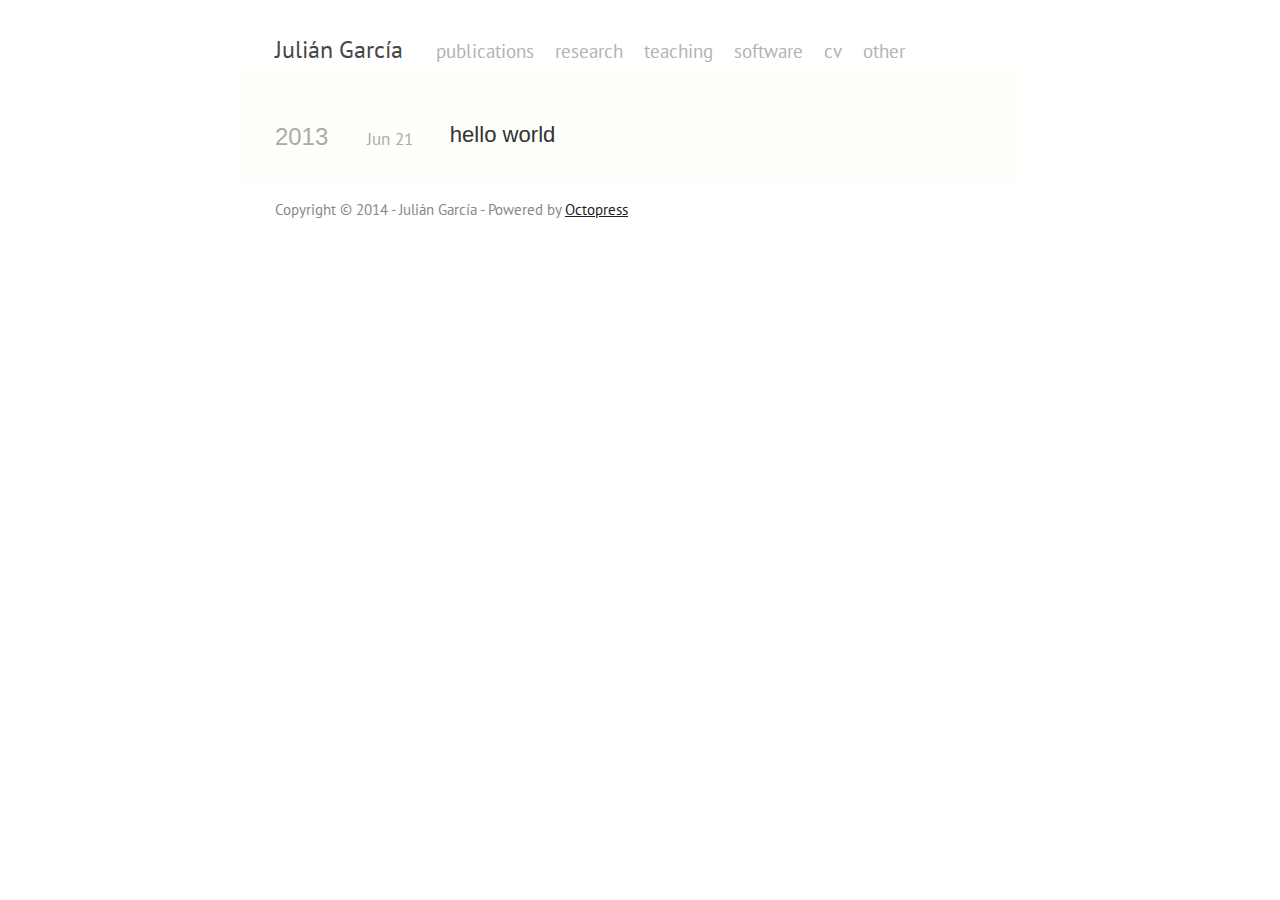
==== commit f08eb61d: "Site updated at 2014-09-10 02:44:28 UTC" ====
--- a/blog/index.html
+++ b/blog/index.html
@@ -39,7 +39,7 @@
   <header role="banner"><hgroup>
   <div id="header-inner">
     <span class="first"><a href="/">Juli&aacute;n Garc&iacute;a</a></span>
-    <!-- <span><a href="/">home</a></span> &#8211;>
+    <!-- <span><a href="/">home</a></span> -->
     <span><a href="/publications">publications</a></span>
     <span><a href="/research">research</a></span>
     <span><a href="/teaching">teaching</a></span>
@@ -47,7 +47,7 @@
     <span><a href="/cv">cv</a></span>
     <span><a href="/other">other</a></span>
     <!--<span><a href="/blog">blog</a></span>
-     <span class="last"><a href="/atom.xml" title="subscribe via RSS">rss</a></span> &#8211;>
+     <span class="last"><a href="/atom.xml" title="subscribe via RSS">rss</a></span> -->
   </div>
 </hgroup>
 
--- a/stylesheets/screen.css
+++ b/stylesheets/screen.css
@@ -1 +1 @@
-html,body,div,span,applet,object,iframe,h1,h2,h3,h4,h5,h6,p,blockquote,pre,a,abbr,acronym,address,big,cite,code,del,dfn,em,img,ins,kbd,q,s,samp,small,strike,strong,sub,sup,tt,var,b,u,i,center,dl,dt,dd,ol,ul,li,fieldset,form,label,legend,table,caption,tbody,tfoot,thead,tr,th,td,article,aside,canvas,details,embed,figure,figcaption,footer,header,hgroup,menu,nav,output,ruby,section,summary,time,mark,audio,video{margin:0;padding:0;border:0;font:inherit;font-size:100%;vertical-align:baseline}html{line-height:1}ol,ul{list-style:none}table{border-collapse:collapse;border-spacing:0}caption,th,td{text-align:left;font-weight:normal;vertical-align:middle}q,blockquote{quotes:none}q:before,q:after,blockquote:before,blockquote:after{content:"";content:none}a img{border:none}article,aside,details,figcaption,figure,footer,header,hgroup,menu,nav,section,summary{display:block}article,aside,details,figcaption,figure,footer,header,hgroup,menu,nav,section,summary{display:block}a{color:#1863a1}a:visited{color:#751590}a:focus{color:#0181eb}a:hover{color:#0181eb}a:active{color:#01579f}aside.sidebar a{color:#1863a1}aside.sidebar a:focus{color:#0181eb}aside.sidebar a:hover{color:#0181eb}aside.sidebar a:active{color:#01579f}a{-webkit-transition:color 0.3s;-moz-transition:color 0.3s;-o-transition:color 0.3s;transition:color 0.3s}html{background:#252525 url('/images/line-tile.png?1371845452') top left}body>div{background:#f2f2f2 url('/images/noise.png?1371845452') top left;border-bottom:1px solid #bfbfbf}body>div>div{background:#f8f8f8 url('/images/noise.png?1371845452') top left;border-right:1px solid #e0e0e0}.heading,body>header h1,h1,h2,h3,h4,h5,h6{font-family:"PT Serif","Georgia","Helvetica Neue",Arial,sans-serif}.sans,body>header h2,article header p.meta,article>footer,#content .blog-index footer,html .gist .gist-file .gist-meta,#blog-archives a.category,#blog-archives time,aside.sidebar section,body>footer{font-family:"PT Sans","Helvetica Neue",Arial,sans-serif}.serif,body,#content .blog-index a[rel=full-article]{font-family:"PT Serif",Georgia,Times,"Times New Roman",serif}.mono,pre,code,tt,p code,li code{font-family:Menlo,Monaco,"Andale Mono","lucida console","Courier New",monospace}body>header h1{font-size:2.2em;font-family:"PT Serif","Georgia","Helvetica Neue",Arial,sans-serif;font-weight:normal;line-height:1.2em;margin-bottom:0.6667em}body>header h2{font-family:"PT Serif","Georgia","Helvetica Neue",Arial,sans-serif}body{line-height:1.5em;color:#222}h1{font-size:2.2em;line-height:1.2em}@media only screen and (min-width: 992px){body{font-size:1.15em}h1{font-size:2.6em;line-height:1.2em}}h1,h2,h3,h4,h5,h6{text-rendering:optimizelegibility;margin-bottom:1em;font-weight:bold}h2,section h1{font-size:1.5em}h3,section h2,section section h1{font-size:1.3em}h4,section h3,section section h2,section section section h1{font-size:1em}h5,section h4,section section h3{font-size:.9em}h6,section h5,section section h4,section section section h3{font-size:.8em}p,article blockquote,ul,ol{margin-bottom:1.5em}ul{list-style-type:disc}ul ul{list-style-type:circle;margin-bottom:0px}ul ul ul{list-style-type:square;margin-bottom:0px}ol{list-style-type:decimal}ol ol{list-style-type:lower-alpha;margin-bottom:0px}ol ol ol{list-style-type:lower-roman;margin-bottom:0px}ul,ul ul,ul ol,ol,ol ul,ol ol{margin-left:1.3em}ul ul,ul ol,ol ul,ol ol{margin-bottom:0em}strong{font-weight:bold}em{font-style:italic}sup,sub{font-size:0.75em;position:relative;display:inline-block;padding:0 .2em;line-height:.8em}sup{top:-.5em}sub{bottom:-.5em}a[rev='footnote']{font-size:.75em;padding:0 .3em;line-height:1}q{font-style:italic}q:before{content:"\201C"}q:after{content:"\201D"}em,dfn{font-style:italic}strong,dfn{font-weight:bold}del,s{text-decoration:line-through}abbr,acronym{border-bottom:1px dotted;cursor:help}hr{margin-bottom:0.2em}small{font-size:.8em}big{font-size:1.2em}article blockquote{font-style:italic;position:relative;font-size:1.2em;line-height:1.5em;padding-left:1em;border-left:4px solid rgba(170,170,170,0.5)}article blockquote cite{font-style:italic}article blockquote cite a{color:#aaa !important;word-wrap:break-word}article blockquote cite:before{content:'\2014';padding-right:.3em;padding-left:.3em;color:#aaa}@media only screen and (min-width: 992px){article blockquote{padding-left:1.5em;border-left-width:4px}}.pullquote-right:before,.pullquote-left:before{padding:0;border:none;content:attr(data-pullquote);float:right;width:45%;margin:.5em 0 1em 1.5em;position:relative;top:7px;font-size:1.4em;line-height:1.45em}.pullquote-left:before{float:left;margin:.5em 1.5em 1em 0}.force-wrap,article a,aside.sidebar a{white-space:-moz-pre-wrap;white-space:-pre-wrap;white-space:-o-pre-wrap;white-space:pre-wrap;word-wrap:break-word}.group,body>header,body>nav,body>footer,body #content>article,body #content>div>article,body #content>div>section,body div.pagination,aside.sidebar,#main,#content,.sidebar{*zoom:1}.group:after,body>header:after,body>nav:after,body>footer:after,body #content>article:after,body #content>div>section:after,body div.pagination:after,#main:after,#content:after,.sidebar:after{content:"";display:table;clear:both}body{-webkit-text-size-adjust:none;max-width:1200px;position:relative;margin:0 auto}body>header,body>nav,body>footer,body #content>article,body #content>div>article,body #content>div>section{padding-left:18px;padding-right:18px}@media only screen and (min-width: 480px){body>header,body>nav,body>footer,body #content>article,body #content>div>article,body #content>div>section{padding-left:25px;padding-right:25px}}@media only screen and (min-width: 768px){body>header,body>nav,body>footer,body #content>article,body #content>div>article,body #content>div>section{padding-left:35px;padding-right:35px}}@media only screen and (min-width: 992px){body>header,body>nav,body>footer,body #content>article,body #content>div>article,body #content>div>section{padding-left:35px;padding-right:35px}}body div.pagination{margin-left:18px;margin-right:18px}@media only screen and (min-width: 480px){body div.pagination{margin-left:25px;margin-right:25px}}@media only screen and (min-width: 768px){body div.pagination{margin-left:35px;margin-right:35px}}@media only screen and (min-width: 992px){body div.pagination{margin-left:35px;margin-right:35px}}body>header{font-size:1em;padding-top:1.5em;padding-bottom:0.1em}#content{overflow:hidden}#content>div,#content>article{width:100%}aside.sidebar{float:none;padding:0 18px 1px;background-color:#f7f7f7;border-top:1px solid #e0e0e0}.flex-content,article img,article video,article .flash-video,aside.sidebar img{max-width:100%;height:auto}.basic-alignment.left,article img.left,article video.left,article .left.flash-video,aside.sidebar img.left{float:left;margin-right:1.5em}.basic-alignment.right,article img.right,article video.right,article .right.flash-video,aside.sidebar img.right{float:right;margin-left:1.5em}.basic-alignment.center,article img.center,article video.center,article .center.flash-video,aside.sidebar img.center{display:block;margin:0 auto 1.5em}.basic-alignment.left,article img.left,article video.left,article .left.flash-video,aside.sidebar img.left,.basic-alignment.right,article img.right,article video.right,article .right.flash-video,aside.sidebar img.right{margin-bottom:.8em}.toggle-sidebar,.no-sidebar .toggle-sidebar{display:none}@media only screen and (min-width: 750px){body.sidebar-footer aside.sidebar{float:none;width:auto;clear:left;margin:0;padding:0 35px 1px;background-color:#f7f7f7;border-top:1px solid #eaeaea}body.sidebar-footer aside.sidebar section.odd,body.sidebar-footer aside.sidebar section.even{float:left;width:48%}body.sidebar-footer aside.sidebar section.odd{margin-left:0}body.sidebar-footer aside.sidebar section.even{margin-left:4%}body.sidebar-footer aside.sidebar.thirds section{width:30%;margin-left:5%}body.sidebar-footer aside.sidebar.thirds section.first{margin-left:0;clear:both}}body.sidebar-footer #content{margin-right:0px}body.sidebar-footer .toggle-sidebar{display:none}@media only screen and (min-width: 550px){body>header{font-size:1em}}@media only screen and (min-width: 750px){aside.sidebar{float:none;width:auto;clear:left;margin:0;padding:0 35px 1px;background-color:#f7f7f7;border-top:1px solid #eaeaea}aside.sidebar section.odd,aside.sidebar section.even{float:left;width:48%}aside.sidebar section.odd{margin-left:0}aside.sidebar section.even{margin-left:4%}aside.sidebar.thirds section{width:30%;margin-left:5%}aside.sidebar.thirds section.first{margin-left:0;clear:both}}@media only screen and (min-width: 768px){body{-webkit-text-size-adjust:auto}body>header{font-size:1.2em}#main{padding:0;margin:0 auto}#content{overflow:visible;margin-right:240px;position:relative}.no-sidebar #content{margin-right:0;border-right:0}.collapse-sidebar #content{margin-right:20px}#content>div,#content>article{padding-top:17.5px;padding-bottom:17.5px;float:left}aside.sidebar{width:210px;padding:0 15px 15px;background:none;clear:none;float:left;margin:0 -100% 0 0}aside.sidebar section{width:auto;margin-left:0}aside.sidebar section.odd,aside.sidebar section.even{float:none;width:auto;margin-left:0}.collapse-sidebar aside.sidebar{float:none;width:auto;clear:left;margin:0;padding:0 35px 1px;background-color:#f7f7f7;border-top:1px solid #eaeaea}.collapse-sidebar aside.sidebar section.odd,.collapse-sidebar aside.sidebar section.even{float:left;width:48%}.collapse-sidebar aside.sidebar section.odd{margin-left:0}.collapse-sidebar aside.sidebar section.even{margin-left:4%}.collapse-sidebar aside.sidebar.thirds section{width:30%;margin-left:5%}.collapse-sidebar aside.sidebar.thirds section.first{margin-left:0;clear:both}}@media only screen and (min-width: 992px){body>header{font-size:1.3em}#content{margin-right:300px}#content>div,#content>article{padding-top:17.5px;padding-bottom:17.5px}aside.sidebar{width:260px;padding:1.2em 20px 20px}.collapse-sidebar aside.sidebar{padding-left:35px;padding-right:35px}}@media only screen and (min-width: 768px){ul,ol{margin-left:0}}body>header{background:#333}body>header h1{display:inline-block;margin:0}body>header h1 a,body>header h1 a:visited,body>header h1 a:hover{color:#f2f2f2;text-decoration:none}body>header h2{margin:.2em 0 0;font-size:1em;color:#aaa;font-weight:normal}body>nav{position:relative;background-color:#ccc;background:url('/images/noise.png?1371845452'),-webkit-gradient(linear, 50% 0%, 50% 100%, color-stop(0%, #e0e0e0), color-stop(50%, #cccccc), color-stop(100%, #b0b0b0));background:url('/images/noise.png?1371845452'),-webkit-linear-gradient(#e0e0e0,#cccccc,#b0b0b0);background:url('/images/noise.png?1371845452'),-moz-linear-gradient(#e0e0e0,#cccccc,#b0b0b0);background:url('/images/noise.png?1371845452'),-o-linear-gradient(#e0e0e0,#cccccc,#b0b0b0);background:url('/images/noise.png?1371845452'),linear-gradient(#e0e0e0,#cccccc,#b0b0b0);border-top:1px solid #f2f2f2;border-bottom:1px solid #8c8c8c;padding-top:.35em;padding-bottom:.35em}body>nav form{-webkit-background-clip:padding;-moz-background-clip:padding;background-clip:padding-box;margin:0;padding:0}body>nav form .search{padding:.3em .5em 0;font-size:.85em;font-family:"PT Sans","Helvetica Neue",Arial,sans-serif;line-height:1.1em;width:95%;-webkit-border-radius:0.5em;-moz-border-radius:0.5em;-ms-border-radius:0.5em;-o-border-radius:0.5em;border-radius:0.5em;-webkit-background-clip:padding;-moz-background-clip:padding;background-clip:padding-box;-webkit-box-shadow:#d1d1d1 0 1px;-moz-box-shadow:#d1d1d1 0 1px;box-shadow:#d1d1d1 0 1px;background-color:#f2f2f2;border:1px solid #b3b3b3;color:#888}body>nav form .search:focus{color:#444;border-color:#80b1df;-webkit-box-shadow:#80b1df 0 0 4px,#80b1df 0 0 3px inset;-moz-box-shadow:#80b1df 0 0 4px,#80b1df 0 0 3px inset;box-shadow:#80b1df 0 0 4px,#80b1df 0 0 3px inset;background-color:#fff;outline:none}body>nav fieldset[role=search]{float:right;width:48%}body>nav fieldset.mobile-nav{float:left;width:48%}body>nav fieldset.mobile-nav select{width:100%;font-size:.8em;border:1px solid #888}body>nav ul{display:none}@media only screen and (min-width: 550px){body>nav{font-size:.9em}body>nav ul{margin:0;padding:0;border:0;overflow:hidden;*zoom:1;float:left;display:block;padding-top:.15em}body>nav ul li{list-style-image:none;list-style-type:none;margin-left:0;white-space:nowrap;display:inline;float:left;padding-left:0;padding-right:0}body>nav ul li:first-child,body>nav ul li.first{padding-left:0}body>nav ul li:last-child{padding-right:0}body>nav ul li.last{padding-right:0}body>nav ul.subscription{margin-left:.8em;float:right}body>nav ul.subscription li:last-child a{padding-right:0}body>nav ul li{margin:0}body>nav a{color:#6b6b6b;font-family:"PT Sans","Helvetica Neue",Arial,sans-serif;text-shadow:#ebebeb 0 1px;float:left;text-decoration:none;font-size:1.1em;padding:.1em 0;line-height:1.5em}body>nav a:visited{color:#6b6b6b}body>nav a:hover{color:#2b2b2b}body>nav li+li{border-left:1px solid #b0b0b0;margin-left:.8em}body>nav li+li a{padding-left:.8em;border-left:1px solid #dedede}body>nav form{float:right;text-align:left;padding-left:.8em;width:175px}body>nav form .search{width:93%;font-size:.95em;line-height:1.2em}body>nav ul[data-subscription$=email]+form{width:97px}body>nav ul[data-subscription$=email]+form .search{width:91%}body>nav fieldset.mobile-nav{display:none}body>nav fieldset[role=search]{width:99%}}@media only screen and (min-width: 992px){body>nav form{width:235px}body>nav ul[data-subscription$=email]+form{width:167px}}.no-placeholder body>nav .search{background:#f2f2f2 url('/images/search.png?1371845452') 0.3em 0.25em no-repeat;text-indent:1.3em}@media only screen and (min-width: 550px){.maskImage body>nav ul[data-subscription$=email]+form{width:123px}}@media only screen and (min-width: 992px){.maskImage body>nav ul[data-subscription$=email]+form{width:193px}}.maskImage ul.subscription{position:relative;top:.2em}.maskImage ul.subscription li,.maskImage ul.subscription a{border:0;padding:0}.maskImage a[rel=subscribe-rss]{position:relative;top:0px;text-indent:-999999em;background-color:#dedede;border:0;padding:0}.maskImage a[rel=subscribe-rss],.maskImage a[rel=subscribe-rss]:after{-webkit-mask-image:url('/images/rss.png?1371845452');-moz-mask-image:url('/images/rss.png?1371845452');-ms-mask-image:url('/images/rss.png?1371845452');-o-mask-image:url('/images/rss.png?1371845452');mask-image:url('/images/rss.png?1371845452');-webkit-mask-repeat:no-repeat;-moz-mask-repeat:no-repeat;-ms-mask-repeat:no-repeat;-o-mask-repeat:no-repeat;mask-repeat:no-repeat;width:22px;height:22px}.maskImage a[rel=subscribe-rss]:after{content:"";position:absolute;top:-1px;left:0;background-color:#ababab}.maskImage a[rel=subscribe-rss]:hover:after{background-color:#9e9e9e}.maskImage a[rel=subscribe-email]{position:relative;top:0px;text-indent:-999999em;background-color:#dedede;border:0;padding:0}.maskImage a[rel=subscribe-email],.maskImage a[rel=subscribe-email]:after{-webkit-mask-image:url('/images/email.png?1371845452');-moz-mask-image:url('/images/email.png?1371845452');-ms-mask-image:url('/images/email.png?1371845452');-o-mask-image:url('/images/email.png?1371845452');mask-image:url('/images/email.png?1371845452');-webkit-mask-repeat:no-repeat;-moz-mask-repeat:no-repeat;-ms-mask-repeat:no-repeat;-o-mask-repeat:no-repeat;mask-repeat:no-repeat;width:28px;height:22px}.maskImage a[rel=subscribe-email]:after{content:"";position:absolute;top:-1px;left:0;background-color:#ababab}.maskImage a[rel=subscribe-email]:hover:after{background-color:#9e9e9e}article{padding-top:1em}article header{position:relative;padding-top:2em;padding-bottom:1em;margin-bottom:1em;background:url('[data-uri]') bottom left repeat-x}article header h1{margin:0}article header h1 a{text-decoration:none}article header h1 a:hover{text-decoration:underline}article header p{font-size:.9em;color:#aaa;margin:0}article header p.meta{text-transform:uppercase;position:absolute;top:0}@media only screen and (min-width: 768px){article header{margin-bottom:1.5em;padding-bottom:1em;background:url('[data-uri]') bottom left repeat-x}}article h2{padding-top:0.8em;background:url('[data-uri]') top left repeat-x}.entry-content article h2:first-child,article header+h2{padding-top:0}article h2:first-child,article header+h2{background:none}article .feature{padding-top:.5em;margin-bottom:1em;padding-bottom:1em;background:url('[data-uri]') bottom left repeat-x;font-size:2.0em;font-style:italic;line-height:1.3em}article img,article video,article .flash-video{-webkit-border-radius:0.3em;-moz-border-radius:0.3em;-ms-border-radius:0.3em;-o-border-radius:0.3em;border-radius:0.3em;-webkit-box-shadow:rgba(0,0,0,0.15) 0 1px 4px;-moz-box-shadow:rgba(0,0,0,0.15) 0 1px 4px;box-shadow:rgba(0,0,0,0.15) 0 1px 4px;-webkit-box-sizing:border-box;-moz-box-sizing:border-box;box-sizing:border-box;border:#fff 0.5em solid}article video,article .flash-video{margin:0 auto 1.5em}article video{display:block;width:100%}article .flash-video>div{position:relative;display:block;padding-bottom:56.25%;padding-top:1px;height:0;overflow:hidden}article .flash-video>div iframe,article .flash-video>div object,article .flash-video>div embed{position:absolute;top:0;left:0;width:100%;height:100%}article>footer{padding-bottom:2.5em;margin-top:2em}article>footer p.meta{margin-bottom:.8em;font-size:.85em;clear:both;overflow:hidden}.blog-index article+article{background:url('[data-uri]') top left repeat-x}#content .blog-index{padding-top:0;padding-bottom:0}#content .blog-index article{padding-top:2em}#content .blog-index article header{background:none;padding-bottom:0}#content .blog-index article h1{font-size:2.2em}#content .blog-index article h1 a{color:inherit}#content .blog-index article h1 a:hover{color:#0181eb}#content .blog-index a[rel=full-article]{background:#ebebeb;display:inline-block;padding:.4em .8em;margin-right:.5em;text-decoration:none;color:#666;-webkit-transition:background-color 0.5s;-moz-transition:background-color 0.5s;-o-transition:background-color 0.5s;transition:background-color 0.5s}#content .blog-index a[rel=full-article]:hover{background:#0181eb;text-shadow:none;color:#f8f8f8}#content .blog-index footer{margin-top:1em}.separator,article>footer .byline+time:before,article>footer time+time:before,article>footer .comments:before,article>footer .byline ~ .categories:before{content:"\2022 ";padding:0 .4em 0 .2em;display:inline-block}#content div.pagination{text-align:center;font-size:.95em;position:relative;background:url('[data-uri]') top left repeat-x;padding-top:1.5em;padding-bottom:1.5em}#content div.pagination a{text-decoration:none;color:#aaa}#content div.pagination a.prev{position:absolute;left:0}#content div.pagination a.next{position:absolute;right:0}#content div.pagination a:hover{color:#0181eb}#content div.pagination a[href*=archive]:before,#content div.pagination a[href*=archive]:after{content:'\2014';padding:0 .3em}p.meta+.sharing{padding-top:1em;padding-left:0;background:url('[data-uri]') top left repeat-x}#fb-root{display:none}.highlight,html .gist .gist-file .gist-syntax .gist-highlight{border:1px solid #05232b !important}.highlight table td.code,html .gist .gist-file .gist-syntax .gist-highlight table td.code{width:100%}.highlight .line-numbers,html .gist .gist-file .gist-syntax .highlight .line_numbers{text-align:right;font-size:13px;line-height:1.45em;background:#073642 url('/images/noise.png?1371845452') top left !important;border-right:1px solid #00232c !important;-webkit-box-shadow:#083e4b -1px 0 inset;-moz-box-shadow:#083e4b -1px 0 inset;box-shadow:#083e4b -1px 0 inset;text-shadow:#021014 0 -1px;padding:.8em !important;-webkit-border-radius:0;-moz-border-radius:0;-ms-border-radius:0;-o-border-radius:0;border-radius:0}.highlight .line-numbers span,html .gist .gist-file .gist-syntax .highlight .line_numbers span{color:#586e75 !important}figure.code,.gist-file,pre{-webkit-box-shadow:rgba(0,0,0,0.06) 0 0 10px;-moz-box-shadow:rgba(0,0,0,0.06) 0 0 10px;box-shadow:rgba(0,0,0,0.06) 0 0 10px}figure.code .highlight pre,.gist-file .highlight pre,pre .highlight pre{-webkit-box-shadow:none;-moz-box-shadow:none;box-shadow:none}.gist .highlight *::-moz-selection,figure.code .highlight *::-moz-selection{background:#386774;color:inherit;text-shadow:#002b36 0 1px}.gist .highlight *::-webkit-selection,figure.code .highlight *::-webkit-selection{background:#386774;color:inherit;text-shadow:#002b36 0 1px}.gist .highlight *::selection,figure.code .highlight *::selection{background:#386774;color:inherit;text-shadow:#002b36 0 1px}html .gist .gist-file{margin-bottom:1.8em;position:relative;border:none;padding-top:26px !important}html .gist .gist-file .highlight{margin-bottom:0}html .gist .gist-file .gist-syntax{border-bottom:0 !important;background:none !important}html .gist .gist-file .gist-syntax .gist-highlight{background:#002b36 !important}html .gist .gist-file .gist-syntax .highlight pre{padding:0}html .gist .gist-file .gist-meta{padding:.6em 0.8em;border:1px solid #083e4b !important;color:#586e75;font-size:.7em !important;background:#073642 url('/images/noise.png?1371845452') top left;line-height:1.5em}html .gist .gist-file .gist-meta a{color:#75878b !important;text-decoration:none}html .gist .gist-file .gist-meta a:hover{text-decoration:underline}html .gist .gist-file .gist-meta a:hover{color:#93a1a1 !important}html .gist .gist-file .gist-meta a[href*='#file']{position:absolute;top:0;left:0;right:-10px;color:#474747 !important}html .gist .gist-file .gist-meta a[href*='#file']:hover{color:#1863a1 !important}html .gist .gist-file .gist-meta a[href*=raw]{top:.4em}pre{background:#002b36 url('/images/noise.png?1371845452') top left;-webkit-border-radius:0.4em;-moz-border-radius:0.4em;-ms-border-radius:0.4em;-o-border-radius:0.4em;border-radius:0.4em;border:1px solid #05232b;line-height:1.45em;font-size:13px;margin-bottom:2.1em;padding:.8em 1em;color:#93a1a1;overflow:auto}h3.filename+pre{-moz-border-radius-topleft:0px;-webkit-border-top-left-radius:0px;border-top-left-radius:0px;-moz-border-radius-topright:0px;-webkit-border-top-right-radius:0px;border-top-right-radius:0px}p code,li code{display:inline-block;white-space:no-wrap;background:#fff;font-size:.8em;line-height:1.5em;color:#555;border:1px solid #ddd;-webkit-border-radius:0.4em;-moz-border-radius:0.4em;-ms-border-radius:0.4em;-o-border-radius:0.4em;border-radius:0.4em;padding:0 .3em;margin:-1px 0}p pre code,li pre code{font-size:1em !important;background:none;border:none}.pre-code,html .gist .gist-file .gist-syntax .highlight pre,.highlight code{font-family:Menlo,Monaco,"Andale Mono","lucida console","Courier New",monospace !important;overflow:scroll;overflow-y:hidden;display:block;padding:.8em;overflow-x:auto;line-height:1.45em;background:#002b36 url('/images/noise.png?1371845452') top left !important;color:#93a1a1 !important}.pre-code span,html .gist .gist-file .gist-syntax .highlight pre span,.highlight code span{color:#93a1a1 !important}.pre-code span,html .gist .gist-file .gist-syntax .highlight pre span,.highlight code span{font-style:normal !important;font-weight:normal !important}.pre-code .c,html .gist .gist-file .gist-syntax .highlight pre .c,.highlight code .c{color:#586e75 !important;font-style:italic !important}.pre-code .cm,html .gist .gist-file .gist-syntax .highlight pre .cm,.highlight code .cm{color:#586e75 !important;font-style:italic !important}.pre-code .cp,html .gist .gist-file .gist-syntax .highlight pre .cp,.highlight code .cp{color:#586e75 !important;font-style:italic !important}.pre-code .c1,html .gist .gist-file .gist-syntax .highlight pre .c1,.highlight code .c1{color:#586e75 !important;font-style:italic !important}.pre-code .cs,html .gist .gist-file .gist-syntax .highlight pre .cs,.highlight code .cs{color:#586e75 !important;font-weight:bold !important;font-style:italic !important}.pre-code .err,html .gist .gist-file .gist-syntax .highlight pre .err,.highlight code .err{color:#dc322f !important;background:none !important}.pre-code .k,html .gist .gist-file .gist-syntax .highlight pre .k,.highlight code .k{color:#cb4b16 !important}.pre-code .o,html .gist .gist-file .gist-syntax .highlight pre .o,.highlight code .o{color:#93a1a1 !important;font-weight:bold !important}.pre-code .p,html .gist .gist-file .gist-syntax .highlight pre .p,.highlight code .p{color:#93a1a1 !important}.pre-code .ow,html .gist .gist-file .gist-syntax .highlight pre .ow,.highlight code .ow{color:#2aa198 !important;font-weight:bold !important}.pre-code .gd,html .gist .gist-file .gist-syntax .highlight pre .gd,.highlight code .gd{color:#93a1a1 !important;background-color:#372c34 !important;display:inline-block}.pre-code .gd .x,html .gist .gist-file .gist-syntax .highlight pre .gd .x,.highlight code .gd .x{color:#93a1a1 !important;background-color:#4d2d33 !important;display:inline-block}.pre-code .ge,html .gist .gist-file .gist-syntax .highlight pre .ge,.highlight code .ge{color:#93a1a1 !important;font-style:italic !important}.pre-code .gh,html .gist .gist-file .gist-syntax .highlight pre .gh,.highlight code .gh{color:#586e75 !important}.pre-code .gi,html .gist .gist-file .gist-syntax .highlight pre .gi,.highlight code .gi{color:#93a1a1 !important;background-color:#1a412b !important;display:inline-block}.pre-code .gi .x,html .gist .gist-file .gist-syntax .highlight pre .gi .x,.highlight code .gi .x{color:#93a1a1 !important;background-color:#355720 !important;display:inline-block}.pre-code .gs,html .gist .gist-file .gist-syntax .highlight pre .gs,.highlight code .gs{color:#93a1a1 !important;font-weight:bold !important}.pre-code .gu,html .gist .gist-file .gist-syntax .highlight pre .gu,.highlight code .gu{color:#6c71c4 !important}.pre-code .kc,html .gist .gist-file .gist-syntax .highlight pre .kc,.highlight code .kc{color:#859900 !important;font-weight:bold !important}.pre-code .kd,html .gist .gist-file .gist-syntax .highlight pre .kd,.highlight code .kd{color:#268bd2 !important}.pre-code .kp,html .gist .gist-file .gist-syntax .highlight pre .kp,.highlight code .kp{color:#cb4b16 !important;font-weight:bold !important}.pre-code .kr,html .gist .gist-file .gist-syntax .highlight pre .kr,.highlight code .kr{color:#d33682 !important;font-weight:bold !important}.pre-code .kt,html .gist .gist-file .gist-syntax .highlight pre .kt,.highlight code .kt{color:#2aa198 !important}.pre-code .n,html .gist .gist-file .gist-syntax .highlight pre .n,.highlight code .n{color:#268bd2 !important}.pre-code .na,html .gist .gist-file .gist-syntax .highlight pre .na,.highlight code .na{color:#268bd2 !important}.pre-code .nb,html .gist .gist-file .gist-syntax .highlight pre .nb,.highlight code .nb{color:#859900 !important}.pre-code .nc,html .gist .gist-file .gist-syntax .highlight pre .nc,.highlight code .nc{color:#d33682 !important}.pre-code .no,html .gist .gist-file .gist-syntax .highlight pre .no,.highlight code .no{color:#b58900 !important}.pre-code .nl,html .gist .gist-file .gist-syntax .highlight pre .nl,.highlight code .nl{color:#859900 !important}.pre-code .ne,html .gist .gist-file .gist-syntax .highlight pre .ne,.highlight code .ne{color:#268bd2 !important;font-weight:bold !important}.pre-code .nf,html .gist .gist-file .gist-syntax .highlight pre .nf,.highlight code .nf{color:#268bd2 !important;font-weight:bold !important}.pre-code .nn,html .gist .gist-file .gist-syntax .highlight pre .nn,.highlight code .nn{color:#b58900 !important}.pre-code .nt,html .gist .gist-file .gist-syntax .highlight pre .nt,.highlight code .nt{color:#268bd2 !important;font-weight:bold !important}.pre-code .nx,html .gist .gist-file .gist-syntax .highlight pre .nx,.highlight code .nx{color:#b58900 !important}.pre-code .vg,html .gist .gist-file .gist-syntax .highlight pre .vg,.highlight code .vg{color:#268bd2 !important}.pre-code .vi,html .gist .gist-file .gist-syntax .highlight pre .vi,.highlight code .vi{color:#268bd2 !important}.pre-code .nv,html .gist .gist-file .gist-syntax .highlight pre .nv,.highlight code .nv{color:#268bd2 !important}.pre-code .mf,html .gist .gist-file .gist-syntax .highlight pre .mf,.highlight code .mf{color:#2aa198 !important}.pre-code .m,html .gist .gist-file .gist-syntax .highlight pre .m,.highlight code .m{color:#2aa198 !important}.pre-code .mh,html .gist .gist-file .gist-syntax .highlight pre .mh,.highlight code .mh{color:#2aa198 !important}.pre-code .mi,html .gist .gist-file .gist-syntax .highlight pre .mi,.highlight code .mi{color:#2aa198 !important}.pre-code .s,html .gist .gist-file .gist-syntax .highlight pre .s,.highlight code .s{color:#2aa198 !important}.pre-code .sd,html .gist .gist-file .gist-syntax .highlight pre .sd,.highlight code .sd{color:#2aa198 !important}.pre-code .s2,html .gist .gist-file .gist-syntax .highlight pre .s2,.highlight code .s2{color:#2aa198 !important}.pre-code .se,html .gist .gist-file .gist-syntax .highlight pre .se,.highlight code .se{color:#dc322f !important}.pre-code .si,html .gist .gist-file .gist-syntax .highlight pre .si,.highlight code .si{color:#268bd2 !important}.pre-code .sr,html .gist .gist-file .gist-syntax .highlight pre .sr,.highlight code .sr{color:#2aa198 !important}.pre-code .s1,html .gist .gist-file .gist-syntax .highlight pre .s1,.highlight code .s1{color:#2aa198 !important}.pre-code div .gd,html .gist .gist-file .gist-syntax .highlight pre div .gd,.highlight code div .gd,.pre-code div .gd .x,html .gist .gist-file .gist-syntax .highlight pre div .gd .x,.highlight code div .gd .x,.pre-code div .gi,html .gist .gist-file .gist-syntax .highlight pre div .gi,.highlight code div .gi,.pre-code div .gi .x,html .gist .gist-file .gist-syntax .highlight pre div .gi .x,.highlight code div .gi .x{display:inline-block;width:100%}.highlight,.gist-highlight{margin-bottom:1.8em;background:#002b36;overflow-y:hidden;overflow-x:auto}.highlight pre,.gist-highlight pre{background:none;-webkit-border-radius:0px;-moz-border-radius:0px;-ms-border-radius:0px;-o-border-radius:0px;border-radius:0px;border:none;padding:0;margin-bottom:0}pre::-webkit-scrollbar,.highlight::-webkit-scrollbar,.gist-highlight::-webkit-scrollbar{height:.5em;background:rgba(255,255,255,0.15)}pre::-webkit-scrollbar-thumb:horizontal,.highlight::-webkit-scrollbar-thumb:horizontal,.gist-highlight::-webkit-scrollbar-thumb:horizontal{background:rgba(255,255,255,0.2);-webkit-border-radius:4px;border-radius:4px}.highlight code{background:#000}figure.code{background:none;padding:0;border:0;margin-bottom:1.5em}figure.code pre{margin-bottom:0}figure.code figcaption{position:relative}figure.code .highlight{margin-bottom:0}.code-title,html .gist .gist-file .gist-meta a[href*='#file'],h3.filename,figure.code figcaption{text-align:center;font-size:13px;line-height:2em;text-shadow:#cbcccc 0 1px 0;color:#474747;font-weight:normal;margin-bottom:0;-moz-border-radius-topleft:5px;-webkit-border-top-left-radius:5px;border-top-left-radius:5px;-moz-border-radius-topright:5px;-webkit-border-top-right-radius:5px;border-top-right-radius:5px;font-family:"Helvetica Neue", Arial, "Lucida Grande", "Lucida Sans Unicode", Lucida, sans-serif;background:#aaa url('/images/code_bg.png?1371845452') top repeat-x;border:1px solid #565656;border-top-color:#cbcbcb;border-left-color:#a5a5a5;border-right-color:#a5a5a5;border-bottom:0}.download-source,html .gist .gist-file .gist-meta a[href*=raw],figure.code figcaption a{position:absolute;right:.8em;text-decoration:none;color:#666 !important;z-index:1;font-size:13px;text-shadow:#cbcccc 0 1px 0;padding-left:3em}.download-source:hover,html .gist .gist-file .gist-meta a[href*=raw]:hover,figure.code figcaption a:hover{text-decoration:underline}#archive #content>div,#archive #content>div>article{padding-top:0}#blog-archives{color:#aaa}#blog-archives article{padding:1em 0 1em;position:relative;background:url('[data-uri]') bottom left repeat-x}#blog-archives article:last-child{background:none}#blog-archives article footer{padding:0;margin:0}#blog-archives h1{color:#222;margin-bottom:.3em}#blog-archives h2{display:none}#blog-archives h1{font-size:1.5em}#blog-archives h1 a{text-decoration:none;color:inherit;font-weight:normal;display:inline-block}#blog-archives h1 a:hover{text-decoration:underline}#blog-archives h1 a:hover{color:#0181eb}#blog-archives a.category,#blog-archives time{color:#aaa}#blog-archives .entry-content{display:none}#blog-archives time{font-size:.9em;line-height:1.2em}#blog-archives time .month,#blog-archives time .day{display:inline-block}#blog-archives time .month{text-transform:uppercase}#blog-archives p{margin-bottom:1em}#blog-archives a,#blog-archives .entry-content a{color:inherit}#blog-archives a:hover,#blog-archives .entry-content a:hover{color:#0181eb}#blog-archives a:hover{color:#0181eb}@media only screen and (min-width: 550px){#blog-archives article{margin-left:5em}#blog-archives h2{margin-bottom:.3em;font-weight:normal;display:inline-block;position:relative;top:-1px;float:left}#blog-archives h2:first-child{padding-top:.75em}#blog-archives time{position:absolute;text-align:right;left:0em;top:1.8em}#blog-archives .year{display:none}#blog-archives article{padding-left:4.5em;padding-bottom:.7em}#blog-archives a.category{line-height:1.1em}}#content>.category article{margin-left:0;padding-left:6.8em}#content>.category .year{display:inline}.side-shadow-border,aside.sidebar section h1,aside.sidebar li{-webkit-box-shadow:#fff 0 1px;-moz-box-shadow:#fff 0 1px;box-shadow:#fff 0 1px}aside.sidebar{overflow:hidden;color:#4b4b4b;text-shadow:#fff 0 1px}aside.sidebar section{font-size:.8em;line-height:1.4em;margin-bottom:1.5em}aside.sidebar section h1{margin:1.5em 0 0;padding-bottom:.2em;border-bottom:1px solid #e0e0e0}aside.sidebar section h1+p{padding-top:.4em}aside.sidebar img{-webkit-border-radius:0.3em;-moz-border-radius:0.3em;-ms-border-radius:0.3em;-o-border-radius:0.3em;border-radius:0.3em;-webkit-box-shadow:rgba(0,0,0,0.15) 0 1px 4px;-moz-box-shadow:rgba(0,0,0,0.15) 0 1px 4px;box-shadow:rgba(0,0,0,0.15) 0 1px 4px;-webkit-box-sizing:border-box;-moz-box-sizing:border-box;box-sizing:border-box;border:#fff 0.3em solid}aside.sidebar ul{margin-bottom:0.5em;margin-left:0}aside.sidebar li{list-style:none;padding:.5em 0;margin:0;border-bottom:1px solid #e0e0e0}aside.sidebar li p:last-child{margin-bottom:0}aside.sidebar a{color:inherit;-webkit-transition:color 0.5s;-moz-transition:color 0.5s;-o-transition:color 0.5s;transition:color 0.5s}aside.sidebar:hover a{color:#1863a1}aside.sidebar:hover a:hover{color:#0181eb}.aside-alt-link,#pinboard_linkroll .pin-tag{color:#7e7e7e}.aside-alt-link:hover,#pinboard_linkroll .pin-tag:hover{color:#0181eb}@media only screen and (min-width: 768px){.toggle-sidebar{outline:none;position:absolute;right:-10px;top:0;bottom:0;display:inline-block;text-decoration:none;color:#cecece;width:9px;cursor:pointer}.toggle-sidebar:hover{background:#e9e9e9;background:-webkit-gradient(linear, 0% 50%, 100% 50%, color-stop(0%, rgba(224,224,224,0.5)), color-stop(100%, rgba(224,224,224,0)));background:-webkit-linear-gradient(left, rgba(224,224,224,0.5),rgba(224,224,224,0));background:-moz-linear-gradient(left, rgba(224,224,224,0.5),rgba(224,224,224,0));background:-o-linear-gradient(left, rgba(224,224,224,0.5),rgba(224,224,224,0));background:linear-gradient(left, rgba(224,224,224,0.5),rgba(224,224,224,0))}.toggle-sidebar:after{position:absolute;right:-11px;top:0;width:20px;font-size:1.2em;line-height:1.1em;padding-bottom:.15em;-moz-border-radius-bottomright:0.3em;-webkit-border-bottom-right-radius:0.3em;border-bottom-right-radius:0.3em;text-align:center;background:#f8f8f8 url('/images/noise.png?1371845452') top left;border-bottom:1px solid #e0e0e0;border-right:1px solid #e0e0e0;content:"\00BB";text-indent:-1px}.collapse-sidebar .toggle-sidebar{text-indent:0px;right:-20px;width:19px}.collapse-sidebar .toggle-sidebar:hover{background:#e9e9e9}.collapse-sidebar .toggle-sidebar:after{border-left:1px solid #e0e0e0;text-shadow:#fff 0 1px;content:"\00AB";left:0px;right:0;text-align:center;text-indent:0;border:0;border-right-width:0;background:none}}.googleplus h1{-moz-box-shadow:none !important;-webkit-box-shadow:none !important;-o-box-shadow:none !important;box-shadow:none !important;border-bottom:0px none !important}.googleplus a{text-decoration:none;white-space:normal !important;line-height:32px}.googleplus a img{float:left;margin-right:0.5em;border:0 none}.googleplus-hidden{position:absolute;top:-1000em;left:-1000em}#pinboard_linkroll .pin-title,#pinboard_linkroll .pin-description{display:block;margin-bottom:.5em}#pinboard_linkroll .pin-tag{text-decoration:none}#pinboard_linkroll .pin-tag:hover{text-decoration:underline}#pinboard_linkroll .pin-tag:after{content:','}#pinboard_linkroll .pin-tag:last-child:after{content:''}.delicious-posts a.delicious-link{margin-bottom:.5em;display:block}.delicious-posts p{font-size:1em}body>footer{font-size:.8em;color:#888;text-shadow:#d9d9d9 0 1px;background-color:#ccc;background:url('/images/noise.png?1371845452'),-webkit-gradient(linear, 50% 0%, 50% 100%, color-stop(0%, #e0e0e0), color-stop(50%, #cccccc), color-stop(100%, #b0b0b0));background:url('/images/noise.png?1371845452'),-webkit-linear-gradient(#e0e0e0,#cccccc,#b0b0b0);background:url('/images/noise.png?1371845452'),-moz-linear-gradient(#e0e0e0,#cccccc,#b0b0b0);background:url('/images/noise.png?1371845452'),-o-linear-gradient(#e0e0e0,#cccccc,#b0b0b0);background:url('/images/noise.png?1371845452'),linear-gradient(#e0e0e0,#cccccc,#b0b0b0);border-top:1px solid #f2f2f2;position:relative;padding-top:1em;padding-bottom:1em;margin-bottom:3em;-moz-border-radius-bottomleft:0.4em;-webkit-border-bottom-left-radius:0.4em;border-bottom-left-radius:0.4em;-moz-border-radius-bottomright:0.4em;-webkit-border-bottom-right-radius:0.4em;border-bottom-right-radius:0.4em;z-index:1}body>footer a{color:#6b6b6b}body>footer a:visited{color:#6b6b6b}body>footer a:hover{color:#484848}body>footer p:last-child{margin-bottom:0}html{background:transparent;overflow-y:scroll}#content{background:#FEFFFB}body{max-width:800px}body>header{opacity:0.9;background:transparent;color:#222}body>header h1{font-family:"PT Serif","Georgia","Helvetica Neue",Arial,sans-serif;font-size:1.4em;display:block;text-align:right;font-size:2.0em}body>header h1 a,body>header h1 a:visited,body>header h1 a:hover{color:#222;text-decoration:none}body>footer{background:transparent;color:fgcolor1;border:none;text-shadow:none}body>footer a{color:#222}body>footer a:hover{color:transparent}body>footer a:visited{color:transparent}body>div>div{background:transparent;border-right:none}body>div{background:transparent;border:none}#header-inner{position:relative}#header-inner span{font-size:0.8em;font-family:"PT Sans","Helvetica Neue",Arial,sans-serif;margin-right:15px}#header-inner span.first{margin-right:27px;font-size:1em}#header-inner span.first a{color:#333}#header-inner span.last{margin-right:0}#header-inner span a{color:#aaaaaa;text-decoration:none}#header-inner span a:hover{color:#f27405}#span-title{font-size:1.2em;position:absolute;right:0}#span-title a{color:#222}.heading,body>header h1,h1,h2,h3,h4,h5,h6,body>header h1,h1,h2,h3,h4,h5,h6{font-family:"Droid Sans","Helvetica Neue",Arial,sans-serif}#blog-archives time{top:1.57em}#blog-archives time .month{text-transform:capitalize}#blog-archives h1{font-size:1.2em;margin-bottom:0.1em}#blog-archives h1 a{color:#333}#blog-archives h1 a:hover{color:#f27405;text-decoration:none}#blog-archives h2{font-size:1.3em}#blog-archives h2:first-child{padding-top:0.85em}article>footer{display:none}p code,li code{background:#D1D1D1;border:1px solid #C8C8C8;border-radius:0;color:#333;font-size:0.75em;line-height:1.5em;margin:-1px 0;padding:0 0.2em}.pre-code,html .gist .gist-file .gist-syntax .highlight pre,.highlight code,html .gist .gist-file .gist-syntax .highlight pre,.highlight code{background:url("/images/noise.png?1370647968") repeat scroll left top rgba(10,0,0,0.6) !important}.pre-code span,html .gist .gist-file .gist-syntax .highlight pre span,.highlight code span,html .gist .gist-file .gist-syntax .highlight pre span,.highlight code span,html .gist .gist-file .gist-syntax .highlight pre span,.highlight code span{font-family:"DejaVu Sans Mono",Menlo,Monaco,"Andale Mono","Courier New",monospace;font-size:1em}h1{font-size:1.2em;line-height:1.2em}h2.name{color:blue;padding-left:20px}highlight .line-numbers span,html .gist .gist-file .gist-syntax .highlight .line_numbers span{color:#586E75 !important;font-family:"DejaVu Sans Mono"}aside.sidebar a{text-decoration:none}.collapse-sidebar aside.sidebar{display:none}ul,ol{margin-left:2em}
+html,body,div,span,applet,object,iframe,h1,h2,h3,h4,h5,h6,p,blockquote,pre,a,abbr,acronym,address,big,cite,code,del,dfn,em,img,ins,kbd,q,s,samp,small,strike,strong,sub,sup,tt,var,b,u,i,center,dl,dt,dd,ol,ul,li,fieldset,form,label,legend,table,caption,tbody,tfoot,thead,tr,th,td,article,aside,canvas,details,embed,figure,figcaption,footer,header,hgroup,menu,nav,output,ruby,section,summary,time,mark,audio,video{margin:0;padding:0;border:0;font:inherit;font-size:100%;vertical-align:baseline}html{line-height:1}ol,ul{list-style:none}table{border-collapse:collapse;border-spacing:0}caption,th,td{text-align:left;font-weight:normal;vertical-align:middle}q,blockquote{quotes:none}q:before,q:after,blockquote:before,blockquote:after{content:"";content:none}a img{border:none}article,aside,details,figcaption,figure,footer,header,hgroup,menu,nav,section,summary{display:block}article,aside,details,figcaption,figure,footer,header,hgroup,menu,nav,section,summary{display:block}a{color:#1863a1}a:visited{color:#751590}a:focus{color:#0181eb}a:hover{color:#0181eb}a:active{color:#01579f}aside.sidebar a{color:#1863a1}aside.sidebar a:focus{color:#0181eb}aside.sidebar a:hover{color:#0181eb}aside.sidebar a:active{color:#01579f}a{-webkit-transition:color 0.3s;-moz-transition:color 0.3s;-o-transition:color 0.3s;transition:color 0.3s}html{background:#252525 url('/images/line-tile.png?1371845452') top left}body>div{background:#f2f2f2 url('/images/noise.png?1371845452') top left;border-bottom:1px solid #bfbfbf}body>div>div{background:#f8f8f8 url('/images/noise.png?1371845452') top left;border-right:1px solid #e0e0e0}.heading,body>header h1,h1,h2,h3,h4,h5,h6{font-family:"PT Serif","Georgia","Helvetica Neue",Arial,sans-serif}.sans,body>header h2,article header p.meta,article>footer,#content .blog-index footer,html .gist .gist-file .gist-meta,#blog-archives a.category,#blog-archives time,aside.sidebar section,body>footer{font-family:"PT Sans","Helvetica Neue",Arial,sans-serif}.serif,body,#content .blog-index a[rel=full-article]{font-family:"PT Serif",Georgia,Times,"Times New Roman",serif}.mono,pre,code,tt,p code,li code{font-family:Menlo,Monaco,"Andale Mono","lucida console","Courier New",monospace}body>header h1{font-size:2.2em;font-family:"PT Serif","Georgia","Helvetica Neue",Arial,sans-serif;font-weight:normal;line-height:1.2em;margin-bottom:0.6667em}body>header h2{font-family:"PT Serif","Georgia","Helvetica Neue",Arial,sans-serif}body{line-height:1.5em;color:#222}h1{font-size:2.2em;line-height:1.2em}@media only screen and (min-width: 992px){body{font-size:1.15em}h1{font-size:2.6em;line-height:1.2em}}h1,h2,h3,h4,h5,h6{text-rendering:optimizelegibility;margin-bottom:1em;font-weight:bold}h2,section h1{font-size:1.5em}h3,section h2,section section h1{font-size:1.3em}h4,section h3,section section h2,section section section h1{font-size:1em}h5,section h4,section section h3{font-size:.9em}h6,section h5,section section h4,section section section h3{font-size:.8em}p,article blockquote,ul,ol{margin-bottom:1.5em}ul{list-style-type:disc}ul ul{list-style-type:circle;margin-bottom:0px}ul ul ul{list-style-type:square;margin-bottom:0px}ol{list-style-type:decimal}ol ol{list-style-type:lower-alpha;margin-bottom:0px}ol ol ol{list-style-type:lower-roman;margin-bottom:0px}ul,ul ul,ul ol,ol,ol ul,ol ol{margin-left:1.3em}ul ul,ul ol,ol ul,ol ol{margin-bottom:0em}strong{font-weight:bold}em{font-style:italic}sup,sub{font-size:0.75em;position:relative;display:inline-block;padding:0 .2em;line-height:.8em}sup{top:-0.5em}sub{bottom:-0.5em}a[rev='footnote']{font-size:.75em;padding:0 .3em;line-height:1}q{font-style:italic}q:before{content:"\201C"}q:after{content:"\201D"}em,dfn{font-style:italic}strong,dfn{font-weight:bold}del,s{text-decoration:line-through}abbr,acronym{border-bottom:1px dotted;cursor:help}hr{margin-bottom:0.2em}small{font-size:.8em}big{font-size:1.2em}article blockquote{font-style:italic;position:relative;font-size:1.2em;line-height:1.5em;padding-left:1em;border-left:4px solid rgba(170,170,170,0.5)}article blockquote cite{font-style:italic}article blockquote cite a{color:#aaa !important;word-wrap:break-word}article blockquote cite:before{content:'\2014';padding-right:.3em;padding-left:.3em;color:#aaa}@media only screen and (min-width: 992px){article blockquote{padding-left:1.5em;border-left-width:4px}}.pullquote-right:before,.pullquote-left:before{padding:0;border:none;content:attr(data-pullquote);float:right;width:45%;margin:.5em 0 1em 1.5em;position:relative;top:7px;font-size:1.4em;line-height:1.45em}.pullquote-left:before{float:left;margin:.5em 1.5em 1em 0}.force-wrap,article a,aside.sidebar a{white-space:-moz-pre-wrap;white-space:-pre-wrap;white-space:-o-pre-wrap;white-space:pre-wrap;word-wrap:break-word}.group,body>header,body>nav,body>footer,body #content>article,body #content>div>article,body #content>div>section,body div.pagination,aside.sidebar,#main,#content,.sidebar{*zoom:1}.group:after,body>header:after,body>nav:after,body>footer:after,body #content>article:after,body #content>div>article:after,body #content>div>section:after,body div.pagination:after,aside.sidebar:after,#main:after,#content:after,.sidebar:after{content:"";display:table;clear:both}body{-webkit-text-size-adjust:none;max-width:1200px;position:relative;margin:0 auto}body>header,body>nav,body>footer,body #content>article,body #content>div>article,body #content>div>section{padding-left:18px;padding-right:18px}@media only screen and (min-width: 480px){body>header,body>nav,body>footer,body #content>article,body #content>div>article,body #content>div>section{padding-left:25px;padding-right:25px}}@media only screen and (min-width: 768px){body>header,body>nav,body>footer,body #content>article,body #content>div>article,body #content>div>section{padding-left:35px;padding-right:35px}}@media only screen and (min-width: 992px){body>header,body>nav,body>footer,body #content>article,body #content>div>article,body #content>div>section{padding-left:35px;padding-right:35px}}body div.pagination{margin-left:18px;margin-right:18px}@media only screen and (min-width: 480px){body div.pagination{margin-left:25px;margin-right:25px}}@media only screen and (min-width: 768px){body div.pagination{margin-left:35px;margin-right:35px}}@media only screen and (min-width: 992px){body div.pagination{margin-left:35px;margin-right:35px}}body>header{font-size:1em;padding-top:1.5em;padding-bottom:0.1em}#content{overflow:hidden}#content>div,#content>article{width:100%}aside.sidebar{float:none;padding:0 18px 1px;background-color:#f7f7f7;border-top:1px solid #e0e0e0}.flex-content,article img,article video,article .flash-video,aside.sidebar img{max-width:100%;height:auto}.basic-alignment.left,article img.left,article video.left,article .left.flash-video,aside.sidebar img.left{float:left;margin-right:1.5em}.basic-alignment.right,article img.right,article video.right,article .right.flash-video,aside.sidebar img.right{float:right;margin-left:1.5em}.basic-alignment.center,article img.center,article video.center,article .center.flash-video,aside.sidebar img.center{display:block;margin:0 auto 1.5em}.basic-alignment.left,article img.left,article video.left,article .left.flash-video,aside.sidebar img.left,.basic-alignment.right,article img.right,article video.right,article .right.flash-video,aside.sidebar img.right{margin-bottom:.8em}.toggle-sidebar,.no-sidebar .toggle-sidebar{display:none}@media only screen and (min-width: 750px){body.sidebar-footer aside.sidebar{float:none;width:auto;clear:left;margin:0;padding:0 35px 1px;background-color:#f7f7f7;border-top:1px solid #eaeaea}body.sidebar-footer aside.sidebar section.odd,body.sidebar-footer aside.sidebar section.even{float:left;width:48%}body.sidebar-footer aside.sidebar section.odd{margin-left:0}body.sidebar-footer aside.sidebar section.even{margin-left:4%}body.sidebar-footer aside.sidebar.thirds section{width:30%;margin-left:5%}body.sidebar-footer aside.sidebar.thirds section.first{margin-left:0;clear:both}}body.sidebar-footer #content{margin-right:0px}body.sidebar-footer .toggle-sidebar{display:none}@media only screen and (min-width: 550px){body>header{font-size:1em}}@media only screen and (min-width: 750px){aside.sidebar{float:none;width:auto;clear:left;margin:0;padding:0 35px 1px;background-color:#f7f7f7;border-top:1px solid #eaeaea}aside.sidebar section.odd,aside.sidebar section.even{float:left;width:48%}aside.sidebar section.odd{margin-left:0}aside.sidebar section.even{margin-left:4%}aside.sidebar.thirds section{width:30%;margin-left:5%}aside.sidebar.thirds section.first{margin-left:0;clear:both}}@media only screen and (min-width: 768px){body{-webkit-text-size-adjust:auto}body>header{font-size:1.2em}#main{padding:0;margin:0 auto}#content{overflow:visible;margin-right:240px;position:relative}.no-sidebar #content{margin-right:0;border-right:0}.collapse-sidebar #content{margin-right:20px}#content>div,#content>article{padding-top:17.5px;padding-bottom:17.5px;float:left}aside.sidebar{width:210px;padding:0 15px 15px;background:none;clear:none;float:left;margin:0 -100% 0 0}aside.sidebar section{width:auto;margin-left:0}aside.sidebar section.odd,aside.sidebar section.even{float:none;width:auto;margin-left:0}.collapse-sidebar aside.sidebar{float:none;width:auto;clear:left;margin:0;padding:0 35px 1px;background-color:#f7f7f7;border-top:1px solid #eaeaea}.collapse-sidebar aside.sidebar section.odd,.collapse-sidebar aside.sidebar section.even{float:left;width:48%}.collapse-sidebar aside.sidebar section.odd{margin-left:0}.collapse-sidebar aside.sidebar section.even{margin-left:4%}.collapse-sidebar aside.sidebar.thirds section{width:30%;margin-left:5%}.collapse-sidebar aside.sidebar.thirds section.first{margin-left:0;clear:both}}@media only screen and (min-width: 992px){body>header{font-size:1.3em}#content{margin-right:300px}#content>div,#content>article{padding-top:17.5px;padding-bottom:17.5px}aside.sidebar{width:260px;padding:1.2em 20px 20px}.collapse-sidebar aside.sidebar{padding-left:35px;padding-right:35px}}@media only screen and (min-width: 768px){ul,ol{margin-left:0}}body>header{background:#333}body>header h1{display:inline-block;margin:0}body>header h1 a,body>header h1 a:visited,body>header h1 a:hover{color:#f2f2f2;text-decoration:none}body>header h2{margin:.2em 0 0;font-size:1em;color:#aaa;font-weight:normal}body>nav{position:relative;background-color:#ccc;background:url('/images/noise.png?1371845452'),-webkit-gradient(linear, 50% 0%, 50% 100%, color-stop(0%, #e0e0e0), color-stop(50%, #cccccc), color-stop(100%, #b0b0b0));background:url('/images/noise.png?1371845452'),-webkit-linear-gradient(#e0e0e0,#cccccc,#b0b0b0);background:url('/images/noise.png?1371845452'),-moz-linear-gradient(#e0e0e0,#cccccc,#b0b0b0);background:url('/images/noise.png?1371845452'),-o-linear-gradient(#e0e0e0,#cccccc,#b0b0b0);background:url('/images/noise.png?1371845452'),linear-gradient(#e0e0e0,#cccccc,#b0b0b0);border-top:1px solid #f2f2f2;border-bottom:1px solid #8c8c8c;padding-top:.35em;padding-bottom:.35em}body>nav form{-webkit-background-clip:padding;-moz-background-clip:padding;background-clip:padding-box;margin:0;padding:0}body>nav form .search{padding:.3em .5em 0;font-size:.85em;font-family:"PT Sans","Helvetica Neue",Arial,sans-serif;line-height:1.1em;width:95%;-webkit-border-radius:0.5em;-moz-border-radius:0.5em;-ms-border-radius:0.5em;-o-border-radius:0.5em;border-radius:0.5em;-webkit-background-clip:padding;-moz-background-clip:padding;background-clip:padding-box;-webkit-box-shadow:#d1d1d1 0 1px;-moz-box-shadow:#d1d1d1 0 1px;box-shadow:#d1d1d1 0 1px;background-color:#f2f2f2;border:1px solid #b3b3b3;color:#888}body>nav form .search:focus{color:#444;border-color:#80b1df;-webkit-box-shadow:#80b1df 0 0 4px,#80b1df 0 0 3px inset;-moz-box-shadow:#80b1df 0 0 4px,#80b1df 0 0 3px inset;box-shadow:#80b1df 0 0 4px,#80b1df 0 0 3px inset;background-color:#fff;outline:none}body>nav fieldset[role=search]{float:right;width:48%}body>nav fieldset.mobile-nav{float:left;width:48%}body>nav fieldset.mobile-nav select{width:100%;font-size:.8em;border:1px solid #888}body>nav ul{display:none}@media only screen and (min-width: 550px){body>nav{font-size:.9em}body>nav ul{margin:0;padding:0;border:0;overflow:hidden;*zoom:1;float:left;display:block;padding-top:.15em}body>nav ul li{list-style-image:none;list-style-type:none;margin-left:0;white-space:nowrap;display:inline;float:left;padding-left:0;padding-right:0}body>nav ul li:first-child,body>nav ul li.first{padding-left:0}body>nav ul li:last-child{padding-right:0}body>nav ul li.last{padding-right:0}body>nav ul.subscription{margin-left:.8em;float:right}body>nav ul.subscription li:last-child a{padding-right:0}body>nav ul li{margin:0}body>nav a{color:#6b6b6b;font-family:"PT Sans","Helvetica Neue",Arial,sans-serif;text-shadow:#ebebeb 0 1px;float:left;text-decoration:none;font-size:1.1em;padding:.1em 0;line-height:1.5em}body>nav a:visited{color:#6b6b6b}body>nav a:hover{color:#2b2b2b}body>nav li+li{border-left:1px solid #b0b0b0;margin-left:.8em}body>nav li+li a{padding-left:.8em;border-left:1px solid #dedede}body>nav form{float:right;text-align:left;padding-left:.8em;width:175px}body>nav form .search{width:93%;font-size:.95em;line-height:1.2em}body>nav ul[data-subscription$=email]+form{width:97px}body>nav ul[data-subscription$=email]+form .search{width:91%}body>nav fieldset.mobile-nav{display:none}body>nav fieldset[role=search]{width:99%}}@media only screen and (min-width: 992px){body>nav form{width:235px}body>nav ul[data-subscription$=email]+form{width:167px}}.no-placeholder body>nav .search{background:#f2f2f2 url('/images/search.png?1371845452') 0.3em 0.25em no-repeat;text-indent:1.3em}@media only screen and (min-width: 550px){.maskImage body>nav ul[data-subscription$=email]+form{width:123px}}@media only screen and (min-width: 992px){.maskImage body>nav ul[data-subscription$=email]+form{width:193px}}.maskImage ul.subscription{position:relative;top:.2em}.maskImage ul.subscription li,.maskImage ul.subscription a{border:0;padding:0}.maskImage a[rel=subscribe-rss]{position:relative;top:0px;text-indent:-999999em;background-color:#dedede;border:0;padding:0}.maskImage a[rel=subscribe-rss],.maskImage a[rel=subscribe-rss]:after{-webkit-mask-image:url('/images/rss.png?1371845452');-moz-mask-image:url('/images/rss.png?1371845452');-ms-mask-image:url('/images/rss.png?1371845452');-o-mask-image:url('/images/rss.png?1371845452');mask-image:url('/images/rss.png?1371845452');-webkit-mask-repeat:no-repeat;-moz-mask-repeat:no-repeat;-ms-mask-repeat:no-repeat;-o-mask-repeat:no-repeat;mask-repeat:no-repeat;width:22px;height:22px}.maskImage a[rel=subscribe-rss]:after{content:"";position:absolute;top:-1px;left:0;background-color:#ababab}.maskImage a[rel=subscribe-rss]:hover:after{background-color:#9e9e9e}.maskImage a[rel=subscribe-email]{position:relative;top:0px;text-indent:-999999em;background-color:#dedede;border:0;padding:0}.maskImage a[rel=subscribe-email],.maskImage a[rel=subscribe-email]:after{-webkit-mask-image:url('/images/email.png?1371845452');-moz-mask-image:url('/images/email.png?1371845452');-ms-mask-image:url('/images/email.png?1371845452');-o-mask-image:url('/images/email.png?1371845452');mask-image:url('/images/email.png?1371845452');-webkit-mask-repeat:no-repeat;-moz-mask-repeat:no-repeat;-ms-mask-repeat:no-repeat;-o-mask-repeat:no-repeat;mask-repeat:no-repeat;width:28px;height:22px}.maskImage a[rel=subscribe-email]:after{content:"";position:absolute;top:-1px;left:0;background-color:#ababab}.maskImage a[rel=subscribe-email]:hover:after{background-color:#9e9e9e}article{padding-top:1em}article header{position:relative;padding-top:2em;padding-bottom:1em;margin-bottom:1em;background:url('[data-uri]') bottom left repeat-x}article header h1{margin:0}article header h1 a{text-decoration:none}article header h1 a:hover{text-decoration:underline}article header p{font-size:.9em;color:#aaa;margin:0}article header p.meta{text-transform:uppercase;position:absolute;top:0}@media only screen and (min-width: 768px){article header{margin-bottom:1.5em;padding-bottom:1em;background:url('[data-uri]') bottom left repeat-x}}article h2{padding-top:0.8em;background:url('[data-uri]') top left repeat-x}.entry-content article h2:first-child,article header+h2{padding-top:0}article h2:first-child,article header+h2{background:none}article .feature{padding-top:.5em;margin-bottom:1em;padding-bottom:1em;background:url('[data-uri]') bottom left repeat-x;font-size:2.0em;font-style:italic;line-height:1.3em}article img,article video,article .flash-video{-webkit-border-radius:0.3em;-moz-border-radius:0.3em;-ms-border-radius:0.3em;-o-border-radius:0.3em;border-radius:0.3em;-webkit-box-shadow:rgba(0,0,0,0.15) 0 1px 4px;-moz-box-shadow:rgba(0,0,0,0.15) 0 1px 4px;box-shadow:rgba(0,0,0,0.15) 0 1px 4px;-webkit-box-sizing:border-box;-moz-box-sizing:border-box;box-sizing:border-box;border:#fff 0.5em solid}article video,article .flash-video{margin:0 auto 1.5em}article video{display:block;width:100%}article .flash-video>div{position:relative;display:block;padding-bottom:56.25%;padding-top:1px;height:0;overflow:hidden}article .flash-video>div iframe,article .flash-video>div object,article .flash-video>div embed{position:absolute;top:0;left:0;width:100%;height:100%}article>footer{padding-bottom:2.5em;margin-top:2em}article>footer p.meta{margin-bottom:.8em;font-size:.85em;clear:both;overflow:hidden}.blog-index article+article{background:url('[data-uri]') top left repeat-x}#content .blog-index{padding-top:0;padding-bottom:0}#content .blog-index article{padding-top:2em}#content .blog-index article header{background:none;padding-bottom:0}#content .blog-index article h1{font-size:2.2em}#content .blog-index article h1 a{color:inherit}#content .blog-index article h1 a:hover{color:#0181eb}#content .blog-index a[rel=full-article]{background:#ebebeb;display:inline-block;padding:.4em .8em;margin-right:.5em;text-decoration:none;color:#666;-webkit-transition:background-color 0.5s;-moz-transition:background-color 0.5s;-o-transition:background-color 0.5s;transition:background-color 0.5s}#content .blog-index a[rel=full-article]:hover{background:#0181eb;text-shadow:none;color:#f8f8f8}#content .blog-index footer{margin-top:1em}.separator,article>footer .byline+time:before,article>footer time+time:before,article>footer .comments:before,article>footer .byline ~ .categories:before{content:"\2022 ";padding:0 .4em 0 .2em;display:inline-block}#content div.pagination{text-align:center;font-size:.95em;position:relative;background:url('[data-uri]') top left repeat-x;padding-top:1.5em;padding-bottom:1.5em}#content div.pagination a{text-decoration:none;color:#aaa}#content div.pagination a.prev{position:absolute;left:0}#content div.pagination a.next{position:absolute;right:0}#content div.pagination a:hover{color:#0181eb}#content div.pagination a[href*=archive]:before,#content div.pagination a[href*=archive]:after{content:'\2014';padding:0 .3em}p.meta+.sharing{padding-top:1em;padding-left:0;background:url('[data-uri]') top left repeat-x}#fb-root{display:none}.highlight,html .gist .gist-file .gist-syntax .gist-highlight{border:1px solid #05232b !important}.highlight table td.code,html .gist .gist-file .gist-syntax .gist-highlight table td.code{width:100%}.highlight .line-numbers,html .gist .gist-file .gist-syntax .highlight .line_numbers{text-align:right;font-size:13px;line-height:1.45em;background:#073642 url('/images/noise.png?1371845452') top left !important;border-right:1px solid #00232c !important;-webkit-box-shadow:#083e4b -1px 0 inset;-moz-box-shadow:#083e4b -1px 0 inset;box-shadow:#083e4b -1px 0 inset;text-shadow:#021014 0 -1px;padding:.8em !important;-webkit-border-radius:0;-moz-border-radius:0;-ms-border-radius:0;-o-border-radius:0;border-radius:0}.highlight .line-numbers span,html .gist .gist-file .gist-syntax .highlight .line_numbers span{color:#586e75 !important}figure.code,.gist-file,pre{-webkit-box-shadow:rgba(0,0,0,0.06) 0 0 10px;-moz-box-shadow:rgba(0,0,0,0.06) 0 0 10px;box-shadow:rgba(0,0,0,0.06) 0 0 10px}figure.code .highlight pre,.gist-file .highlight pre,pre .highlight pre{-webkit-box-shadow:none;-moz-box-shadow:none;box-shadow:none}.gist .highlight *::-moz-selection,figure.code .highlight *::-moz-selection{background:#386774;color:inherit;text-shadow:#002b36 0 1px}.gist .highlight *::-webkit-selection,figure.code .highlight *::-webkit-selection{background:#386774;color:inherit;text-shadow:#002b36 0 1px}.gist .highlight *::selection,figure.code .highlight *::selection{background:#386774;color:inherit;text-shadow:#002b36 0 1px}html .gist .gist-file{margin-bottom:1.8em;position:relative;border:none;padding-top:26px !important}html .gist .gist-file .highlight{margin-bottom:0}html .gist .gist-file .gist-syntax{border-bottom:0 !important;background:none !important}html .gist .gist-file .gist-syntax .gist-highlight{background:#002b36 !important}html .gist .gist-file .gist-syntax .highlight pre{padding:0}html .gist .gist-file .gist-meta{padding:.6em 0.8em;border:1px solid #083e4b !important;color:#586e75;font-size:.7em !important;background:#073642 url('/images/noise.png?1371845452') top left;line-height:1.5em}html .gist .gist-file .gist-meta a{color:#75878b !important;text-decoration:none}html .gist .gist-file .gist-meta a:hover{text-decoration:underline}html .gist .gist-file .gist-meta a:hover{color:#93a1a1 !important}html .gist .gist-file .gist-meta a[href*='#file']{position:absolute;top:0;left:0;right:-10px;color:#474747 !important}html .gist .gist-file .gist-meta a[href*='#file']:hover{color:#1863a1 !important}html .gist .gist-file .gist-meta a[href*=raw]{top:.4em}pre{background:#002b36 url('/images/noise.png?1371845452') top left;-webkit-border-radius:0.4em;-moz-border-radius:0.4em;-ms-border-radius:0.4em;-o-border-radius:0.4em;border-radius:0.4em;border:1px solid #05232b;line-height:1.45em;font-size:13px;margin-bottom:2.1em;padding:.8em 1em;color:#93a1a1;overflow:auto}h3.filename+pre{-moz-border-radius-topleft:0px;-webkit-border-top-left-radius:0px;border-top-left-radius:0px;-moz-border-radius-topright:0px;-webkit-border-top-right-radius:0px;border-top-right-radius:0px}p code,li code{display:inline-block;white-space:no-wrap;background:#fff;font-size:.8em;line-height:1.5em;color:#555;border:1px solid #ddd;-webkit-border-radius:0.4em;-moz-border-radius:0.4em;-ms-border-radius:0.4em;-o-border-radius:0.4em;border-radius:0.4em;padding:0 .3em;margin:-1px 0}p pre code,li pre code{font-size:1em !important;background:none;border:none}.pre-code,html .gist .gist-file .gist-syntax .highlight pre,.highlight code{font-family:Menlo,Monaco,"Andale Mono","lucida console","Courier New",monospace !important;overflow:scroll;overflow-y:hidden;display:block;padding:.8em;overflow-x:auto;line-height:1.45em;background:#002b36 url('/images/noise.png?1371845452') top left !important;color:#93a1a1 !important}.pre-code span,html .gist .gist-file .gist-syntax .highlight pre span,.highlight code span{color:#93a1a1 !important}.pre-code span,html .gist .gist-file .gist-syntax .highlight pre span,.highlight code span{font-style:normal !important;font-weight:normal !important}.pre-code .c,html .gist .gist-file .gist-syntax .highlight pre .c,.highlight code .c{color:#586e75 !important;font-style:italic !important}.pre-code .cm,html .gist .gist-file .gist-syntax .highlight pre .cm,.highlight code .cm{color:#586e75 !important;font-style:italic !important}.pre-code .cp,html .gist .gist-file .gist-syntax .highlight pre .cp,.highlight code .cp{color:#586e75 !important;font-style:italic !important}.pre-code .c1,html .gist .gist-file .gist-syntax .highlight pre .c1,.highlight code .c1{color:#586e75 !important;font-style:italic !important}.pre-code .cs,html .gist .gist-file .gist-syntax .highlight pre .cs,.highlight code .cs{color:#586e75 !important;font-weight:bold !important;font-style:italic !important}.pre-code .err,html .gist .gist-file .gist-syntax .highlight pre .err,.highlight code .err{color:#dc322f !important;background:none !important}.pre-code .k,html .gist .gist-file .gist-syntax .highlight pre .k,.highlight code .k{color:#cb4b16 !important}.pre-code .o,html .gist .gist-file .gist-syntax .highlight pre .o,.highlight code .o{color:#93a1a1 !important;font-weight:bold !important}.pre-code .p,html .gist .gist-file .gist-syntax .highlight pre .p,.highlight code .p{color:#93a1a1 !important}.pre-code .ow,html .gist .gist-file .gist-syntax .highlight pre .ow,.highlight code .ow{color:#2aa198 !important;font-weight:bold !important}.pre-code .gd,html .gist .gist-file .gist-syntax .highlight pre .gd,.highlight code .gd{color:#93a1a1 !important;background-color:#372c34 !important;display:inline-block}.pre-code .gd .x,html .gist .gist-file .gist-syntax .highlight pre .gd .x,.highlight code .gd .x{color:#93a1a1 !important;background-color:#4d2d33 !important;display:inline-block}.pre-code .ge,html .gist .gist-file .gist-syntax .highlight pre .ge,.highlight code .ge{color:#93a1a1 !important;font-style:italic !important}.pre-code .gh,html .gist .gist-file .gist-syntax .highlight pre .gh,.highlight code .gh{color:#586e75 !important}.pre-code .gi,html .gist .gist-file .gist-syntax .highlight pre .gi,.highlight code .gi{color:#93a1a1 !important;background-color:#1a412b !important;display:inline-block}.pre-code .gi .x,html .gist .gist-file .gist-syntax .highlight pre .gi .x,.highlight code .gi .x{color:#93a1a1 !important;background-color:#355720 !important;display:inline-block}.pre-code .gs,html .gist .gist-file .gist-syntax .highlight pre .gs,.highlight code .gs{color:#93a1a1 !important;font-weight:bold !important}.pre-code .gu,html .gist .gist-file .gist-syntax .highlight pre .gu,.highlight code .gu{color:#6c71c4 !important}.pre-code .kc,html .gist .gist-file .gist-syntax .highlight pre .kc,.highlight code .kc{color:#859900 !important;font-weight:bold !important}.pre-code .kd,html .gist .gist-file .gist-syntax .highlight pre .kd,.highlight code .kd{color:#268bd2 !important}.pre-code .kp,html .gist .gist-file .gist-syntax .highlight pre .kp,.highlight code .kp{color:#cb4b16 !important;font-weight:bold !important}.pre-code .kr,html .gist .gist-file .gist-syntax .highlight pre .kr,.highlight code .kr{color:#d33682 !important;font-weight:bold !important}.pre-code .kt,html .gist .gist-file .gist-syntax .highlight pre .kt,.highlight code .kt{color:#2aa198 !important}.pre-code .n,html .gist .gist-file .gist-syntax .highlight pre .n,.highlight code .n{color:#268bd2 !important}.pre-code .na,html .gist .gist-file .gist-syntax .highlight pre .na,.highlight code .na{color:#268bd2 !important}.pre-code .nb,html .gist .gist-file .gist-syntax .highlight pre .nb,.highlight code .nb{color:#859900 !important}.pre-code .nc,html .gist .gist-file .gist-syntax .highlight pre .nc,.highlight code .nc{color:#d33682 !important}.pre-code .no,html .gist .gist-file .gist-syntax .highlight pre .no,.highlight code .no{color:#b58900 !important}.pre-code .nl,html .gist .gist-file .gist-syntax .highlight pre .nl,.highlight code .nl{color:#859900 !important}.pre-code .ne,html .gist .gist-file .gist-syntax .highlight pre .ne,.highlight code .ne{color:#268bd2 !important;font-weight:bold !important}.pre-code .nf,html .gist .gist-file .gist-syntax .highlight pre .nf,.highlight code .nf{color:#268bd2 !important;font-weight:bold !important}.pre-code .nn,html .gist .gist-file .gist-syntax .highlight pre .nn,.highlight code .nn{color:#b58900 !important}.pre-code .nt,html .gist .gist-file .gist-syntax .highlight pre .nt,.highlight code .nt{color:#268bd2 !important;font-weight:bold !important}.pre-code .nx,html .gist .gist-file .gist-syntax .highlight pre .nx,.highlight code .nx{color:#b58900 !important}.pre-code .vg,html .gist .gist-file .gist-syntax .highlight pre .vg,.highlight code .vg{color:#268bd2 !important}.pre-code .vi,html .gist .gist-file .gist-syntax .highlight pre .vi,.highlight code .vi{color:#268bd2 !important}.pre-code .nv,html .gist .gist-file .gist-syntax .highlight pre .nv,.highlight code .nv{color:#268bd2 !important}.pre-code .mf,html .gist .gist-file .gist-syntax .highlight pre .mf,.highlight code .mf{color:#2aa198 !important}.pre-code .m,html .gist .gist-file .gist-syntax .highlight pre .m,.highlight code .m{color:#2aa198 !important}.pre-code .mh,html .gist .gist-file .gist-syntax .highlight pre .mh,.highlight code .mh{color:#2aa198 !important}.pre-code .mi,html .gist .gist-file .gist-syntax .highlight pre .mi,.highlight code .mi{color:#2aa198 !important}.pre-code .s,html .gist .gist-file .gist-syntax .highlight pre .s,.highlight code .s{color:#2aa198 !important}.pre-code .sd,html .gist .gist-file .gist-syntax .highlight pre .sd,.highlight code .sd{color:#2aa198 !important}.pre-code .s2,html .gist .gist-file .gist-syntax .highlight pre .s2,.highlight code .s2{color:#2aa198 !important}.pre-code .se,html .gist .gist-file .gist-syntax .highlight pre .se,.highlight code .se{color:#dc322f !important}.pre-code .si,html .gist .gist-file .gist-syntax .highlight pre .si,.highlight code .si{color:#268bd2 !important}.pre-code .sr,html .gist .gist-file .gist-syntax .highlight pre .sr,.highlight code .sr{color:#2aa198 !important}.pre-code .s1,html .gist .gist-file .gist-syntax .highlight pre .s1,.highlight code .s1{color:#2aa198 !important}.pre-code div .gd,html .gist .gist-file .gist-syntax .highlight pre div .gd,.highlight code div .gd,.pre-code div .gd .x,html .gist .gist-file .gist-syntax .highlight pre div .gd .x,.highlight code div .gd .x,.pre-code div .gi,html .gist .gist-file .gist-syntax .highlight pre div .gi,.highlight code div .gi,.pre-code div .gi .x,html .gist .gist-file .gist-syntax .highlight pre div .gi .x,.highlight code div .gi .x{display:inline-block;width:100%}.highlight,.gist-highlight{margin-bottom:1.8em;background:#002b36;overflow-y:hidden;overflow-x:auto}.highlight pre,.gist-highlight pre{background:none;-webkit-border-radius:0px;-moz-border-radius:0px;-ms-border-radius:0px;-o-border-radius:0px;border-radius:0px;border:none;padding:0;margin-bottom:0}pre::-webkit-scrollbar,.highlight::-webkit-scrollbar,.gist-highlight::-webkit-scrollbar{height:.5em;background:rgba(255,255,255,0.15)}pre::-webkit-scrollbar-thumb:horizontal,.highlight::-webkit-scrollbar-thumb:horizontal,.gist-highlight::-webkit-scrollbar-thumb:horizontal{background:rgba(255,255,255,0.2);-webkit-border-radius:4px;border-radius:4px}.highlight code{background:#000}figure.code{background:none;padding:0;border:0;margin-bottom:1.5em}figure.code pre{margin-bottom:0}figure.code figcaption{position:relative}figure.code .highlight{margin-bottom:0}.code-title,html .gist .gist-file .gist-meta a[href*='#file'],h3.filename,figure.code figcaption{text-align:center;font-size:13px;line-height:2em;text-shadow:#cbcccc 0 1px 0;color:#474747;font-weight:normal;margin-bottom:0;-moz-border-radius-topleft:5px;-webkit-border-top-left-radius:5px;border-top-left-radius:5px;-moz-border-radius-topright:5px;-webkit-border-top-right-radius:5px;border-top-right-radius:5px;font-family:"Helvetica Neue", Arial, "Lucida Grande", "Lucida Sans Unicode", Lucida, sans-serif;background:#aaa url('/images/code_bg.png?1371845452') top repeat-x;border:1px solid #565656;border-top-color:#cbcbcb;border-left-color:#a5a5a5;border-right-color:#a5a5a5;border-bottom:0}.download-source,html .gist .gist-file .gist-meta a[href*=raw],figure.code figcaption a{position:absolute;right:.8em;text-decoration:none;color:#666 !important;z-index:1;font-size:13px;text-shadow:#cbcccc 0 1px 0;padding-left:3em}.download-source:hover,html .gist .gist-file .gist-meta a[href*=raw]:hover,figure.code figcaption a:hover{text-decoration:underline}#archive #content>div,#archive #content>div>article{padding-top:0}#blog-archives{color:#aaa}#blog-archives article{padding:1em 0 1em;position:relative;background:url('[data-uri]') bottom left repeat-x}#blog-archives article:last-child{background:none}#blog-archives article footer{padding:0;margin:0}#blog-archives h1{color:#222;margin-bottom:.3em}#blog-archives h2{display:none}#blog-archives h1{font-size:1.5em}#blog-archives h1 a{text-decoration:none;color:inherit;font-weight:normal;display:inline-block}#blog-archives h1 a:hover{text-decoration:underline}#blog-archives h1 a:hover{color:#0181eb}#blog-archives a.category,#blog-archives time{color:#aaa}#blog-archives .entry-content{display:none}#blog-archives time{font-size:.9em;line-height:1.2em}#blog-archives time .month,#blog-archives time .day{display:inline-block}#blog-archives time .month{text-transform:uppercase}#blog-archives p{margin-bottom:1em}#blog-archives a,#blog-archives .entry-content a{color:inherit}#blog-archives a:hover,#blog-archives .entry-content a:hover{color:#0181eb}#blog-archives a:hover{color:#0181eb}@media only screen and (min-width: 550px){#blog-archives article{margin-left:5em}#blog-archives h2{margin-bottom:.3em;font-weight:normal;display:inline-block;position:relative;top:-1px;float:left}#blog-archives h2:first-child{padding-top:.75em}#blog-archives time{position:absolute;text-align:right;left:0em;top:1.8em}#blog-archives .year{display:none}#blog-archives article{padding-left:4.5em;padding-bottom:.7em}#blog-archives a.category{line-height:1.1em}}#content>.category article{margin-left:0;padding-left:6.8em}#content>.category .year{display:inline}.side-shadow-border,aside.sidebar section h1,aside.sidebar li{-webkit-box-shadow:#fff 0 1px;-moz-box-shadow:#fff 0 1px;box-shadow:#fff 0 1px}aside.sidebar{overflow:hidden;color:#4b4b4b;text-shadow:#fff 0 1px}aside.sidebar section{font-size:.8em;line-height:1.4em;margin-bottom:1.5em}aside.sidebar section h1{margin:1.5em 0 0;padding-bottom:.2em;border-bottom:1px solid #e0e0e0}aside.sidebar section h1+p{padding-top:.4em}aside.sidebar img{-webkit-border-radius:0.3em;-moz-border-radius:0.3em;-ms-border-radius:0.3em;-o-border-radius:0.3em;border-radius:0.3em;-webkit-box-shadow:rgba(0,0,0,0.15) 0 1px 4px;-moz-box-shadow:rgba(0,0,0,0.15) 0 1px 4px;box-shadow:rgba(0,0,0,0.15) 0 1px 4px;-webkit-box-sizing:border-box;-moz-box-sizing:border-box;box-sizing:border-box;border:#fff 0.3em solid}aside.sidebar ul{margin-bottom:0.5em;margin-left:0}aside.sidebar li{list-style:none;padding:.5em 0;margin:0;border-bottom:1px solid #e0e0e0}aside.sidebar li p:last-child{margin-bottom:0}aside.sidebar a{color:inherit;-webkit-transition:color 0.5s;-moz-transition:color 0.5s;-o-transition:color 0.5s;transition:color 0.5s}aside.sidebar:hover a{color:#1863a1}aside.sidebar:hover a:hover{color:#0181eb}.aside-alt-link,#pinboard_linkroll .pin-tag{color:#7e7e7e}.aside-alt-link:hover,#pinboard_linkroll .pin-tag:hover{color:#0181eb}@media only screen and (min-width: 768px){.toggle-sidebar{outline:none;position:absolute;right:-10px;top:0;bottom:0;display:inline-block;text-decoration:none;color:#cecece;width:9px;cursor:pointer}.toggle-sidebar:hover{background:#e9e9e9;background:-webkit-gradient(linear, 0% 50%, 100% 50%, color-stop(0%, rgba(224,224,224,0.5)), color-stop(100%, rgba(224,224,224,0)));background:-webkit-linear-gradient(left, rgba(224,224,224,0.5),rgba(224,224,224,0));background:-moz-linear-gradient(left, rgba(224,224,224,0.5),rgba(224,224,224,0));background:-o-linear-gradient(left, rgba(224,224,224,0.5),rgba(224,224,224,0));background:linear-gradient(left, rgba(224,224,224,0.5),rgba(224,224,224,0))}.toggle-sidebar:after{position:absolute;right:-11px;top:0;width:20px;font-size:1.2em;line-height:1.1em;padding-bottom:.15em;-moz-border-radius-bottomright:0.3em;-webkit-border-bottom-right-radius:0.3em;border-bottom-right-radius:0.3em;text-align:center;background:#f8f8f8 url('/images/noise.png?1371845452') top left;border-bottom:1px solid #e0e0e0;border-right:1px solid #e0e0e0;content:"\00BB";text-indent:-1px}.collapse-sidebar .toggle-sidebar{text-indent:0px;right:-20px;width:19px}.collapse-sidebar .toggle-sidebar:hover{background:#e9e9e9}.collapse-sidebar .toggle-sidebar:after{border-left:1px solid #e0e0e0;text-shadow:#fff 0 1px;content:"\00AB";left:0px;right:0;text-align:center;text-indent:0;border:0;border-right-width:0;background:none}}.googleplus h1{-moz-box-shadow:none !important;-webkit-box-shadow:none !important;-o-box-shadow:none !important;box-shadow:none !important;border-bottom:0px none !important}.googleplus a{text-decoration:none;white-space:normal !important;line-height:32px}.googleplus a img{float:left;margin-right:0.5em;border:0 none}.googleplus-hidden{position:absolute;top:-1000em;left:-1000em}#pinboard_linkroll .pin-title,#pinboard_linkroll .pin-description{display:block;margin-bottom:.5em}#pinboard_linkroll .pin-tag{text-decoration:none}#pinboard_linkroll .pin-tag:hover{text-decoration:underline}#pinboard_linkroll .pin-tag:after{content:','}#pinboard_linkroll .pin-tag:last-child:after{content:''}.delicious-posts a.delicious-link{margin-bottom:.5em;display:block}.delicious-posts p{font-size:1em}body>footer{font-size:.8em;color:#888;text-shadow:#d9d9d9 0 1px;background-color:#ccc;background:url('/images/noise.png?1371845452'),-webkit-gradient(linear, 50% 0%, 50% 100%, color-stop(0%, #e0e0e0), color-stop(50%, #cccccc), color-stop(100%, #b0b0b0));background:url('/images/noise.png?1371845452'),-webkit-linear-gradient(#e0e0e0,#cccccc,#b0b0b0);background:url('/images/noise.png?1371845452'),-moz-linear-gradient(#e0e0e0,#cccccc,#b0b0b0);background:url('/images/noise.png?1371845452'),-o-linear-gradient(#e0e0e0,#cccccc,#b0b0b0);background:url('/images/noise.png?1371845452'),linear-gradient(#e0e0e0,#cccccc,#b0b0b0);border-top:1px solid #f2f2f2;position:relative;padding-top:1em;padding-bottom:1em;margin-bottom:3em;-moz-border-radius-bottomleft:0.4em;-webkit-border-bottom-left-radius:0.4em;border-bottom-left-radius:0.4em;-moz-border-radius-bottomright:0.4em;-webkit-border-bottom-right-radius:0.4em;border-bottom-right-radius:0.4em;z-index:1}body>footer a{color:#6b6b6b}body>footer a:visited{color:#6b6b6b}body>footer a:hover{color:#484848}body>footer p:last-child{margin-bottom:0}html{background:transparent;overflow-y:scroll}#content{background:#FEFFFB}body{max-width:800px}body>header{opacity:0.9;background:transparent;color:#222}body>header h1{font-family:"PT Serif","Georgia","Helvetica Neue",Arial,sans-serif;font-size:1.4em;display:block;text-align:right;font-size:2.0em}body>header h1 a,body>header h1 a:visited,body>header h1 a:hover{color:#222;text-decoration:none}body>footer{background:transparent;color:fgcolor1;border:none;text-shadow:none}body>footer a{color:#222}body>footer a:hover{color:transparent}body>footer a:visited{color:transparent}body>div>div{background:transparent;border-right:none}body>div{background:transparent;border:none}#header-inner{position:relative}#header-inner span{font-size:0.8em;font-family:"PT Sans","Helvetica Neue",Arial,sans-serif;margin-right:15px}#header-inner span.first{margin-right:27px;font-size:1em}#header-inner span.first a{color:#333}#header-inner span.last{margin-right:0}#header-inner span a{color:#aaaaaa;text-decoration:none}#header-inner span a:hover{color:#f27405}#span-title{font-size:1.2em;position:absolute;right:0}#span-title a{color:#222}.heading,body>header h1,h1,h2,h3,h4,h5,h6,body>header h1,h1,h2,h3,h4,h5,h6{font-family:"Droid Sans","Helvetica Neue",Arial,sans-serif}#blog-archives time{top:1.57em}#blog-archives time .month{text-transform:capitalize}#blog-archives h1{font-size:1.2em;margin-bottom:0.1em}#blog-archives h1 a{color:#333}#blog-archives h1 a:hover{color:#f27405;text-decoration:none}#blog-archives h2{font-size:1.3em}#blog-archives h2:first-child{padding-top:0.85em}article>footer{display:none}p code,li code{background:#D1D1D1;border:1px solid #C8C8C8;border-radius:0;color:#333;font-size:0.75em;line-height:1.5em;margin:-1px 0;padding:0 0.2em}.pre-code,html .gist .gist-file .gist-syntax .highlight pre,.highlight code,html .gist .gist-file .gist-syntax .highlight pre,.highlight code{background:url("/images/noise.png?1370647968") repeat scroll left top rgba(10,0,0,0.6) !important}.pre-code span,html .gist .gist-file .gist-syntax .highlight pre span,.highlight code span,html .gist .gist-file .gist-syntax .highlight pre span,.highlight code span,html .gist .gist-file .gist-syntax .highlight pre span,.highlight code span{font-family:"DejaVu Sans Mono",Menlo,Monaco,"Andale Mono","Courier New",monospace;font-size:1em}h1{font-size:1.2em;line-height:1.2em}h2.name{color:blue;padding-left:20px}highlight .line-numbers span,html .gist .gist-file .gist-syntax .highlight .line_numbers span{color:#586E75 !important;font-family:"DejaVu Sans Mono"}aside.sidebar a{text-decoration:none}.collapse-sidebar aside.sidebar{display:none}ul,ol{margin-left:2em}
